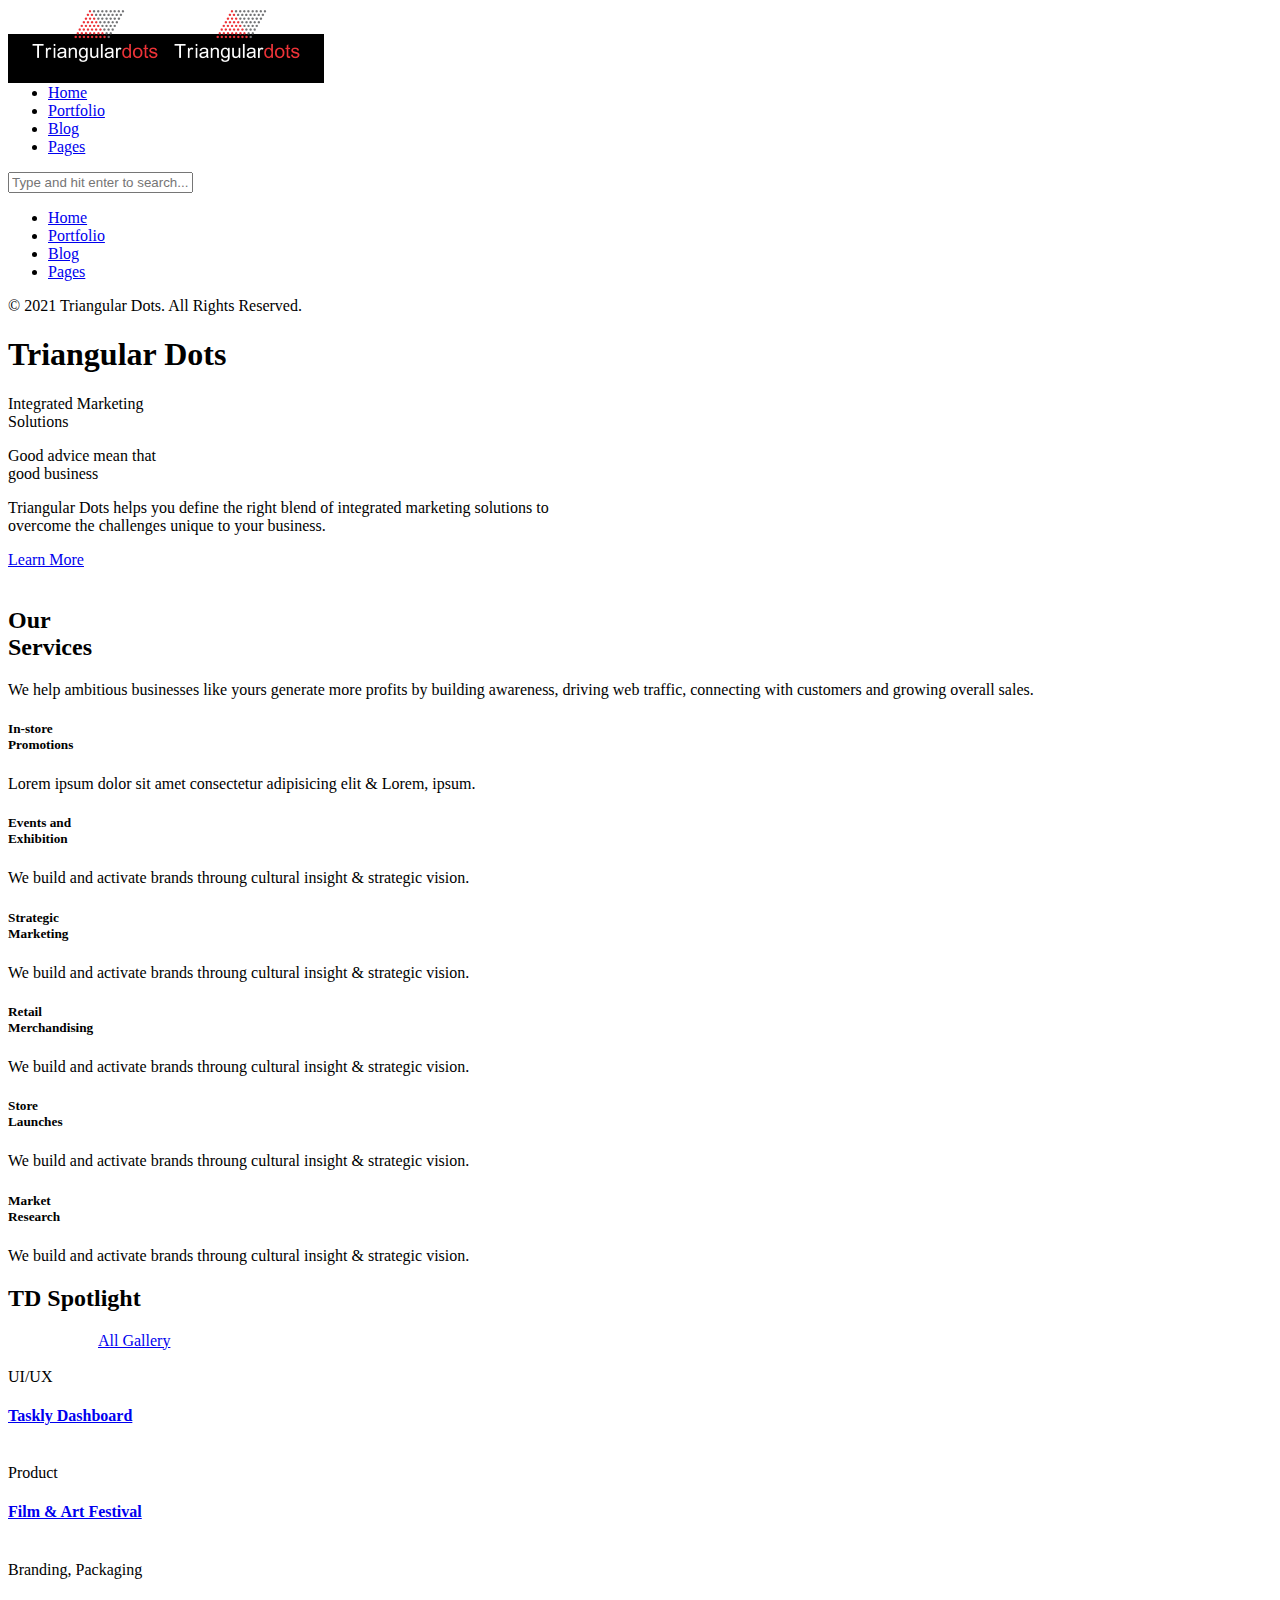
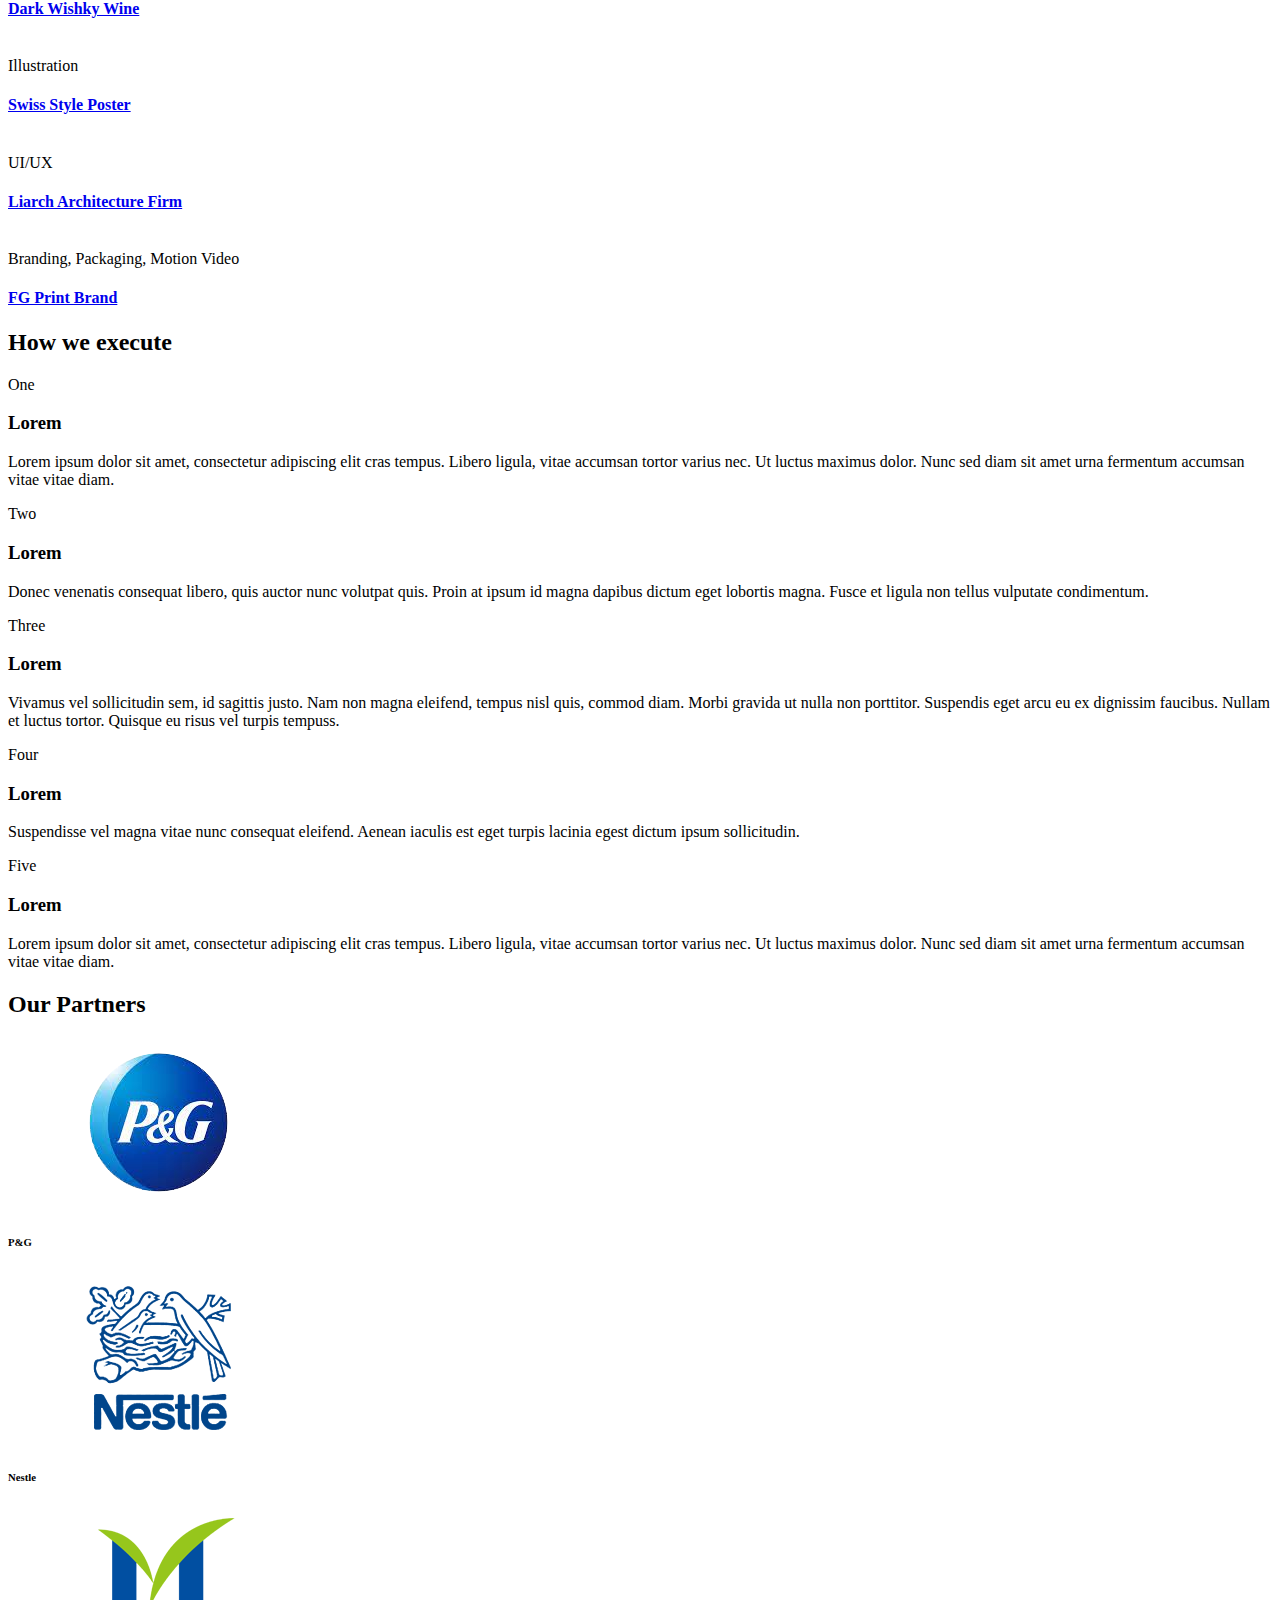
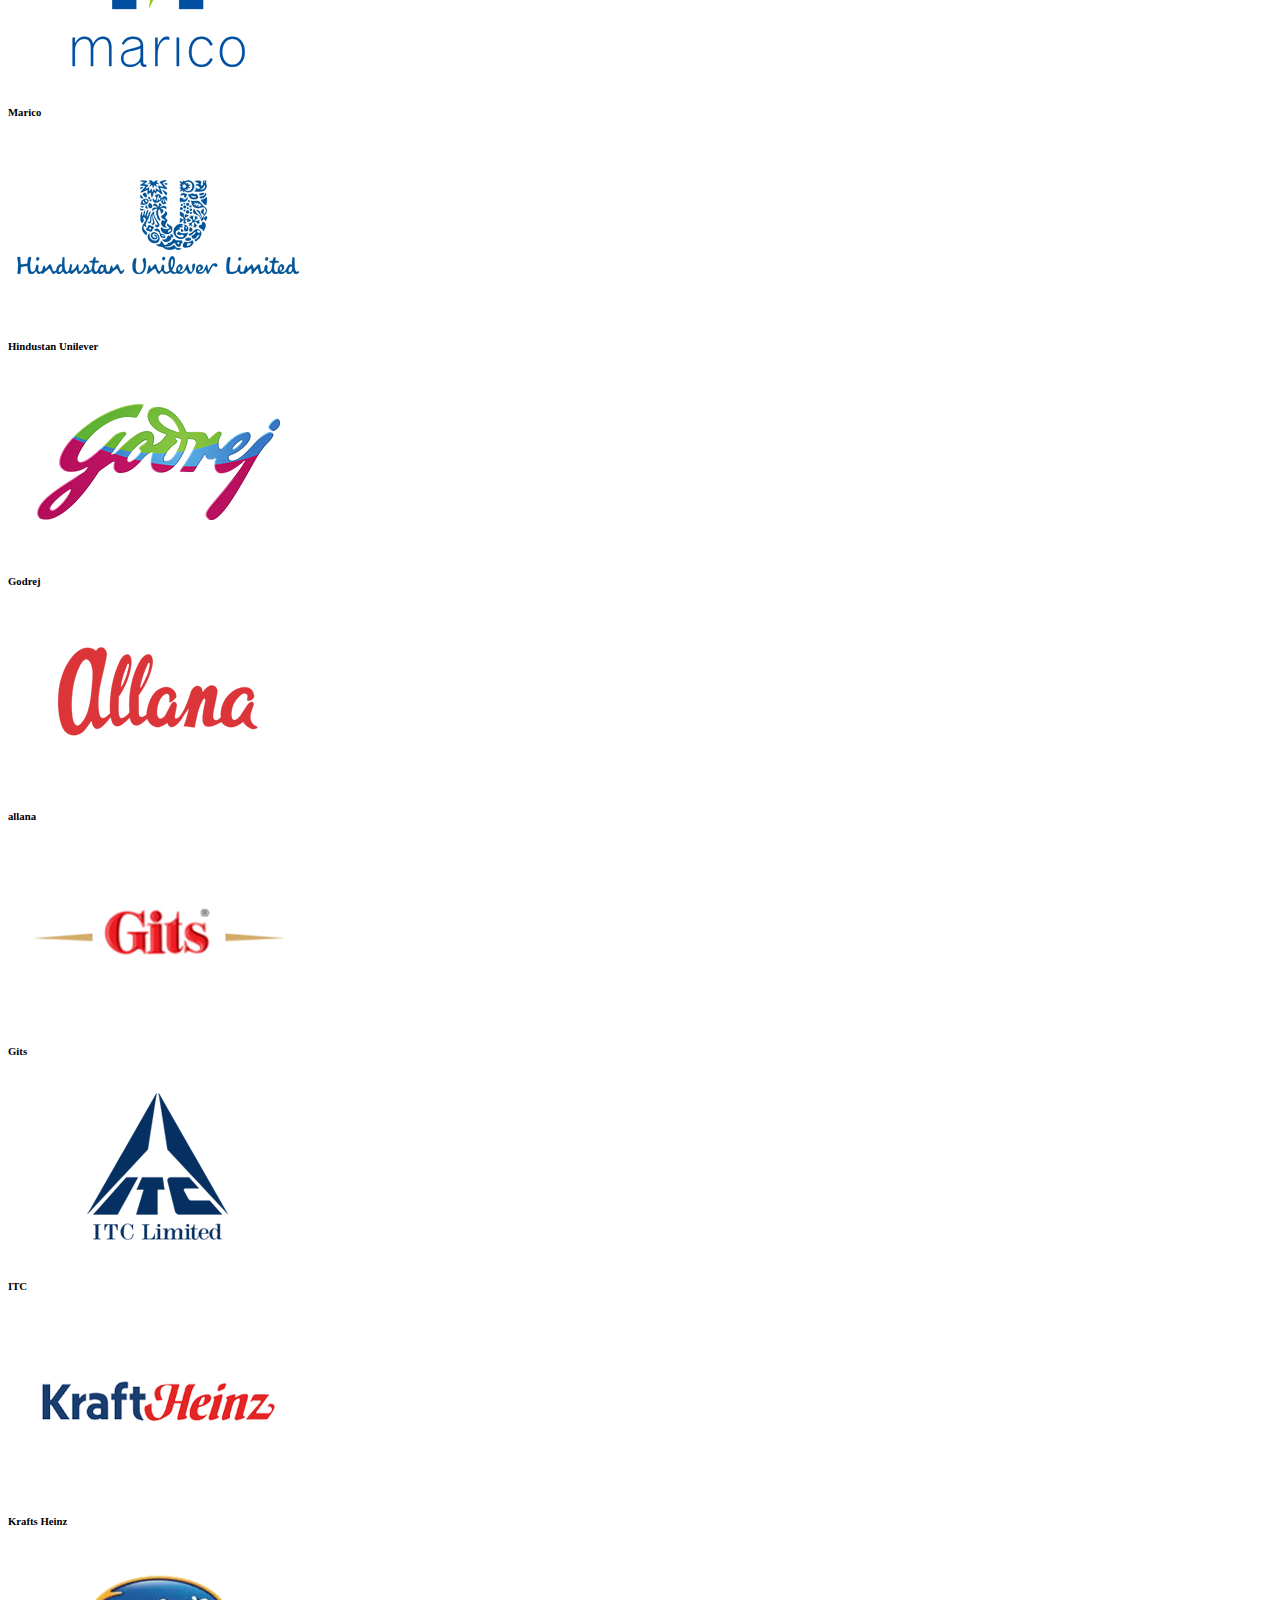
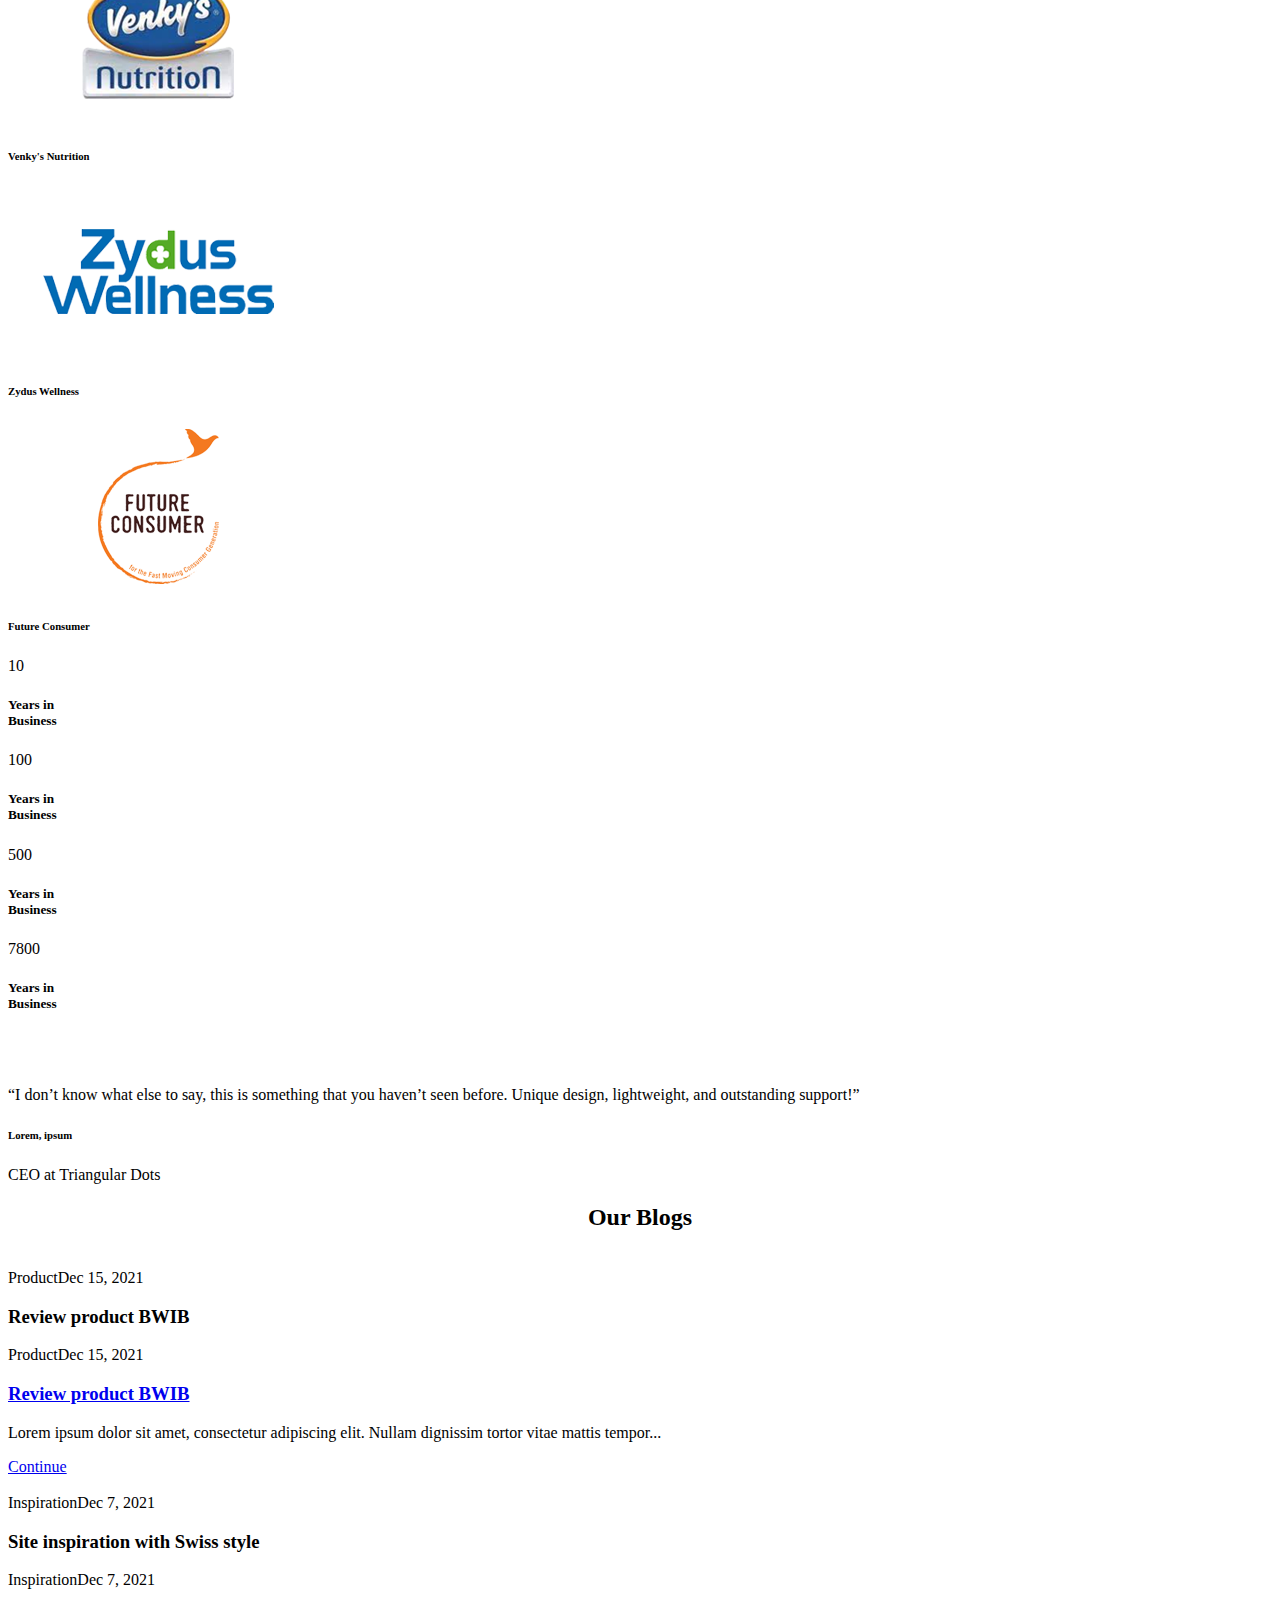
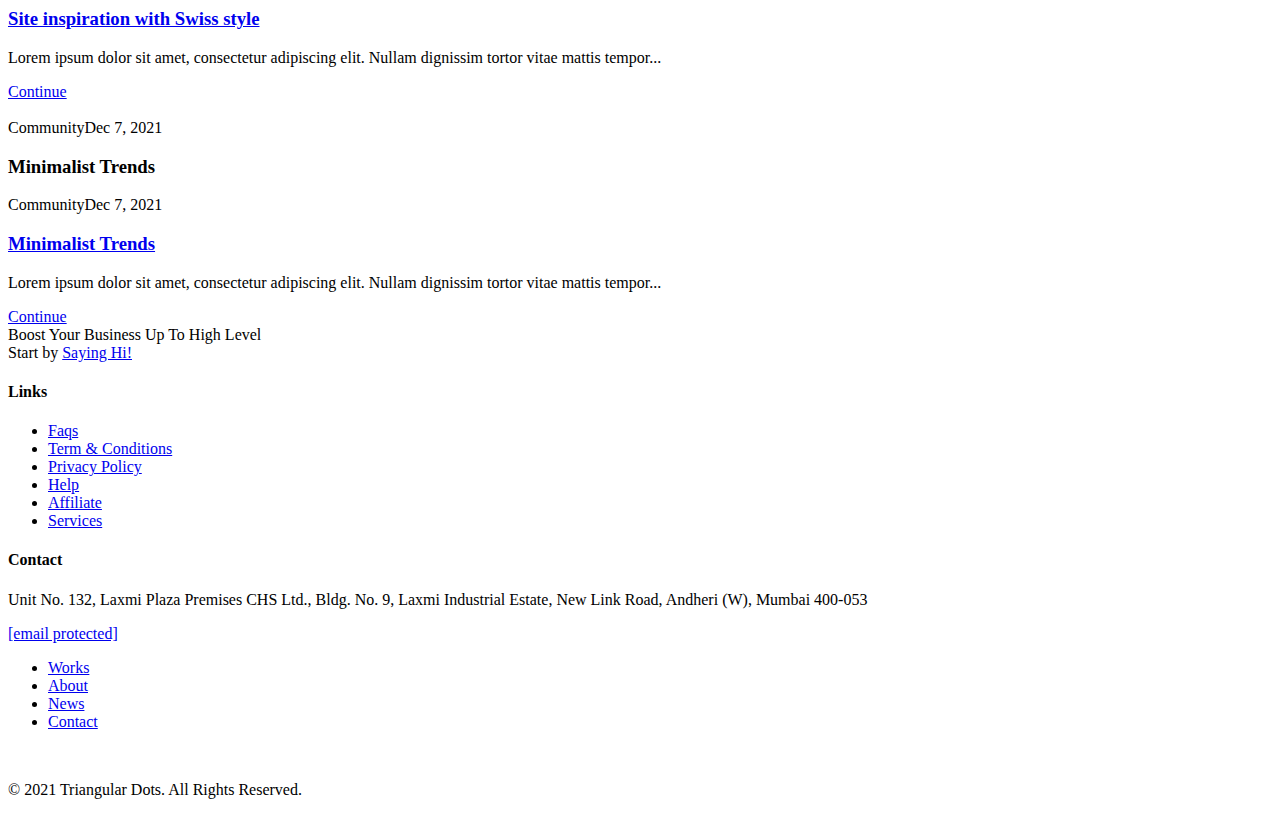
==== index.html @ bff77192 "title" ====
<!DOCTYPE html>
<html
  class="
    no-js
    ptf-is--home-default
    ptf-is--header-style-3
    ptf-is--footer-style-1
    ptf-is--custom-cursor
    ptf-is--footer-fixed
  "
  lang="en"
>
  <!-- Mirrored from paul-themes.com/html/moonex/index.html by HTTrack Website Copier/3.x [XR&CO'2014], Sat, 28 Aug 2021 08:48:01 GMT -->
  <head>
    <meta charset="utf-8" />
    <title>Triangular Dots</title>
    <meta name="description" content="" />
    <meta http-equiv="X-UA-Compatible" content="IE=edge" />
    <meta
      name="viewport"
      content="width=device-width, initial-scale=1, maximum-scale=1"
    />

    <link rel="icon" type="image/png" href="assets/img/root/favicon.png" />

    <link
      rel="stylesheet"
      href="assets/css/framework/bootstrap-reboot.min.css"
    />
    <link rel="stylesheet" href="assets/css/framework/bootstrap-grid.min.css" />
    <link
      rel="stylesheet"
      href="assets/css/framework/bootstrap-utilities.min.css"
    />

    <link rel="stylesheet" href="assets/css/ptf-plugins.min.css" />

    <link
      rel="stylesheet"
      href="https://fonts.googleapis.com/css2?family=Amiri&amp;display=swap"
    />
    <link rel="stylesheet" href="assets/fonts/CerebriSans/style.css" />

    <link
      rel="stylesheet"
      href="assets/fonts/LineIcons-PRO/WebFonts/Pro-Light/font-css/LinIconsPro-Light.css"
    />
    <link
      rel="stylesheet"
      href="assets/fonts/LineIcons-PRO/WebFonts/Pro-Regular/font-css/LineIcons.css"
    />
    <link rel="stylesheet" href="assets/fonts/Socicons/socicon.css" />

    <link rel="stylesheet" href="assets/css/ptf-main.min.css" />

    <link rel="stylesheet" href="assets/css/custom.css" />
  </head>
  <body>
    <div class="ptf-site-wrapper animsition">
      <div class="ptf-site-wrapper__inner">
        <header class="ptf-header ptf-header--style-3">
          <div class="ptf-navbar ptf-navbar--main ptf-navbar--sticky">
            <div class="container-xxl">
              <div class="ptf-navbar-inner">
                <a
                  class="ptf-navbar-logo"
                  style="background-color: black; padding: 1rem"
                  href="index.html"
                  ><img
                    class="black"
                    src="assetsTd/agencyLogo2.png"
                    alt=""
                    loading="lazy" /><img
                    class="white"
                    src="assetsTd/agencyLogo2.png"
                    alt=""
                    loading="lazy"
                /></a>

                <nav class="ptf-nav ptf-nav--default">
                  <ul class="sf-menu">
                    <li class="menu-item-has-children two-columns">
                      <a href="index.html"><span>Home</span></a>
                      <!-- <ul class="sub-menu">
<li class=" current-menu-item"><a href="index.html"><span>Home Default</span></a>
</li>
<li><a href="home-studio.html"><span>Home Studio</span></a>
</li>
<li><a href="home-agency.html"><span>Home Agency</span></a>
</li>
<li><a href="home-minimal.html"><span>Home Minimal</span></a>
</li>
<li><a href="home-dark.html"><span>Home Dark</span></a>
</li>
<li><a href="home-parallax.html"><span>Home Parallax</span></a>
</li>
<li><a href="home-freelancer.html"><span>Home Freelancer</span></a>
</li>
<li><a href="home-vertical.html"><span>Home Vertical</span></a>
</li>
<li><a href="home-trending.html"><span>Home Trending</span></a>
</li>
<li><a href="home-modern.html"><span>Home Modern</span></a>
</li>
</ul> -->
                    </li>
                    <li class="menu-item-has-children">
                      <a href="#"><span>Portfolio</span></a>
                      <!-- <ul class="sub-menu">
<li><a href="portfolio-grid.html"><span>Works Grid</span></a>
</li>
<li><a href="portfolio-masonry.html"><span>Works Masonry</span></a>
</li>
<li><a href="portfolio-listing.html"><span>Works Listing</span></a>
</li>
<li><a href="portfolio-carousel.html"><span>Works Carousel</span></a>
</li>
<li><a href="portfolio-showcase-1.html"><span>Work Showcase 1</span></a>
</li>
<li><a href="portfolio-showcase-2.html"><span>Work Showcase 2</span></a>
</li>
</ul> -->
                    </li>
                    <li class="menu-item-has-children">
                      <a href="#"><span>Blog</span></a>
                      <!-- <ul class="sub-menu">
<li><a href="blog-grid.html"><span>Blog Grid</span></a>
</li>
<li><a href="blog-masonry.html"><span>Blog Masonry</span></a>
</li>
<li><a href="blog-sidebar.html"><span>Blog Sidebar</span></a>
</li>
<li><a href="single-post.html"><span>Single Post</span></a>
</li>
<li><a href="single-post-sidebar.html"><span>Single Post Sidebar</span></a>
</li>
</ul> -->
                    </li>
                    <li class="menu-item-has-children two-columns">
                      <a href="#"><span>Pages</span></a>
                      <!-- <ul class="sub-menu">
<li><a href="about-us.html"><span>About Us</span></a>
</li>
<li><a href="about-me.html"><span>About Me</span></a>
</li>
<li><a href="services.html"><span>Services</span></a>
</li>
<li><a href="service-detail.html"><span>Service Detail</span></a>
</li>
<li><a href="pricing.html"><span>Pricing</span></a>
</li>
<li><a href="team.html"><span>Team</span></a>
</li>
<li><a href="faq.html"><span>FAQ</span></a>
</li>
<li><a href="contact.html"><span>Contact</span></a>
</li>
<li><a href="404.html"><span>Page 404</span></a>
</li>
<li><a href="coming-soon.html"><span>Coming Soon</span></a>
</li>
</ul> -->
                    </li>
                  </ul>
                </nav>

                <div class="ptf-navbar-search">
                  <div class="ptf-navbar-search__wrapper">
                    <form>
                      <input
                        type="text"
                        placeholder="Type and hit enter to search..."
                      />
                    </form>
                  </div>
                  <a class="ptf-navbar-search__toggle" href="#"
                    ><i class="lnir lnir-search-alt"></i
                    ><i class="lnir lnir-close"></i
                  ></a>
                </div>
                <a
                  class="ptf-offcanvas-menu-icon js-offcanvas-menu-toggle"
                  href="#"
                  ><i class="lnir lnir-menu-alt-5"></i
                ></a>
              </div>
            </div>
          </div>
        </header>

        <div class="ptf-site-overlay"></div>

        <div class="ptf-offcanvas-menu">
          <div class="ptf-offcanvas-menu__header">
            <a class="ptf-offcanvas-menu-icon js-offcanvas-menu-toggle" href="#"
              ><i class="lnir lnir-close"></i
            ></a>
          </div>
          <div class="ptf-offcanvas-menu__navigation">
            <nav class="ptf-nav ptf-nav--offcanvas">
              <ul class="sf-menu">
                <li class="menu-item-has-children two-columns">
                  <a href="index.html"><span>Home</span></a>
                  <!-- <ul class="sub-menu">
                    <li class="current-menu-item">
                      <a href="index.html"><span>Home Default</span></a>
                    </li>
                    <li>
                      <a href="home-studio.html"><span>Home Studio</span></a>
                    </li>
                    <li>
                      <a href="home-agency.html"><span>Home Agency</span></a>
                    </li>
                    <li>
                      <a href="home-minimal.html"><span>Home Minimal</span></a>
                    </li>
                    <li>
                      <a href="home-dark.html"><span>Home Dark</span></a>
                    </li>
                    <li>
                      <a href="home-parallax.html"
                        ><span>Home Parallax</span></a
                      >
                    </li>
                    <li>
                      <a href="home-freelancer.html"
                        ><span>Home Freelancer</span></a
                      >
                    </li>
                    <li>
                      <a href="home-vertical.html"
                        ><span>Home Vertical</span></a
                      >
                    </li>
                    <li>
                      <a href="home-trending.html"
                        ><span>Home Trending</span></a
                      >
                    </li>
                    <li>
                      <a href="home-modern.html"><span>Home Modern</span></a>
                    </li>
                  </ul> -->
                </li>
                <li class="menu-item-has-children">
                  <a href="#"><span>Portfolio</span></a>
                  <!-- <ul class="sub-menu">
                    <li>
                      <a href="portfolio-grid.html"><span>Works Grid</span></a>
                    </li>
                    <li>
                      <a href="portfolio-masonry.html"
                        ><span>Works Masonry</span></a
                      >
                    </li>
                    <li>
                      <a href="portfolio-listing.html"
                        ><span>Works Listing</span></a
                      >
                    </li>
                    <li>
                      <a href="portfolio-carousel.html"
                        ><span>Works Carousel</span></a
                      >
                    </li>
                    <li>
                      <a href="portfolio-showcase-1.html"
                        ><span>Work Showcase 1</span></a
                      >
                    </li>
                    <li>
                      <a href="portfolio-showcase-2.html"
                        ><span>Work Showcase 2</span></a
                      >
                    </li>
                  </ul> -->
                </li>
                <li class="menu-item-has-children">
                  <a href="#"><span>Blog</span></a>
                  <!-- <ul class="sub-menu">
                    <li>
                      <a href="blog-grid.html"><span>Blog Grid</span></a>
                    </li>
                    <li>
                      <a href="blog-masonry.html"><span>Blog Masonry</span></a>
                    </li>
                    <li>
                      <a href="blog-sidebar.html"><span>Blog Sidebar</span></a>
                    </li>
                    <li>
                      <a href="single-post.html"><span>Single Post</span></a>
                    </li>
                    <li>
                      <a href="single-post-sidebar.html"
                        ><span>Single Post Sidebar</span></a
                      >
                    </li>
                  </ul> -->
                </li>
                <li class="menu-item-has-children two-columns">
                  <a href="#"><span>Pages</span></a>
                  <!-- <ul class="sub-menu">
                    <li>
                      <a href="about-us.html"><span>About Us</span></a>
                    </li>
                    <li>
                      <a href="about-me.html"><span>About Me</span></a>
                    </li>
                    <li>
                      <a href="services.html"><span>Services</span></a>
                    </li>
                    <li>
                      <a href="service-detail.html"
                        ><span>Service Detail</span></a
                      >
                    </li>
                    <li>
                      <a href="pricing.html"><span>Pricing</span></a>
                    </li>
                    <li>
                      <a href="team.html"><span>Team</span></a>
                    </li>
                    <li>
                      <a href="faq.html"><span>FAQ</span></a>
                    </li>
                    <li>
                      <a href="contact.html"><span>Contact</span></a>
                    </li>
                    <li>
                      <a href="404.html"><span>Page 404</span></a>
                    </li>
                    <li>
                      <a href="coming-soon.html"><span>Coming Soon</span></a>
                    </li>
                  </ul> -->
                </li>
              </ul>
            </nav>
          </div>
          <div class="ptf-offcanvas-menu__footer">
            <p class="ptf-offcanvas-menu__copyright">
              © 2021 <span>Triangular Dots</span>. All Rights Reserved.
            </p>
            <div class="ptf-offcanvas-menu__socials">
              <a
                class="ptf-social-icon ptf-social-icon--style-3 twitter"
                href="#"
                target="_blank"
                ><i class="socicon-twitter"></i
              ></a>
              <a
                class="ptf-social-icon ptf-social-icon--style-3 facebook"
                href="#"
                target="_blank"
                ><i class="socicon-facebook"></i
              ></a>
              <a
                class="ptf-social-icon ptf-social-icon--style-3 instagram"
                href="#"
                target="_blank"
                ><i class="socicon-instagram"></i
              ></a>
            </div>
          </div>
        </div>

        <main class="ptf-main">
          <article class="ptf-page ptf-page--home-default">
            <section class="has-accent-1-background">
              <div class="ptf-spacer" style="--ptf-xxl: 15rem"></div>
              <div class="container-xxl">
                <div class="row">
                  <div class="col-xl-9">
                    <div
                      class="ptf-animated-block"
                      data-aos="fade"
                      data-aos-delay="0"
                    >
                      <h1 class="fz-100 fz-90--lg fz-70--md">
                        Triangular Dots
                      </h1>
                    </div>

                    <div class="ptf-spacer" style="--ptf-xxl: 0.625rem"></div>

                    <div
                      class="ptf-animated-block"
                      data-aos="fade"
                      data-aos-delay="100"
                    >
                      <p
                        class="
                          fz-40
                          fw-bold
                          lh-1p3
                          text-uppercase
                          has-white-color
                        "
                      >
                        Integrated Marketing <br />Solutions
                      </p>
                    </div>

                    <div
                      class="ptf-spacer"
                      style="--ptf-xxl: 8.125rem; --ptf-md: 4.0625rem"
                    ></div>

                    <div
                      class="ptf-animated-block"
                      data-aos="fade"
                      data-aos-delay="200"
                    >
                      <p
                        class="
                          fz-70
                          fz-40--md
                          fw-extrabold
                          lh-1p1
                          has-white-color
                        "
                      >
                        Good advice mean that <br />good business
                      </p>
                    </div>

                    <div
                      class="ptf-spacer"
                      style="--ptf-xxl: 9.375rem; --ptf-md: 4.6875rem"
                    ></div>
                    <div class="row">
                      <div class="col-xl-8">
                        <div style="max-width: 545px">
                          <div
                            class="ptf-animated-block"
                            data-aos="fade"
                            data-aos-delay="0"
                          >
                            <div class="ptf-divider"></div>

                            <div
                              class="ptf-spacer"
                              style="--ptf-xxl: 4.375rem; --ptf-md: 2.1875rem"
                            ></div>
                            <p class="fz-24 has-white-color">
                              Triangular Dots helps you define the right blend
                              of integrated marketing solutions to overcome the
                              challenges unique to your business.
                            </p>
                          </div>

                          <div
                            class="ptf-spacer"
                            style="--ptf-xxl: 6.875rem; --ptf-md: 3.4375rem"
                          ></div>

                          <div
                            class="ptf-animated-block"
                            data-aos="fade"
                            data-aos-delay="0"
                          >
                            <a
                              class="ptf-btn ptf-btn--primary ptf-btn--inversed"
                              href="about-us.html"
                              target="_self"
                              >Learn More</a
                            >
                          </div>
                        </div>
                      </div>
                    </div>
                  </div>
                  <div class="col-xl-3 d-none d-xl-block">
                    <div class="ptf-spacer" style="--ptf-xxl: 3.75rem"></div>

                    <div
                      class="ptf-animated-block"
                      data-aos="fade"
                      data-aos-delay="200"
                    >
                      <div class="ptf-mask-image" style="max-width: 18.25rem">
                        <img
                          class="spin"
                          src="assets/img/root/home-default/circle-text.png"
                          alt=""
                          loading="lazy"
                        /><img
                          src="assets/img/root/home-default/circle-logo.png"
                          alt=""
                          loading="lazy"
                        />
                      </div>
                    </div>
                  </div>
                </div>
              </div>

              <div
                class="ptf-spacer"
                style="--ptf-xxl: 12.5rem; --ptf-md: 6.25rem"
              ></div>
            </section>
            <section>
              <div
                class="ptf-spacer"
                style="--ptf-xxl: 10rem; --ptf-md: 5rem"
              ></div>
              <div class="container-xxl">
                <div class="row">
                  <div class="col-lg-3">
                    <div
                      class="ptf-animated-block"
                      data-aos="fade"
                      data-aos-delay="0"
                    >
                      <h2 class="h1 large-heading">Our <br />Services</h2>

                      <div class="ptf-spacer" style="--ptf-xxl: 2.5rem"></div>
                      <p class="fz-18">
                        We help ambitious businesses like yours generate more
                        profits by building awareness, driving web traffic,
                        connecting with customers and growing overall sales.
                      </p>
                    </div>

                    <div
                      class="ptf-spacer"
                      style="--ptf-lg: 4.375rem; --ptf-md: 2.1875rem"
                    ></div>
                  </div>
                  <div class="col-lg-8 offset-lg-1">
                    <div
                      class="ptf-animated-block"
                      data-aos="fade"
                      data-aos-delay="0"
                    >
                      <div class="ptf-service-box">
                        <a
                          class="ptf-service-box__link"
                          href="service-detail.html"
                        ></a>
                        <div class="ptf-service-box__icon">
                          <i class="lnil lnil-cup"></i>
                        </div>
                        <h5 class="ptf-service-box__title">
                          In-store <br />Promotions
                        </h5>
                        <div class="ptf-service-box__content">
                          <p>
                            Lorem ipsum dolor sit amet consectetur adipisicing
                            elit &amp; Lorem, ipsum.
                          </p>
                        </div>
                        <div class="ptf-service-box__arrow">
                          <i class="lnil lnil-chevron-right"></i>
                        </div>
                      </div>
                    </div>

                    <div
                      class="ptf-animated-block"
                      data-aos="fade"
                      data-aos-delay="0"
                    >
                      <div class="ptf-service-box">
                        <a
                          class="ptf-service-box__link"
                          href="service-detail.html"
                        ></a>
                        <div class="ptf-service-box__icon">
                          <i class="lnil lnil-website-rank"></i>
                        </div>
                        <h5 class="ptf-service-box__title">
                          Events and <br />Exhibition
                        </h5>
                        <div class="ptf-service-box__content">
                          <p>
                            We build and activate brands throung cultural
                            insight &amp; strategic vision.
                          </p>
                        </div>
                        <div class="ptf-service-box__arrow">
                          <i class="lnil lnil-chevron-right"></i>
                        </div>
                      </div>
                    </div>

                    <div
                      class="ptf-animated-block"
                      data-aos="fade"
                      data-aos-delay="0"
                    >
                      <div class="ptf-service-box">
                        <a
                          class="ptf-service-box__link"
                          href="service-detail.html"
                        ></a>
                        <div class="ptf-service-box__icon">
                          <i class="lnil lnil-3d"></i>
                        </div>
                        <h5 class="ptf-service-box__title">
                          Strategic <br />
                          Marketing
                        </h5>
                        <div class="ptf-service-box__content">
                          <p>
                            We build and activate brands throung cultural
                            insight &amp; strategic vision.
                          </p>
                        </div>
                        <div class="ptf-service-box__arrow">
                          <i class="lnil lnil-chevron-right"></i>
                        </div>
                      </div>
                    </div>

                    <div
                      class="ptf-animated-block"
                      data-aos="fade"
                      data-aos-delay="0"
                    >
                      <div class="ptf-service-box">
                        <a
                          class="ptf-service-box__link"
                          href="service-detail.html"
                        ></a>
                        <div class="ptf-service-box__icon">
                          <i class="lnil lnil-video-camera-alt-1"></i>
                        </div>
                        <h5 class="ptf-service-box__title">
                          Retail <br />Merchandising
                        </h5>
                        <div class="ptf-service-box__content">
                          <p>
                            We build and activate brands throung cultural
                            insight &amp; strategic vision.
                          </p>
                        </div>
                        <div class="ptf-service-box__arrow">
                          <i class="lnil lnil-chevron-right"></i>
                        </div>
                      </div>
                    </div>
                    <div
                      class="ptf-animated-block"
                      data-aos="fade"
                      data-aos-delay="0"
                    >
                      <div class="ptf-service-box">
                        <a
                          class="ptf-service-box__link"
                          href="service-detail.html"
                        ></a>
                        <div class="ptf-service-box__icon">
                          <i class="lnil lnil-3d"></i>
                        </div>
                        <h5 class="ptf-service-box__title">
                          Store <br />
                          Launches
                        </h5>
                        <div class="ptf-service-box__content">
                          <p>
                            We build and activate brands throung cultural
                            insight &amp; strategic vision.
                          </p>
                        </div>
                        <div class="ptf-service-box__arrow">
                          <i class="lnil lnil-chevron-right"></i>
                        </div>
                      </div>
                    </div>
                    <div
                      class="ptf-animated-block"
                      data-aos="fade"
                      data-aos-delay="0"
                    >
                      <div class="ptf-service-box">
                        <a
                          class="ptf-service-box__link"
                          href="service-detail.html"
                        ></a>
                        <div class="ptf-service-box__icon">
                          <i class="lnil lnil-3d"></i>
                        </div>
                        <h5 class="ptf-service-box__title">
                          Market <br />
                          Research
                        </h5>
                        <div class="ptf-service-box__content">
                          <p>
                            We build and activate brands throung cultural
                            insight &amp; strategic vision.
                          </p>
                        </div>
                        <div class="ptf-service-box__arrow">
                          <i class="lnil lnil-chevron-right"></i>
                        </div>
                      </div>
                    </div>
                  </div>
                </div>
              </div>

              <div
                class="ptf-spacer"
                style="--ptf-xxl: 10rem; --ptf-md: 5rem"
              ></div>
            </section>
            <section>
              <div class="container-xxl">
                <div class="row align-items-center">
                  <div class="col-12 col-md-10">
                    <div
                      class="ptf-animated-block"
                      data-aos="fade"
                      data-aos-delay="0"
                    >
                      <h2 class="h1 large-heading d-inline-flex">
                        TD Spotlight
                      </h2>
                      <a
                        class="
                          ptf-link-with-arrow
                          fz-18
                          text-uppercase
                          fw-semibold
                          has-black-color
                          d-none d-lg-inline-flex
                        "
                        href="portfolio-grid.html"
                        style="margin-left: 5.625rem"
                        >All Gallery <i class="lnil lnil-chevron-right"></i
                      ></a>
                    </div>
                  </div>
                  <div class="col-12 col-md-2 text-md-end">
                    <div class="ptf-spacer" style="--ptf-md: 1.875rem"></div>

                    <div
                      class="ptf-animated-block"
                      data-aos="fade"
                      data-aos-delay="0"
                    >
                      <div
                        class="
                          ptf-slider-controls ptf-slider-controls--style-1
                          ptf-portfolio-slider
                        "
                      >
                        <div
                          class="
                            ptf-swiper-button-prev
                            ptf-swiper-button-prev--style-1
                          "
                        >
                          <i class="lnil lnil-chevron-left"></i>
                        </div>
                        <div
                          class="
                            ptf-swiper-button-next
                            ptf-swiper-button-next--style-1
                          "
                        >
                          <i class="lnil lnil-chevron-right"></i>
                        </div>
                      </div>
                    </div>
                  </div>
                </div>

                <div class="ptf-spacer" style="--ptf-xxl: 6.25rem"></div>

                <div
                  class="ptf-animated-block"
                  data-aos="fade"
                  data-aos-delay="0"
                >
                  <div
                    class="ptf-content-slider swiper-container"
                    data-cursor=""
                    data-navigation-anchor=".ptf-portfolio-slider"
                    data-gap="60"
                    data-loop="enable"
                    data-speed=""
                    data-autoplay=""
                    data-autoplay-speed=""
                    data-slides-centered=""
                    data-slide-settings='{"slides_to_show_tablet":2,"slides_to_show":3}'
                    data-free-mode=""
                    data-slider-offset=""
                    data-mousewheel=""
                  >
                    <div class="swiper-wrapper">
                      <div class="swiper-slide">
                        <div>
                          <article class="ptf-work ptf-work--style-3">
                            <div class="ptf-work__media">
                              <a
                                class="ptf-work__link"
                                href="portfolio-showcase-1.html"
                              ></a
                              ><img
                                src="assets/img/portfolio/work-1.png"
                                alt=""
                                loading="lazy"
                              />
                            </div>
                            <div class="ptf-work__meta">
                              <div class="ptf-work__category">UI/UX</div>
                              <h4 class="ptf-work__title">
                                <a href="portfolio-showcase-1.html"
                                  >Taskly Dashboard</a
                                >
                              </h4>
                            </div>
                          </article>
                        </div>
                      </div>
                      <div class="swiper-slide">
                        <div>
                          <article class="ptf-work ptf-work--style-3">
                            <div class="ptf-work__media">
                              <a
                                class="ptf-work__link"
                                href="portfolio-showcase-1.html"
                              ></a
                              ><img
                                src="assets/img/portfolio/work-2.png"
                                alt=""
                                loading="lazy"
                              />
                            </div>
                            <div class="ptf-work__meta">
                              <div class="ptf-work__category">Product</div>
                              <h4 class="ptf-work__title">
                                <a href="portfolio-showcase-1.html"
                                  >Film &amp; Art Festival</a
                                >
                              </h4>
                            </div>
                          </article>
                        </div>
                      </div>
                      <div class="swiper-slide">
                        <div>
                          <article class="ptf-work ptf-work--style-3">
                            <div class="ptf-work__media">
                              <a
                                class="ptf-work__link"
                                href="portfolio-showcase-1.html"
                              ></a
                              ><img
                                src="assets/img/portfolio/work-3.png"
                                alt=""
                                loading="lazy"
                              />
                            </div>
                            <div class="ptf-work__meta">
                              <div class="ptf-work__category">
                                Branding, Packaging
                              </div>
                              <h4 class="ptf-work__title">
                                <a href="portfolio-showcase-1.html"
                                  >Dark Wishky Wine</a
                                >
                              </h4>
                            </div>
                          </article>
                        </div>
                      </div>
                      <div class="swiper-slide">
                        <div>
                          <article class="ptf-work ptf-work--style-3">
                            <div class="ptf-work__media">
                              <a
                                class="ptf-work__link"
                                href="portfolio-showcase-1.html"
                              ></a
                              ><img
                                src="assets/img/portfolio/work-4.png"
                                alt=""
                                loading="lazy"
                              />
                            </div>
                            <div class="ptf-work__meta">
                              <div class="ptf-work__category">Illustration</div>
                              <h4 class="ptf-work__title">
                                <a href="portfolio-showcase-1.html"
                                  >Swiss Style Poster</a
                                >
                              </h4>
                            </div>
                          </article>
                        </div>
                      </div>
                      <div class="swiper-slide">
                        <div>
                          <article class="ptf-work ptf-work--style-3">
                            <div class="ptf-work__media">
                              <a
                                class="ptf-work__link"
                                href="portfolio-showcase-1.html"
                              ></a
                              ><img
                                src="assets/img/portfolio/work-5.png"
                                alt=""
                                loading="lazy"
                              />
                            </div>
                            <div class="ptf-work__meta">
                              <div class="ptf-work__category">UI/UX</div>
                              <h4 class="ptf-work__title">
                                <a href="portfolio-showcase-1.html"
                                  >Liarch Architecture Firm</a
                                >
                              </h4>
                            </div>
                          </article>
                        </div>
                      </div>
                      <div class="swiper-slide">
                        <div>
                          <article class="ptf-work ptf-work--style-3">
                            <div class="ptf-work__media">
                              <a
                                class="ptf-work__link"
                                href="portfolio-showcase-1.html"
                              ></a
                              ><img
                                src="assets/img/portfolio/work-6.png"
                                alt=""
                                loading="lazy"
                              />
                            </div>
                            <div class="ptf-work__meta">
                              <div class="ptf-work__category">
                                Branding, Packaging, Motion Video
                              </div>
                              <h4 class="ptf-work__title">
                                <a href="portfolio-showcase-1.html"
                                  >FG Print Brand</a
                                >
                              </h4>
                            </div>
                          </article>
                        </div>
                      </div>
                    </div>
                  </div>
                </div>
              </div>

              <div
                class="ptf-spacer"
                style="--ptf-xxl: 10rem; --ptf-md: 5rem"
              ></div>
            </section>
            <section
              class="has-accent-1-background"
              style="
                background-image: url(assets/img/root/service-bubble.png);
                background-repeat: no-repeat;
                background-position: 100% calc(100% + 120px);
              "
            >
              <div
                class="ptf-spacer"
                style="--ptf-xxl: 10rem; --ptf-md: 5rem"
              ></div>
              <div class="container-xxl">
                <div
                  class="ptf-animated-block"
                  data-aos="fade"
                  data-aos-delay="0"
                >
                  <h2 class="h1 large-heading">How we execute</h2>
                </div>

                <div
                  class="ptf-spacer"
                  style="--ptf-xxl: 7.5rem; --ptf-md: 3.75rem"
                ></div>
                <div
                  class="row"
                  style="--bs-gutter-x: 3.75rem; --bs-gutter-y: 7.5rem"
                >
                  <div class="col-xl-4 col-lg-6">
                    <div
                      class="ptf-animated-block"
                      data-aos="fade"
                      data-aos-delay="0"
                    >
                      <div
                        class="ptf-approach-box"
                        style="--ptf-title-color: var(--ptf-color-white)"
                      >
                        <div class="ptf-approach-box__subtitle">One</div>
                        <h3 class="ptf-approach-box__title h1">Lorem</h3>
                        <div class="ptf-approach-box__content">
                          <p>
                            Lorem ipsum dolor sit amet, consectetur adipiscing
                            elit cras tempus. Libero ligula, vitae accumsan
                            tortor varius nec. Ut luctus maximus dolor. Nunc sed
                            diam sit amet urna fermentum accumsan vitae vitae
                            diam.
                          </p>
                        </div>
                      </div>
                    </div>
                  </div>
                  <div class="col-xl-4 col-lg-6">
                    <div
                      class="ptf-animated-block"
                      data-aos="fade"
                      data-aos-delay="100"
                    >
                      <div
                        class="ptf-approach-box"
                        style="--ptf-title-color: var(--ptf-color-white)"
                      >
                        <div class="ptf-approach-box__subtitle">Two</div>
                        <h3 class="ptf-approach-box__title h1">Lorem</h3>
                        <div class="ptf-approach-box__content">
                          <p>
                            Donec venenatis consequat libero, quis auctor nunc
                            volutpat quis. Proin at ipsum id magna dapibus
                            dictum eget lobortis magna. Fusce et ligula non
                            tellus vulputate condimentum.
                          </p>
                        </div>
                      </div>
                    </div>
                  </div>
                  <div class="col-xl-4 col-lg-6">
                    <div
                      class="ptf-animated-block"
                      data-aos="fade"
                      data-aos-delay="200"
                    >
                      <div
                        class="ptf-approach-box"
                        style="--ptf-title-color: var(--ptf-color-white)"
                      >
                        <div class="ptf-approach-box__subtitle">Three</div>
                        <h3 class="ptf-approach-box__title h1">Lorem</h3>
                        <div class="ptf-approach-box__content">
                          <p>
                            Vivamus vel sollicitudin sem, id sagittis justo. Nam
                            non magna eleifend, tempus nisl quis, commod diam.
                            Morbi gravida ut nulla non porttitor. Suspendis eget
                            arcu eu ex dignissim faucibus. Nullam et luctus
                            tortor. Quisque eu risus vel turpis tempuss.
                          </p>
                        </div>
                      </div>
                    </div>
                  </div>
                  <div class="col-xl-4 col-lg-6">
                    <div
                      class="ptf-animated-block"
                      data-aos="fade"
                      data-aos-delay="0"
                    >
                      <div
                        class="ptf-approach-box"
                        style="--ptf-title-color: var(--ptf-color-white)"
                      >
                        <div class="ptf-approach-box__subtitle">Four</div>
                        <h3 class="ptf-approach-box__title h1">Lorem</h3>
                        <div class="ptf-approach-box__content">
                          <p>
                            Suspendisse vel magna vitae nunc consequat eleifend.
                            Aenean iaculis est eget turpis lacinia egest dictum
                            ipsum sollicitudin.
                          </p>
                        </div>
                      </div>
                    </div>
                  </div>
                  <div class="col-xl-4 col-lg-6">
                    <div
                      class="ptf-animated-block"
                      data-aos="fade"
                      data-aos-delay="100"
                    >
                      <div
                        class="ptf-approach-box"
                        style="--ptf-title-color: var(--ptf-color-white)"
                      >
                        <div class="ptf-approach-box__subtitle">Five</div>
                        <h3 class="ptf-approach-box__title h1">Lorem</h3>
                        <div class="ptf-approach-box__content">
                          <p>
                            Lorem ipsum dolor sit amet, consectetur adipiscing
                            elit cras tempus. Libero ligula, vitae accumsan
                            tortor varius nec. Ut luctus maximus dolor. Nunc sed
                            diam sit amet urna fermentum accumsan vitae vitae
                            diam.
                          </p>
                        </div>
                      </div>
                    </div>
                  </div>
                </div>
              </div>

              <div
                class="ptf-spacer"
                style="--ptf-xxl: 10rem; --ptf-md: 5rem"
              ></div>
            </section>
            <section>
              <div
                class="ptf-spacer"
                style="--ptf-xxl: 10rem; --ptf-md: 5rem"
              ></div>
              <div class="container-xxl">
                <div class="row">
                  <div class="col-12">
                    <div
                      class="ptf-animated-block"
                      data-aos="fade"
                      data-aos-delay="0"
                    >
                      <h2 class="h1 large-heading">Our Partners</h2>
                    </div>

                    <div
                      class="ptf-spacer"
                      style="--ptf-xxl: 7.5rem; --ptf-md: 3.75rem"
                    ></div>
                  </div>
                </div>
                <div class="row" style="--bs-gutter-y: 2rem">
                  <div class="col-6 col-md-3 col-lg-2">
                    <div
                      class="ptf-animated-block"
                      data-aos="fade"
                      data-aos-delay="0"
                    >
                      <div
                        class="ptf-partner-box"
                        style="
                          --ptf-hover-background: #fcf8f4;
                          --ptf-image-height: 85px;
                        "
                      >
                        <div class="ptf-partner-box__image">
                          <img
                            src="assetsTd/logo1.png"
                            alt="Zeplin"
                            loading="lazy"
                          />
                        </div>
                        <h6 class="ptf-partner-box__title">P&G</h6>
                      </div>
                    </div>
                  </div>
                  <div class="col-6 col-md-3 col-lg-2">
                    <div
                      class="ptf-animated-block"
                      data-aos="fade"
                      data-aos-delay="100"
                    >
                      <div
                        class="ptf-partner-box"
                        style="
                          --ptf-hover-background: #f3f7fc;
                          --ptf-image-height: 78px;
                        "
                      >
                        <div class="ptf-partner-box__image">
                          <img
                            src="assetsTd/logo2.png"
                            alt="Dropbox"
                            loading="lazy"
                          />
                        </div>
                        <h6 class="ptf-partner-box__title">Nestle</h6>
                      </div>
                    </div>
                  </div>
                  <div class="col-6 col-md-3 col-lg-2">
                    <div
                      class="ptf-animated-block"
                      data-aos="fade"
                      data-aos-delay="200"
                    >
                      <div
                        class="ptf-partner-box"
                        style="
                          --ptf-hover-background: #f9fcf3;
                          --ptf-image-height: 90px;
                        "
                      >
                        <div class="ptf-partner-box__image">
                          <img
                            src="assetsTd/logo3.png"
                            alt="Shopify"
                            loading="lazy"
                          />
                        </div>
                        <h6 class="ptf-partner-box__title">Marico</h6>
                      </div>
                    </div>
                  </div>
                  <div class="col-6 col-md-3 col-lg-2">
                    <div
                      class="ptf-animated-block"
                      data-aos="fade"
                      data-aos-delay="300"
                    >
                      <div
                        class="ptf-partner-box"
                        style="
                          --ptf-hover-background: #f9f9f9;
                          --ptf-image-height: 90px;
                        "
                      >
                        <div class="ptf-partner-box__image">
                          <img
                            src="assetsTd/logo4.png"
                            alt="Slack"
                            loading="lazy"
                          />
                        </div>
                        <h6 class="ptf-partner-box__title">
                          Hindustan Unilever
                        </h6>
                      </div>
                    </div>
                  </div>
                  <div class="col-6 col-md-3 col-lg-2">
                    <div
                      class="ptf-animated-block"
                      data-aos="fade"
                      data-aos-delay="400"
                    >
                      <div
                        class="ptf-partner-box"
                        style="
                          --ptf-hover-background: #fdf4fb;
                          --ptf-image-height: 62px;
                        "
                      >
                        <div class="ptf-partner-box__image">
                          <img
                            src="assetsTd/logo5.png"
                            alt="WooCommerce"
                            loading="lazy"
                          />
                        </div>
                        <h6 class="ptf-partner-box__title">Godrej</h6>
                      </div>
                    </div>
                  </div>
                  <div class="col-6 col-md-3 col-lg-2">
                    <div
                      class="ptf-animated-block"
                      data-aos="fade"
                      data-aos-delay="500"
                    >
                      <div
                        class="ptf-partner-box"
                        style="
                          --ptf-hover-background: #fdf4fb;
                          --ptf-image-height: 77px;
                        "
                      >
                        <div class="ptf-partner-box__image">
                          <img
                            src="assetsTd/logo6.png"
                            alt="InvisionApp"
                            loading="lazy"
                          />
                        </div>
                        <h6 class="ptf-partner-box__title">allana</h6>
                      </div>
                    </div>
                  </div>
                  <div class="col-6 col-md-3 col-lg-2">
                    <div
                      class="ptf-animated-block"
                      data-aos="fade"
                      data-aos-delay="500"
                    >
                      <div
                        class="ptf-partner-box"
                        style="
                          --ptf-hover-background: #fdf4fb;
                          --ptf-image-height: 77px;
                        "
                      >
                        <div class="ptf-partner-box__image">
                          <img
                            src="assetsTd/logo7.png"
                            alt="InvisionApp"
                            loading="lazy"
                          />
                        </div>
                        <h6 class="ptf-partner-box__title">Gits</h6>
                      </div>
                    </div>
                  </div>
                  <div class="col-6 col-md-3 col-lg-2">
                    <div
                      class="ptf-animated-block"
                      data-aos="fade"
                      data-aos-delay="500"
                    >
                      <div
                        class="ptf-partner-box"
                        style="
                          --ptf-hover-background: #fdf4fb;
                          --ptf-image-height: 77px;
                        "
                      >
                        <div class="ptf-partner-box__image">
                          <img
                            src="assetsTd/logo8.png"
                            alt="InvisionApp"
                            loading="lazy"
                          />
                        </div>
                        <h6 class="ptf-partner-box__title">ITC</h6>
                      </div>
                    </div>
                  </div>
                  <div class="col-6 col-md-3 col-lg-2">
                    <div
                      class="ptf-animated-block"
                      data-aos="fade"
                      data-aos-delay="500"
                    >
                      <div
                        class="ptf-partner-box"
                        style="
                          --ptf-hover-background: #fdf4fb;
                          --ptf-image-height: 77px;
                        "
                      >
                        <div class="ptf-partner-box__image">
                          <img
                            src="assetsTd/logo9.png"
                            alt="InvisionApp"
                            loading="lazy"
                          />
                        </div>
                        <h6 class="ptf-partner-box__title">Krafts Heinz</h6>
                      </div>
                    </div>
                  </div>
                  <div class="col-6 col-md-3 col-lg-2">
                    <div
                      class="ptf-animated-block"
                      data-aos="fade"
                      data-aos-delay="500"
                    >
                      <div
                        class="ptf-partner-box"
                        style="
                          --ptf-hover-background: #fdf4fb;
                          --ptf-image-height: 77px;
                        "
                      >
                        <div class="ptf-partner-box__image">
                          <img
                            src="assetsTd/logo10.png"
                            alt="InvisionApp"
                            loading="lazy"
                          />
                        </div>
                        <h6 class="ptf-partner-box__title">
                          Venky's Nutrition
                        </h6>
                      </div>
                    </div>
                  </div>
                  <div class="col-6 col-md-3 col-lg-2">
                    <div
                      class="ptf-animated-block"
                      data-aos="fade"
                      data-aos-delay="500"
                    >
                      <div
                        class="ptf-partner-box"
                        style="
                          --ptf-hover-background: #fdf4fb;
                          --ptf-image-height: 77px;
                        "
                      >
                        <div class="ptf-partner-box__image">
                          <img
                            src="assetsTd/logo11.png"
                            alt="InvisionApp"
                            loading="lazy"
                          />
                        </div>
                        <h6 class="ptf-partner-box__title">Zydus Wellness</h6>
                      </div>
                    </div>
                  </div>
                  <div class="col-6 col-md-3 col-lg-2">
                    <div
                      class="ptf-animated-block"
                      data-aos="fade"
                      data-aos-delay="500"
                    >
                      <div
                        class="ptf-partner-box"
                        style="
                          --ptf-hover-background: #fdf4fb;
                          --ptf-image-height: 77px;
                        "
                      >
                        <div class="ptf-partner-box__image">
                          <img
                            src="assetsTd/logo12.png"
                            alt="InvisionApp"
                            loading="lazy"
                          />
                        </div>
                        <h6 class="ptf-partner-box__title">Future Consumer</h6>
                      </div>
                    </div>
                  </div>
                </div>
                <div class="row">
                  <div class="col-12">
                    <div
                      class="ptf-spacer"
                      style="--ptf-xxl: 8.75rem; --ptf-md: 4.375rem"
                    ></div>

                    <div class="ptf-divider"></div>

                    <div
                      class="ptf-spacer"
                      style="--ptf-xxl: 6.25rem; --ptf-md: 3.125rem"
                    ></div>
                  </div>
                </div>
                <div class="row" style="--bs-gutter-y: 2rem">
                  <div class="col-6 col-lg-3">
                    <div
                      class="ptf-animated-block"
                      data-aos="fade"
                      data-aos-delay="0"
                    >
                      <div class="ptf-counter-up ptf-counter-up--style-1">
                        <div
                          class="ptf-counter-up__value"
                          data-prefix=""
                          data-suffix=""
                        >
                          10
                        </div>
                        <h5 class="ptf-counter-up__title">
                          Years in <br />Business
                        </h5>
                      </div>
                    </div>
                  </div>
                  <div class="col-6 col-lg-3">
                    <div
                      class="ptf-animated-block"
                      data-aos="fade"
                      data-aos-delay="100"
                    >
                      <div class="ptf-counter-up ptf-counter-up--style-1">
                        <div
                          class="ptf-counter-up__value"
                          data-prefix=""
                          data-suffix=""
                        >
                          100
                        </div>
                        <h5 class="ptf-counter-up__title">
                          Years in <br />Business
                        </h5>
                      </div>
                    </div>
                  </div>
                  <div class="col-6 col-lg-3">
                    <div
                      class="ptf-animated-block"
                      data-aos="fade"
                      data-aos-delay="200"
                    >
                      <div class="ptf-counter-up ptf-counter-up--style-1">
                        <div
                          class="ptf-counter-up__value"
                          data-prefix=""
                          data-suffix=""
                        >
                          500
                        </div>
                        <h5 class="ptf-counter-up__title">
                          Years in <br />Business
                        </h5>
                      </div>
                    </div>
                  </div>
                  <div class="col-6 col-lg-3">
                    <div
                      class="ptf-animated-block"
                      data-aos="fade"
                      data-aos-delay="300"
                    >
                      <div class="ptf-counter-up ptf-counter-up--style-1">
                        <div
                          class="ptf-counter-up__value"
                          data-prefix=""
                          data-suffix=""
                        >
                          7800
                        </div>
                        <h5 class="ptf-counter-up__title">
                          Years in <br />Business
                        </h5>
                      </div>
                    </div>
                  </div>
                </div>
              </div>

              <div
                class="ptf-spacer"
                style="--ptf-xxl: 10rem; --ptf-md: 5rem"
              ></div>
            </section>
            <section class="jarallax">
              <img
                class="jarallax-img"
                src="assets/img/about-us-testimonial-background.png"
                alt=""
                loading="lazy"
              />

              <div
                class="ptf-spacer"
                style="--ptf-xxl: 12.5rem; --ptf-md: 6.25rem"
              ></div>
              <div class="container-xxl">
                <div class="row">
                  <div class="col-xl-4">
                    <div
                      class="ptf-animated-block"
                      data-aos="fade"
                      data-aos-delay="0"
                    >
                      <img
                        src="assets/img/root/quote.png"
                        alt=""
                        loading="lazy"
                      />
                    </div>

                    <div class="ptf-spacer" style="--ptf-xl: 3.75rem"></div>
                  </div>
                  <div class="col-xl-8">
                    <div
                      class="ptf-animated-block"
                      data-aos="fade"
                      data-aos-delay="100"
                    >
                      <div
                        class="ptf-testimonial ptf-testimonial--style-2"
                        style="
                          --ptf-text-align: left;
                          --ptf-content-color: var(--ptf-color-white);
                          --ptf-author-color: var(--ptf-color-white);
                          --ptf-info-color: var(--ptf-color-white);
                        "
                      >
                        <div class="ptf-testimonial__content">
                          <p>
                            “I don’t know what else to say, this is something
                            that you haven’t seen before. Unique design,
                            lightweight, and outstanding support!”
                          </p>
                        </div>
                        <div class="ptf-testimonial__meta">
                          <h6 class="ptf-testimonial__author">Lorem, ipsum</h6>
                          <div class="ptf-testimonial__info">
                            CEO at Triangular Dots
                          </div>
                        </div>
                      </div>
                    </div>
                  </div>
                </div>
              </div>

              <div
                class="ptf-spacer"
                style="--ptf-xxl: 12.5rem; --ptf-md: 6.25rem"
              ></div>
            </section>
            <section>
              <div
                class="ptf-spacer"
                style="--ptf-xxl: 11.875rem; --ptf-md: 5.9375rem"
              ></div>
              <!-- <div class="container-xxl">
                <div class="row">
                  <div class="col-lg-4">
                    <div
                      class="ptf-animated-block"
                      data-aos="fade"
                      data-aos-delay="0"
                    >
                      <h2 class="h1 large-heading">Our<br />Awards</h2>
                    </div>

                    <div class="ptf-spacer" style="--ptf-lg: 3.75rem"></div>
                  </div>
                  <div class="col-lg-8">
                    <ul
                      class="ptf-rewards-list ptf-rewards-list--small"
                      style="
                        --ptf-border-width: 2px;
                        --ptf-border-color: var(--ptf-color-black);
                      "
                    >
                      <li
                        class="ptf-rewards-item"
                        data-aos="fade"
                        data-aos-delay="0"
                      >
                        <div class="ptf-rewards-item__date">2021</div>
                        <div class="ptf-rewards-item__logo">
                          <img
                            src="assets/img/root/rewards/logo-4.png"
                            alt=""
                            loading="lazy"
                          />
                        </div>
                        <div class="ptf-rewards-item__content">
                          <div class="ptf-rewards-project">
                            <div class="ptf-rewards-project__content">
                              <h5><a href="#">POTY 2021</a></h5>
                              <span>SPA Brand Redesign</span>
                            </div>
                            <div class="ptf-rewards-project__link">
                              <a
                                class="ptf-link-with-arrow text-uppercase fz-14"
                                href="#"
                                >See project</a
                              >
                            </div>
                          </div>
                          <div class="ptf-rewards-project">
                            <div class="ptf-rewards-project__content">
                              <h5><a href="#">Design Inspiration #5</a></h5>
                              <span>MNX Business Card</span>
                            </div>
                            <div class="ptf-rewards-project__link">
                              <a
                                class="ptf-link-with-arrow text-uppercase fz-14"
                                href="#"
                                >See project</a
                              >
                            </div>
                          </div>
                        </div>
                      </li>
                      <li
                        class="ptf-rewards-item"
                        data-aos="fade"
                        data-aos-delay="100"
                      >
                        <div class="ptf-rewards-item__date">2020</div>
                        <div class="ptf-rewards-item__logo">
                          <img
                            src="assets/img/root/rewards/logo-2.png"
                            alt=""
                            loading="lazy"
                          />
                        </div>
                        <div class="ptf-rewards-item__content">
                          <div class="ptf-rewards-project">
                            <div class="ptf-rewards-project__content">
                              <h5><a href="#">Websites Of The Year 2020</a></h5>
                              <span>Lewis Studio</span>
                            </div>
                            <div class="ptf-rewards-project__link">
                              <a
                                class="ptf-link-with-arrow text-uppercase fz-14"
                                href="#"
                                >See project</a
                              >
                            </div>
                          </div>
                          <div class="ptf-rewards-project">
                            <div class="ptf-rewards-project__content">
                              <h5>
                                <a href="#"
                                  >Websites Of The Month, August 2020</a
                                >
                              </h5>
                              <span>Liarch Architecture Firm Website</span>
                            </div>
                            <div class="ptf-rewards-project__link">
                              <a
                                class="ptf-link-with-arrow text-uppercase fz-14"
                                href="#"
                                >See project</a
                              >
                            </div>
                          </div>
                          <div class="ptf-rewards-project">
                            <div class="ptf-rewards-project__content">
                              <h5>
                                <a href="#">Best 20 Websites Favourite 2020</a>
                              </h5>
                              <span>Bauhaus Arc Site</span>
                            </div>
                            <div class="ptf-rewards-project__link">
                              <a
                                class="ptf-link-with-arrow text-uppercase fz-14"
                                href="#"
                                >See project</a
                              >
                            </div>
                          </div>
                        </div>
                      </li>
                      <li
                        class="ptf-rewards-item"
                        data-aos="fade"
                        data-aos-delay="200"
                      >
                        <div class="ptf-rewards-item__date">2019</div>
                        <div class="ptf-rewards-item__logo">
                          <img
                            src="assets/img/root/rewards/logo-3.png"
                            alt=""
                            loading="lazy"
                          />
                        </div>
                        <div class="ptf-rewards-item__content">
                          <div class="ptf-rewards-project">
                            <div class="ptf-rewards-project__content">
                              <h5>
                                <a href="#"
                                  >1st Winner Portfolio Review US 2019</a
                                >
                              </h5>
                              <span>Designer Logan Cee</span>
                            </div>
                            <div class="ptf-rewards-project__link">
                              <a
                                class="ptf-link-with-arrow text-uppercase fz-14"
                                href="#"
                                >See project</a
                              >
                            </div>
                          </div>
                        </div>
                      </li>
                    </ul>
                  </div>
                </div>
              </div> -->
              <div
                style="text-align: center"
                class="ptf-animated-block"
                data-aos="fade"
                data-aos-delay="0"
              >
                <h2 class="h1 large-heading">Our Blogs</h2>
              </div>
              <!-- <div
                class="ptf-spacer"
                style="--ptf-xxl: 10rem; --ptf-md: 5rem"
              ></div> -->
            </section>
            <!-- <section>
              <div class="container-xxl">
                <div class="ptf-divider"></div>
              </div>
            </section> -->
            <section>
              <div
                class="ptf-spacer"
                style="--ptf-xxl: 10rem; --ptf-md: 5rem"
              ></div>
              <div class="container-xxl">
                <div
                  class="ptf-animated-block"
                  data-aos="fade"
                  data-aos-delay="0"
                >
                  <div
                    class="ptf-isotope-grid"
                    data-columns="3"
                    data-layout="masonry"
                    data-x-gap="100"
                    data-y-gap="90"
                  >
                    <div class="grid-sizer"></div>
                    <div class="grid-item filter-1 filter-4">
                      <article class="ptf-post ptf-post--style-4">
                        <div class="ptf-post__media">
                          <img
                            src="assets/img/home/default/post-1.png"
                            alt=""
                            loading="lazy"
                          />
                          <div class="ptf-post__media__content">
                            <header class="ptf-post__header">
                              <div class="ptf-post__meta">
                                <span class="cat">Product</span
                                ><span class="date">Dec 15, 2021</span>
                              </div>
                              <h3 class="ptf-post__title">
                                Review product BWIB
                              </h3>
                            </header>
                          </div>
                        </div>
                        <div class="ptf-post__content">
                          <header class="ptf-post__header">
                            <div class="ptf-post__meta">
                              <span class="cat">Product</span
                              ><span class="date">Dec 15, 2021</span>
                            </div>
                            <h3 class="ptf-post__title">
                              <a href="single-post.html">Review product BWIB</a>
                            </h3>
                          </header>
                          <div class="ptf-post__excerpt">
                            <p>
                              Lorem ipsum dolor sit amet, consectetur adipiscing
                              elit. Nullam dignissim tortor vitae mattis
                              tempor...
                            </p>
                          </div>
                          <footer class="ptf-post__footer">
                            <a
                              class="ptf-read-more-link"
                              href="single-post.html"
                              >Continue</a
                            >
                          </footer>
                        </div>
                      </article>
                    </div>
                    <div class="grid-item filter-1 filter-4">
                      <article class="ptf-post ptf-post--style-4">
                        <div class="ptf-post__media">
                          <img
                            src="assets/img/home/default/post-2.png"
                            alt=""
                            loading="lazy"
                          />
                          <div class="ptf-post__media__content">
                            <header class="ptf-post__header">
                              <div class="ptf-post__meta">
                                <span class="cat">Inspiration</span
                                ><span class="date">Dec 7, 2021</span>
                              </div>
                              <h3 class="ptf-post__title">
                                Site inspiration with Swiss style
                              </h3>
                            </header>
                          </div>
                        </div>
                        <div class="ptf-post__content">
                          <header class="ptf-post__header">
                            <div class="ptf-post__meta">
                              <span class="cat">Inspiration</span
                              ><span class="date">Dec 7, 2021</span>
                            </div>
                            <h3 class="ptf-post__title">
                              <a href="single-post.html"
                                >Site inspiration with Swiss style</a
                              >
                            </h3>
                          </header>
                          <div class="ptf-post__excerpt">
                            <p>
                              Lorem ipsum dolor sit amet, consectetur adipiscing
                              elit. Nullam dignissim tortor vitae mattis
                              tempor...
                            </p>
                          </div>
                          <footer class="ptf-post__footer">
                            <a
                              class="ptf-read-more-link"
                              href="single-post.html"
                              >Continue</a
                            >
                          </footer>
                        </div>
                      </article>
                    </div>
                    <div class="grid-item filter-1 filter-4">
                      <article class="ptf-post ptf-post--style-4">
                        <div class="ptf-post__media">
                          <img
                            src="assets/img/home/default/post-3.png"
                            alt=""
                            loading="lazy"
                          />
                          <div class="ptf-post__media__content">
                            <header class="ptf-post__header">
                              <div class="ptf-post__meta">
                                <span class="cat">Community</span
                                ><span class="date">Dec 7, 2021</span>
                              </div>
                              <h3 class="ptf-post__title">Minimalist Trends</h3>
                            </header>
                          </div>
                        </div>
                        <div class="ptf-post__content">
                          <header class="ptf-post__header">
                            <div class="ptf-post__meta">
                              <span class="cat">Community</span
                              ><span class="date">Dec 7, 2021</span>
                            </div>
                            <h3 class="ptf-post__title">
                              <a href="single-post.html">Minimalist Trends</a>
                            </h3>
                          </header>
                          <div class="ptf-post__excerpt">
                            <p>
                              Lorem ipsum dolor sit amet, consectetur adipiscing
                              elit. Nullam dignissim tortor vitae mattis
                              tempor...
                            </p>
                          </div>
                          <footer class="ptf-post__footer">
                            <a
                              class="ptf-read-more-link"
                              href="single-post.html"
                              >Continue</a
                            >
                          </footer>
                        </div>
                      </article>
                    </div>
                  </div>
                </div>
              </div>

              <div
                class="ptf-spacer"
                style="--ptf-xxl: 10rem; --ptf-md: 5rem"
              ></div>
            </section>
          </article>
        </main>
      </div>

      <footer class="ptf-footer ptf-footer--style-1">
        <div class="container-xxl">
          <div class="ptf-footer__top">
            <div class="row">
              <div class="col-12 col-xl-6">
                <div
                  class="ptf-animated-block"
                  data-aos="fade"
                  data-aos-delay="0"
                >
                  <div
                    class="ptf-footer-heading has-black-color"
                    style="max-width: 37.5rem"
                  >
                    Boost Your Business Up To High Level
                  </div>
                  <div class="ptf-footer-heading has-black-color">
                    Start by
                    <a
                      class="has-accent-1 text-decoration-underline"
                      href="contact.html"
                      >Saying Hi!</a
                    >
                  </div>
                </div>
              </div>
              <div class="col-12 col-md-6 col-xl-3">
                <div
                  class="ptf-animated-block"
                  data-aos="fade"
                  data-aos-delay="100"
                >
                  <div class="ptf-widget ptf-widget-links has-black-color">
                    <h4 class="ptf-widget-title">Links</h4>
                    <ul>
                      <li><a href="faq.html">Faqs</a></li>
                      <li><a href="#">Term & Conditions</a></li>
                      <li><a href="#">Privacy Policy</a></li>
                      <li><a href="#">Help</a></li>
                      <li><a href="#">Affiliate</a></li>
                      <li><a href="services.html">Services</a></li>
                    </ul>
                  </div>
                </div>
              </div>
              <div class="col-12 col-md-6 col-xl-3">
                <div
                  class="ptf-animated-block"
                  data-aos="fade"
                  data-aos-delay="200"
                >
                  <div class="ptf-widget ptf-widget-text">
                    <h4 class="ptf-widget-title">Contact</h4>
                    <p class="fz-14">
                      Unit No. 132, Laxmi Plaza Premises CHS Ltd., Bldg. No. 9,
                      Laxmi Industrial Estate, New Link Road, Andheri (W),
                      Mumbai 400-053
                    </p>
                    <a
                      class="fz-40 has-black-color"
                      href="http://paul-themes.com/cdn-cgi/l/email-protection#731b161f1f1c331e1c1c1d160b5d101c"
                      ><span
                        class="__cf_email__"
                        data-cfemail="264e434a4a49664b494948435e084549"
                        >[email&#160;protected]</span
                      ></a
                    >
                  </div>
                  <div class="ptf-widget ptf-widget-links has-black-color">
                    <ul>
                      <li><a href="portfolio-grid.html">Works</a></li>
                      <li><a href="about-us.html">About</a></li>
                      <li><a href="blog-grid.html">News</a></li>
                      <li><a href="contact.html">Contact</a></li>
                    </ul>
                  </div>
                </div>
              </div>
            </div>
          </div>
          <div class="ptf-footer__bottom">
            <div class="row align-items-center">
              <div class="col-12 col-md">
                <a href="index.html"
                  ><img src="assetsTd/agencyLogo.png" alt="" loading="lazy"
                /></a>
              </div>
              <div class="col-12 col-md">
                <p class="ptf-footer-copyright has-black-color">
                  © 2021 <span>Triangular Dots</span>. All Rights Reserved.
                </p>
              </div>
              <div class="col-12 col-md d-none d-xl-block"></div>
              <div class="col-12 col-lg">
                <div class="ptf-footer-socials has-black-color">
                  <a
                    class="ptf-social-icon ptf-social-icon--style-1 twitter"
                    href="#"
                    target="_blank"
                    ><i class="socicon-twitter"></i
                  ></a>
                  <a
                    class="ptf-social-icon ptf-social-icon--style-1 facebook"
                    href="#"
                    target="_blank"
                    ><i class="socicon-facebook"></i
                  ></a>
                  <a
                    class="ptf-social-icon ptf-social-icon--style-1 instagram"
                    href="#"
                    target="_blank"
                    ><i class="socicon-instagram"></i
                  ></a>
                  <a
                    class="ptf-social-icon ptf-social-icon--style-1 pinterest"
                    href="#"
                    target="_blank"
                    ><i class="socicon-pinterest"></i
                  ></a>
                  <a
                    class="ptf-social-icon ptf-social-icon--style-1 dribbble"
                    href="#"
                    target="_blank"
                    ><i class="socicon-dribbble"></i
                  ></a>
                </div>
              </div>
            </div>
          </div>
        </div>
      </footer>
    </div>

    <script
      data-cfasync="false"
      src="../../cdn-cgi/scripts/5c5dd728/cloudflare-static/email-decode.min.js"
    ></script>
    <script src="assets/scripts/ptf-plugins.min.js"></script>
    <script src="assets/scripts/ptf-helpers.js"></script>
    <script src="assets/scripts/ptf-controllers.min.js"></script>
  </body>

  <!-- Mirrored from paul-themes.com/html/moonex/index.html by HTTrack Website Copier/3.x [XR&CO'2014], Sat, 28 Aug 2021 08:49:02 GMT -->
</html>
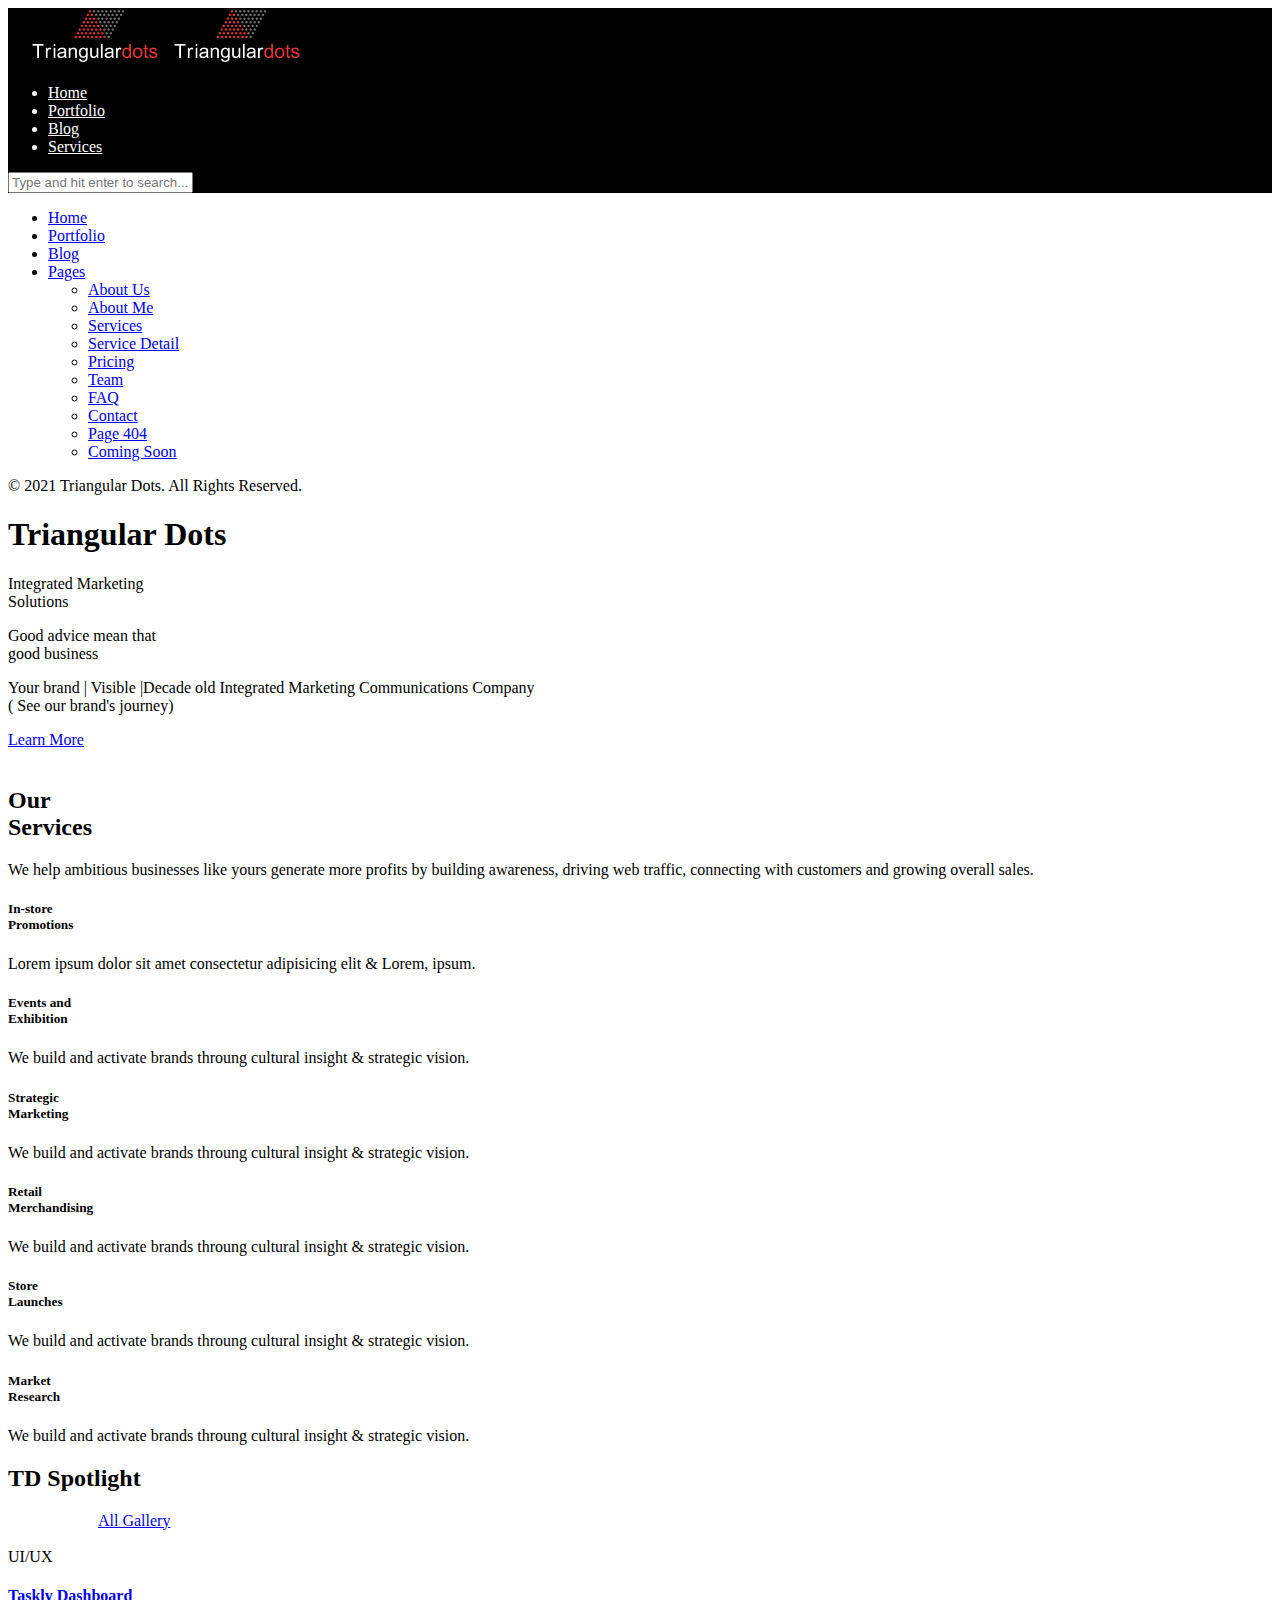
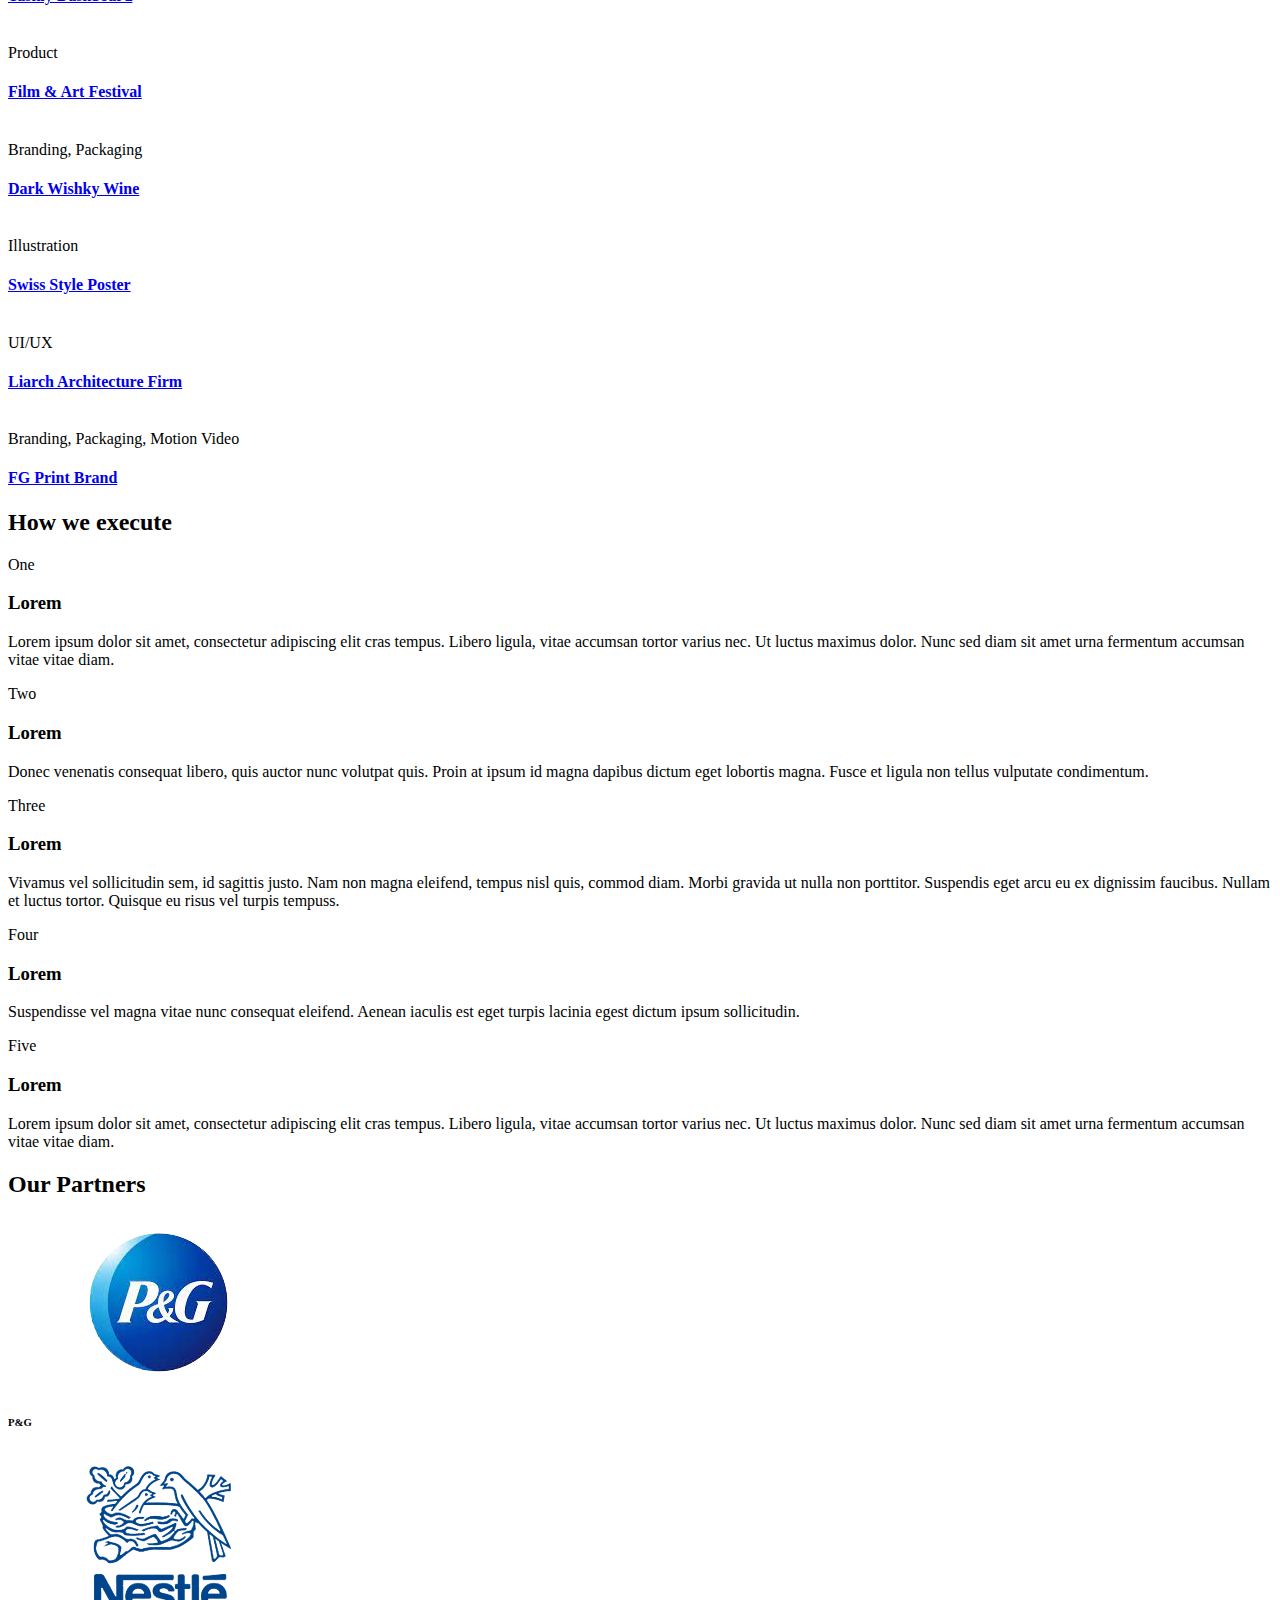
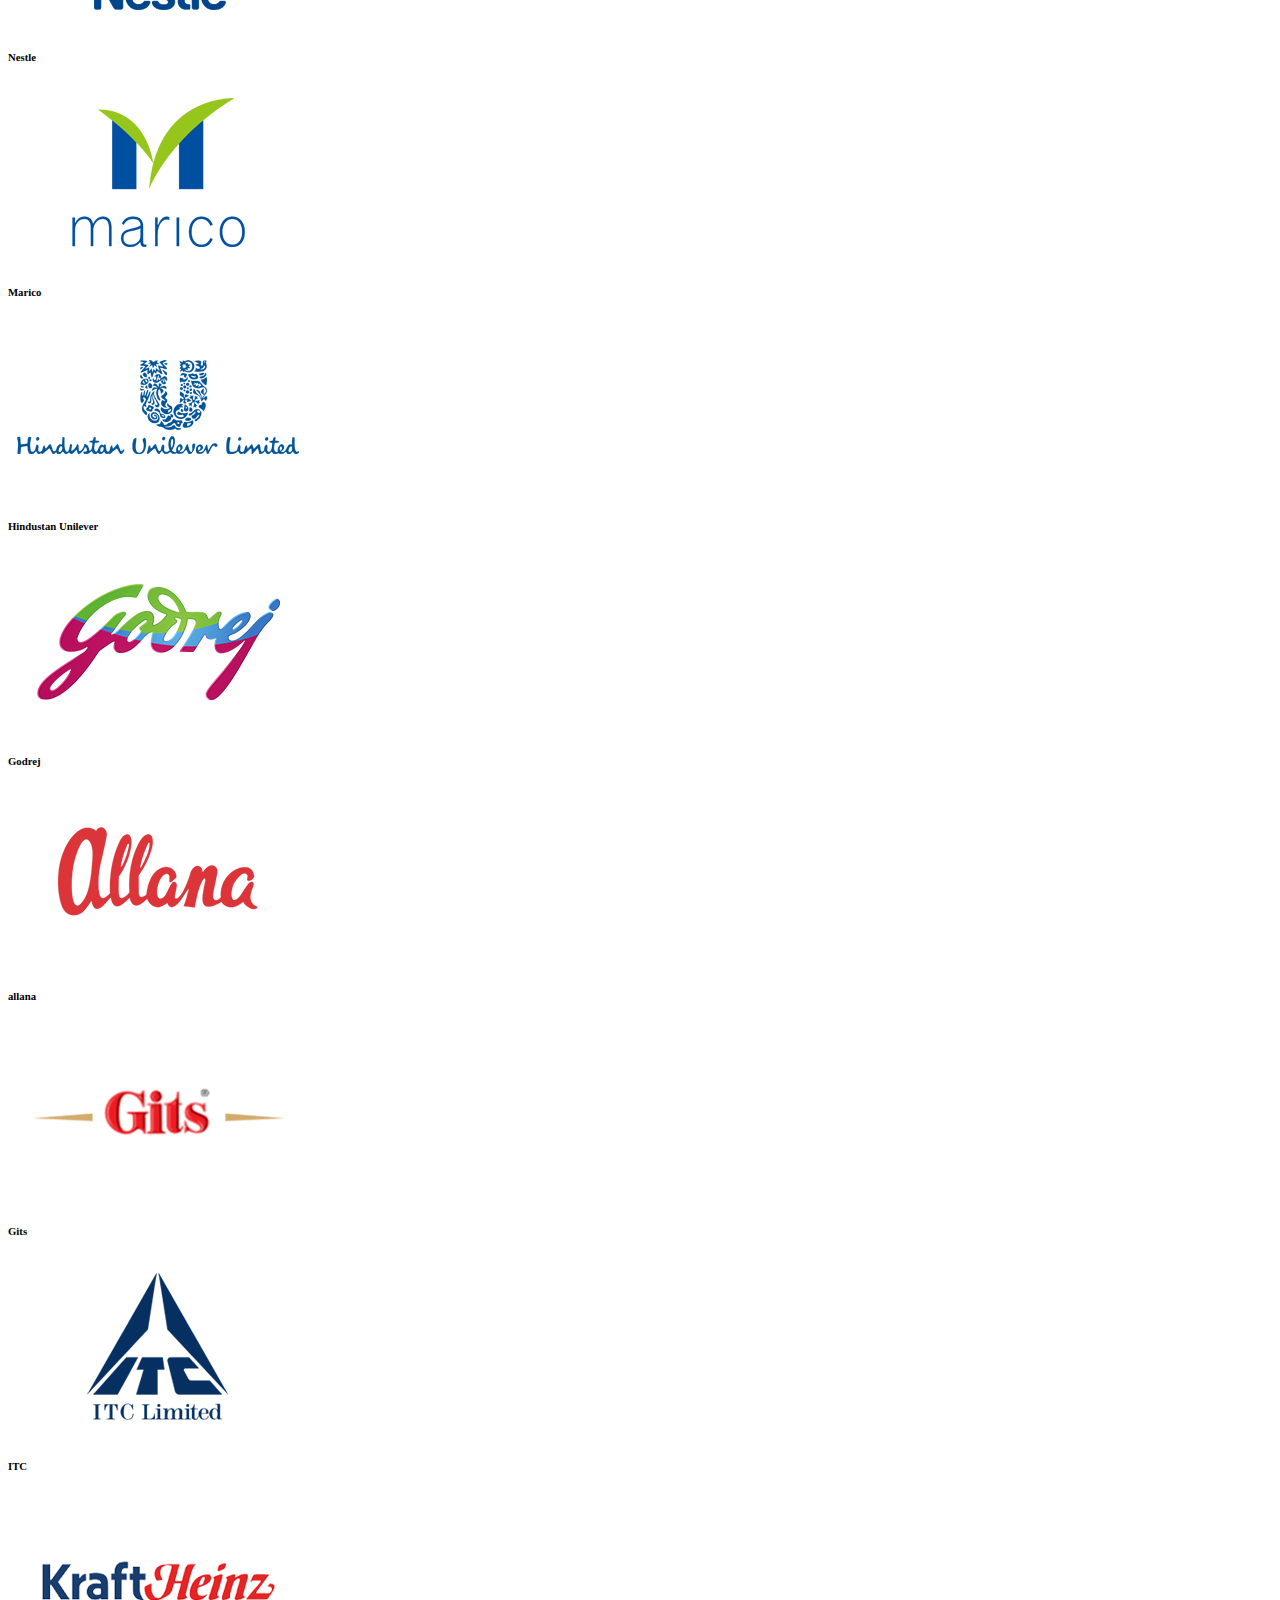
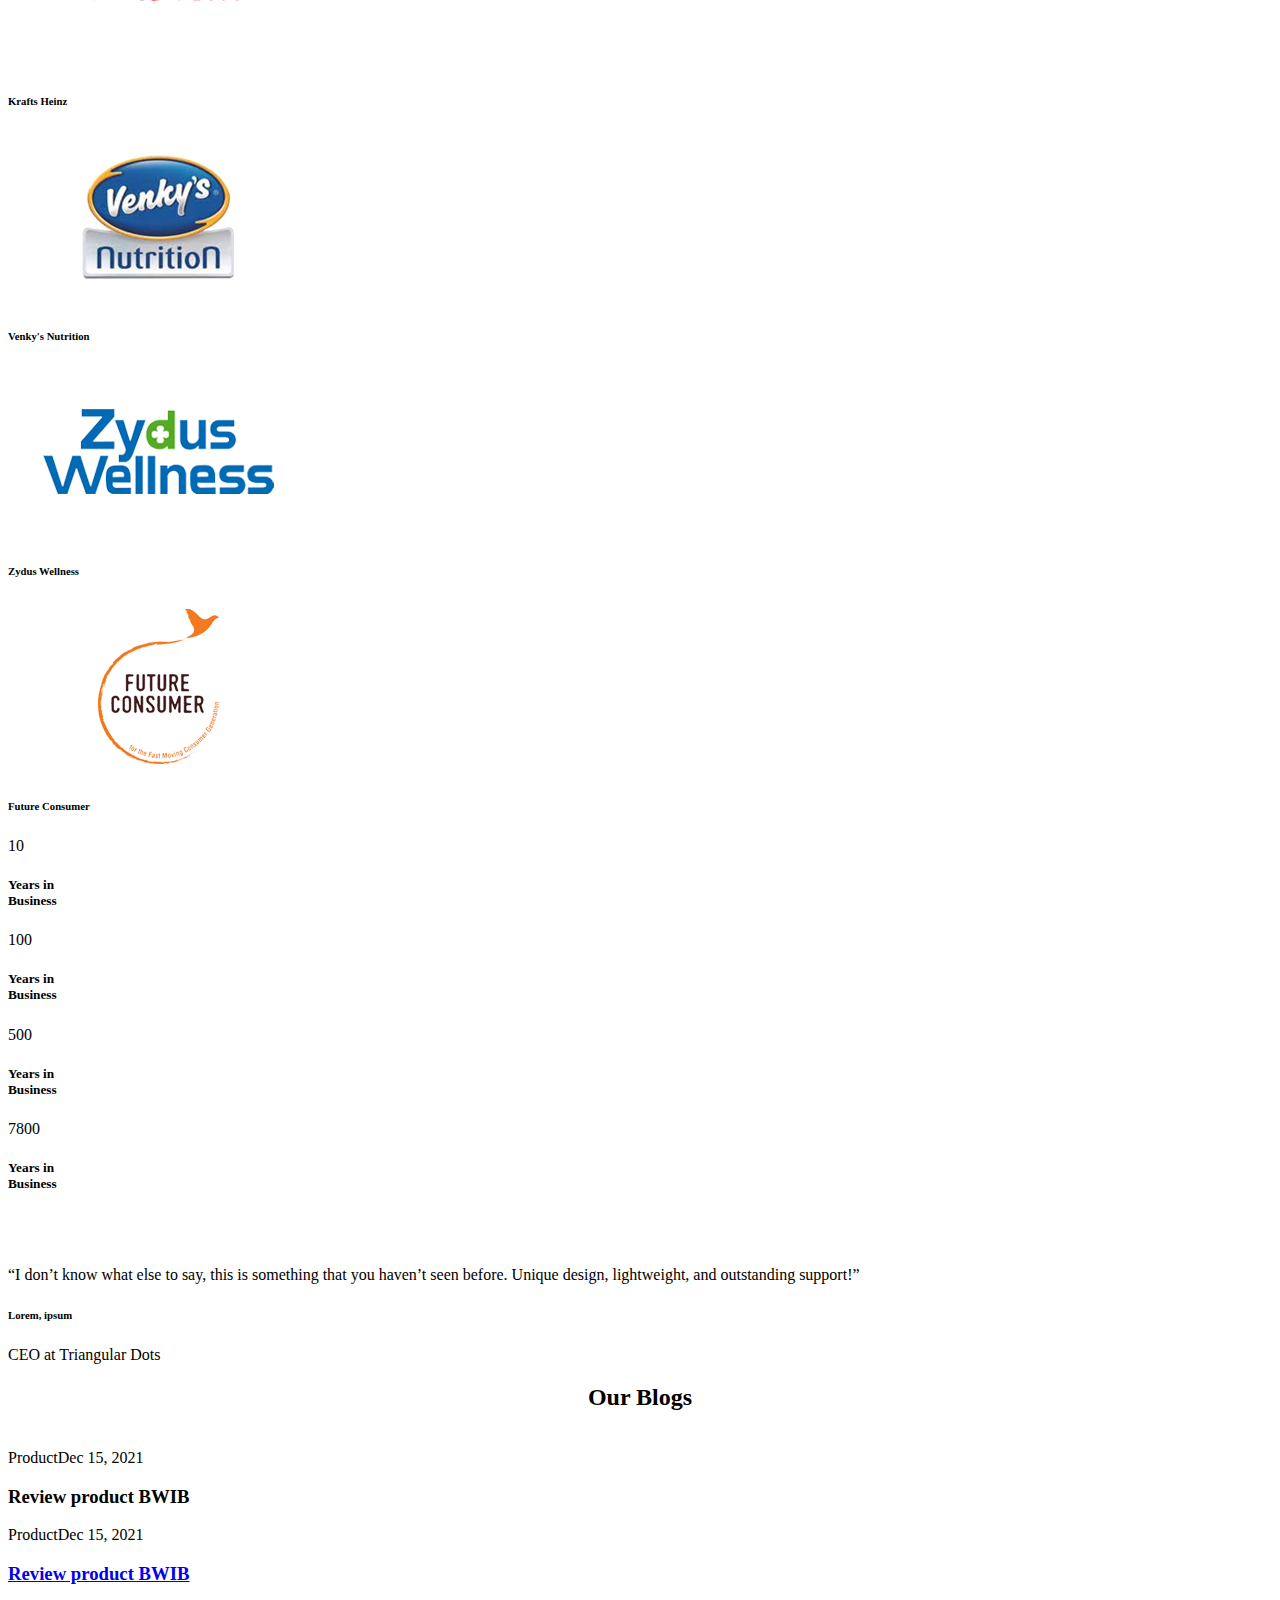
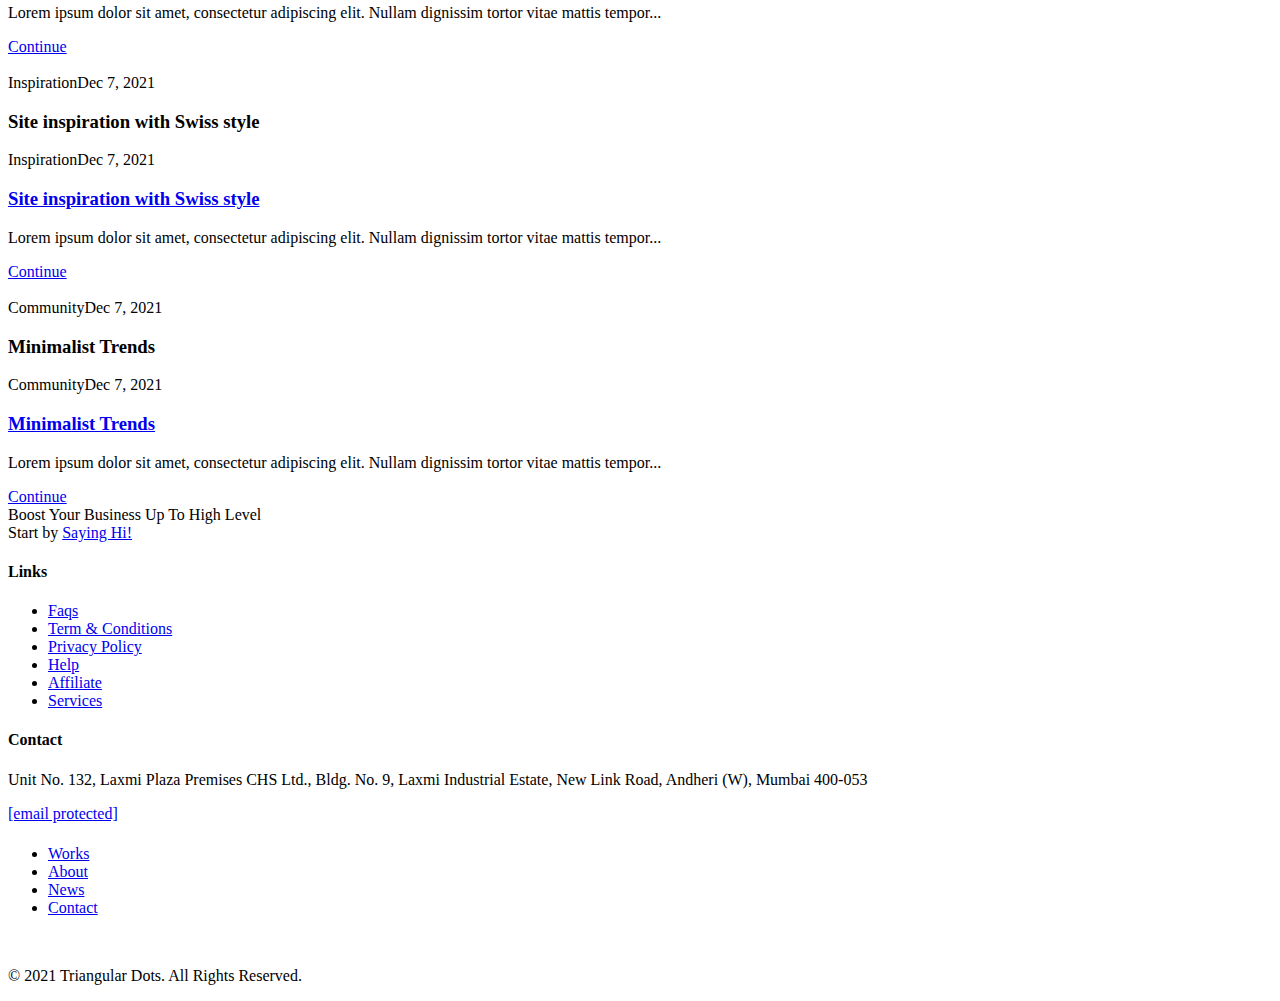
==== commit 9c4021bf: "service" ====
--- a/index.html
+++ b/index.html
@@ -21,8 +21,6 @@
       content="width=device-width, initial-scale=1, maximum-scale=1"
     />
 
-    <link rel="icon" type="image/png" href="assets/img/root/favicon.png" />
-
     <link
       rel="stylesheet"
       href="assets/css/framework/bootstrap-reboot.min.css"
@@ -54,6 +52,7 @@
     <link rel="stylesheet" href="assets/css/ptf-main.min.css" />
 
     <link rel="stylesheet" href="assets/css/custom.css" />
+    <link rel="stylesheet" href="styles.css" />
   </head>
   <body>
     <div class="ptf-site-wrapper animsition">
@@ -137,7 +136,7 @@
 </ul> -->
                     </li>
                     <li class="menu-item-has-children two-columns">
-                      <a href="#"><span>Pages</span></a>
+                      <a href="services.html"><span>Services</span></a>
                       <!-- <ul class="sub-menu">
 <li><a href="about-us.html"><span>About Us</span></a>
 </li>
@@ -299,7 +298,7 @@
                 </li>
                 <li class="menu-item-has-children two-columns">
                   <a href="#"><span>Pages</span></a>
-                  <!-- <ul class="sub-menu">
+                  <ul class="sub-menu">
                     <li>
                       <a href="about-us.html"><span>About Us</span></a>
                     </li>
@@ -332,7 +331,7 @@
                     <li>
                       <a href="coming-soon.html"><span>Coming Soon</span></a>
                     </li>
-                  </ul> -->
+                  </ul>
                 </li>
               </ul>
             </nav>
@@ -443,9 +442,9 @@
                               style="--ptf-xxl: 4.375rem; --ptf-md: 2.1875rem"
                             ></div>
                             <p class="fz-24 has-white-color">
-                              Triangular Dots helps you define the right blend
-                              of integrated marketing solutions to overcome the
-                              challenges unique to your business.
+                              Your brand | Visible |Decade old Integrated
+                              Marketing Communications Company <br />
+                              ( See our brand's journey)
                             </p>
                           </div>
 
@@ -565,7 +564,7 @@
                       <div class="ptf-service-box">
                         <a
                           class="ptf-service-box__link"
-                          href="service-detail.html"
+                          href="service-detail1.html"
                         ></a>
                         <div class="ptf-service-box__icon">
                           <i class="lnil lnil-website-rank"></i>
@@ -2013,7 +2012,7 @@
                       Mumbai 400-053
                     </p>
                     <a
-                      class="fz-40 has-black-color"
+                      class="has-black-color"
                       href="http://paul-themes.com/cdn-cgi/l/email-protection#731b161f1f1c331e1c1c1d160b5d101c"
                       ><span
                         class="__cf_email__"
--- a/styles.css
+++ b/styles.css
@@ -0,0 +1,56 @@
+.ptf-is--home-default .ptf-navbar,
+.ptf-is--home-default .ptf-navbar.ptf-navbar--solid {
+  background-color: #000;
+}
+.ptf-is--home-default .ptf-navbar,
+.ptf-is--home-default .ptf-navbar.ptf-navbar--solid {
+  color: white;
+}
+.menu-item-has-children:hover {
+  color: #fa4529;
+}
+.menu-item-has-children:hover {
+  color: #fa4529;
+}
+@media (min-width: 1200px) {
+  /* .col-xl-4 {
+    width: 50%;
+  } */
+}
+.ptf-footer--style-1 .ptf-footer__top .ptf-widget + .ptf-widget {
+  margin-top: 1.375rem;
+}
+.contentServiceMain span {
+  font-weight: bold;
+  display: block;
+  margin: 10px 0;
+}
+dl dt {
+  color: white;
+  background-color: black;
+}
+.ptf-widget-faq .ptf-accordion dt {
+  padding-left: 1.125rem;
+}
+.ptf-widget-faq .ptf-accordion dt::after {
+  right: 5px;
+}
+dl dd {
+  background-color: black;
+  color: white;
+  padding: 1.125rem;
+  margin: 0;
+}
+.ptf-nav--default .sf-menu > li > a {
+  color: white;
+}
+.ptf-navbar,
+.ptf-navbar.ptf-navbar--solid {
+  background-color: black;
+  color: white;
+}
+@media (max-width: 768px) {
+  .faqRows .col-6 {
+    width: 100%;
+  }
+}
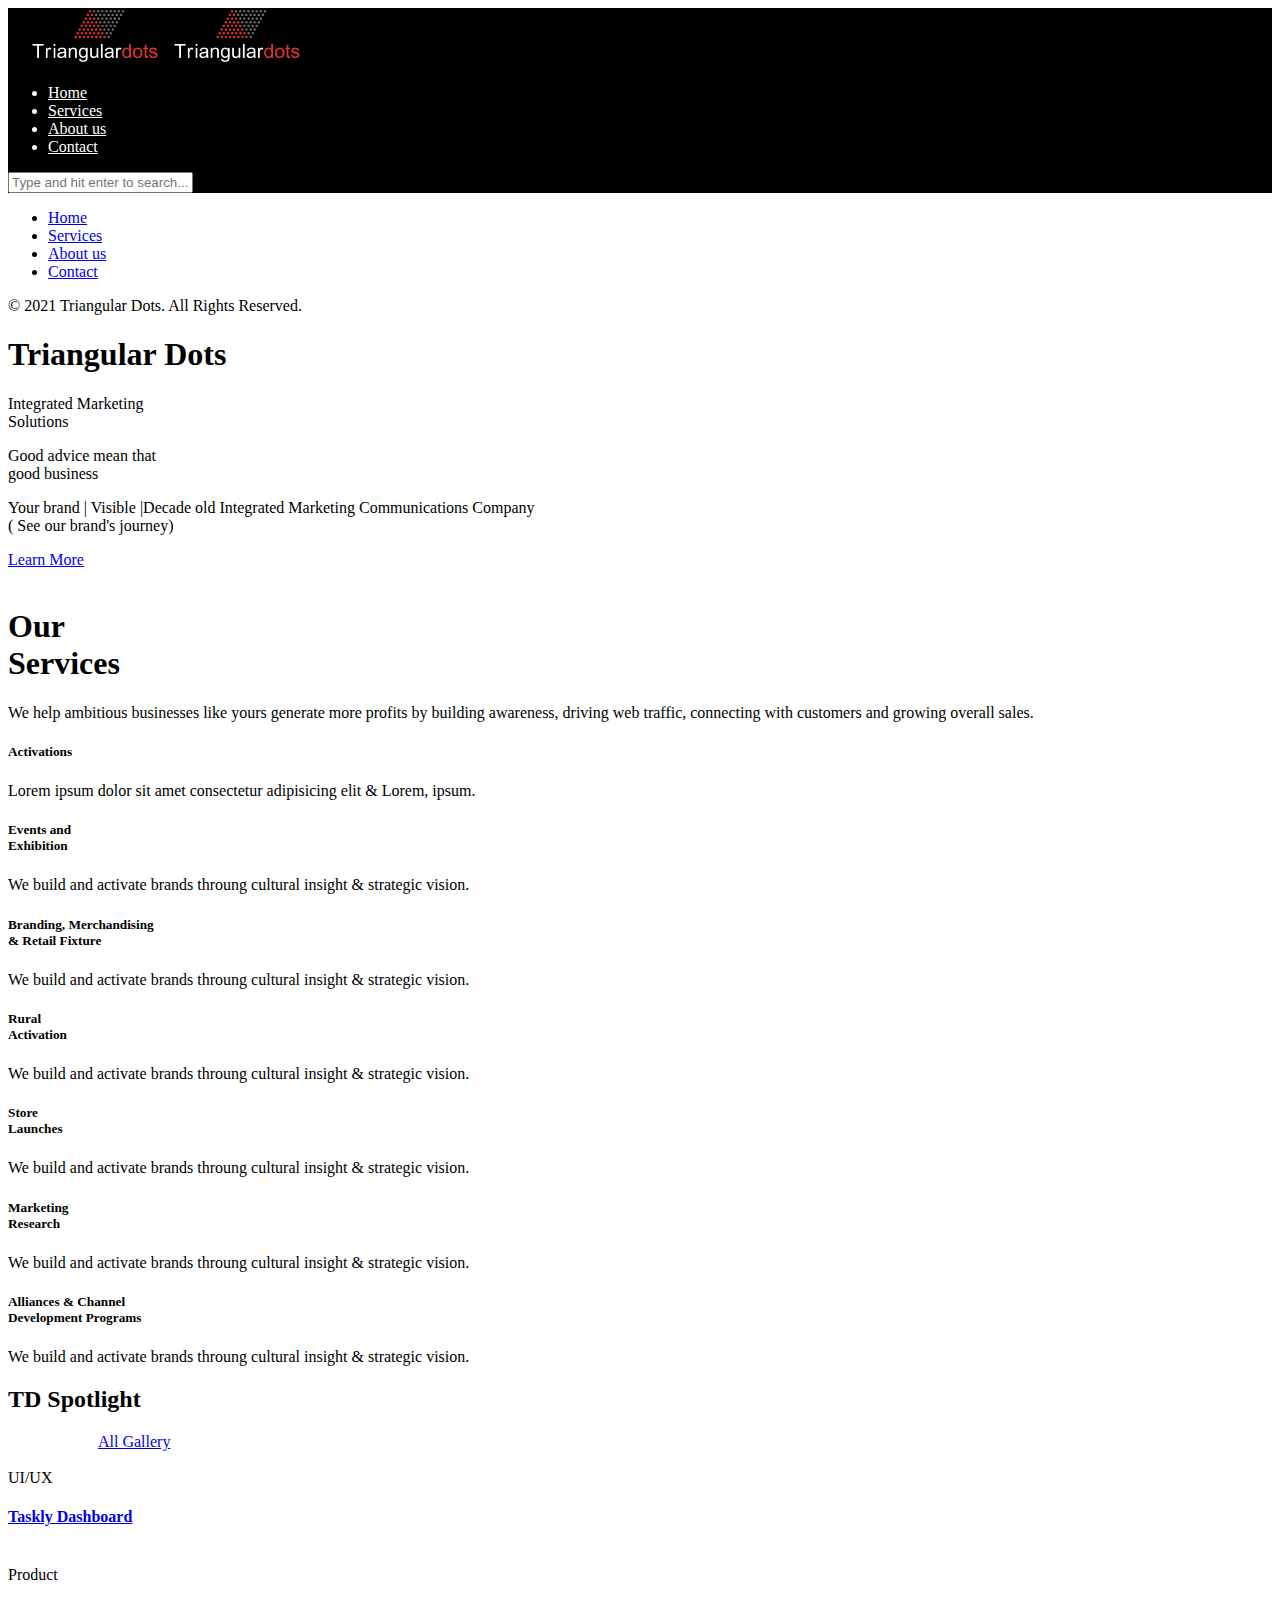
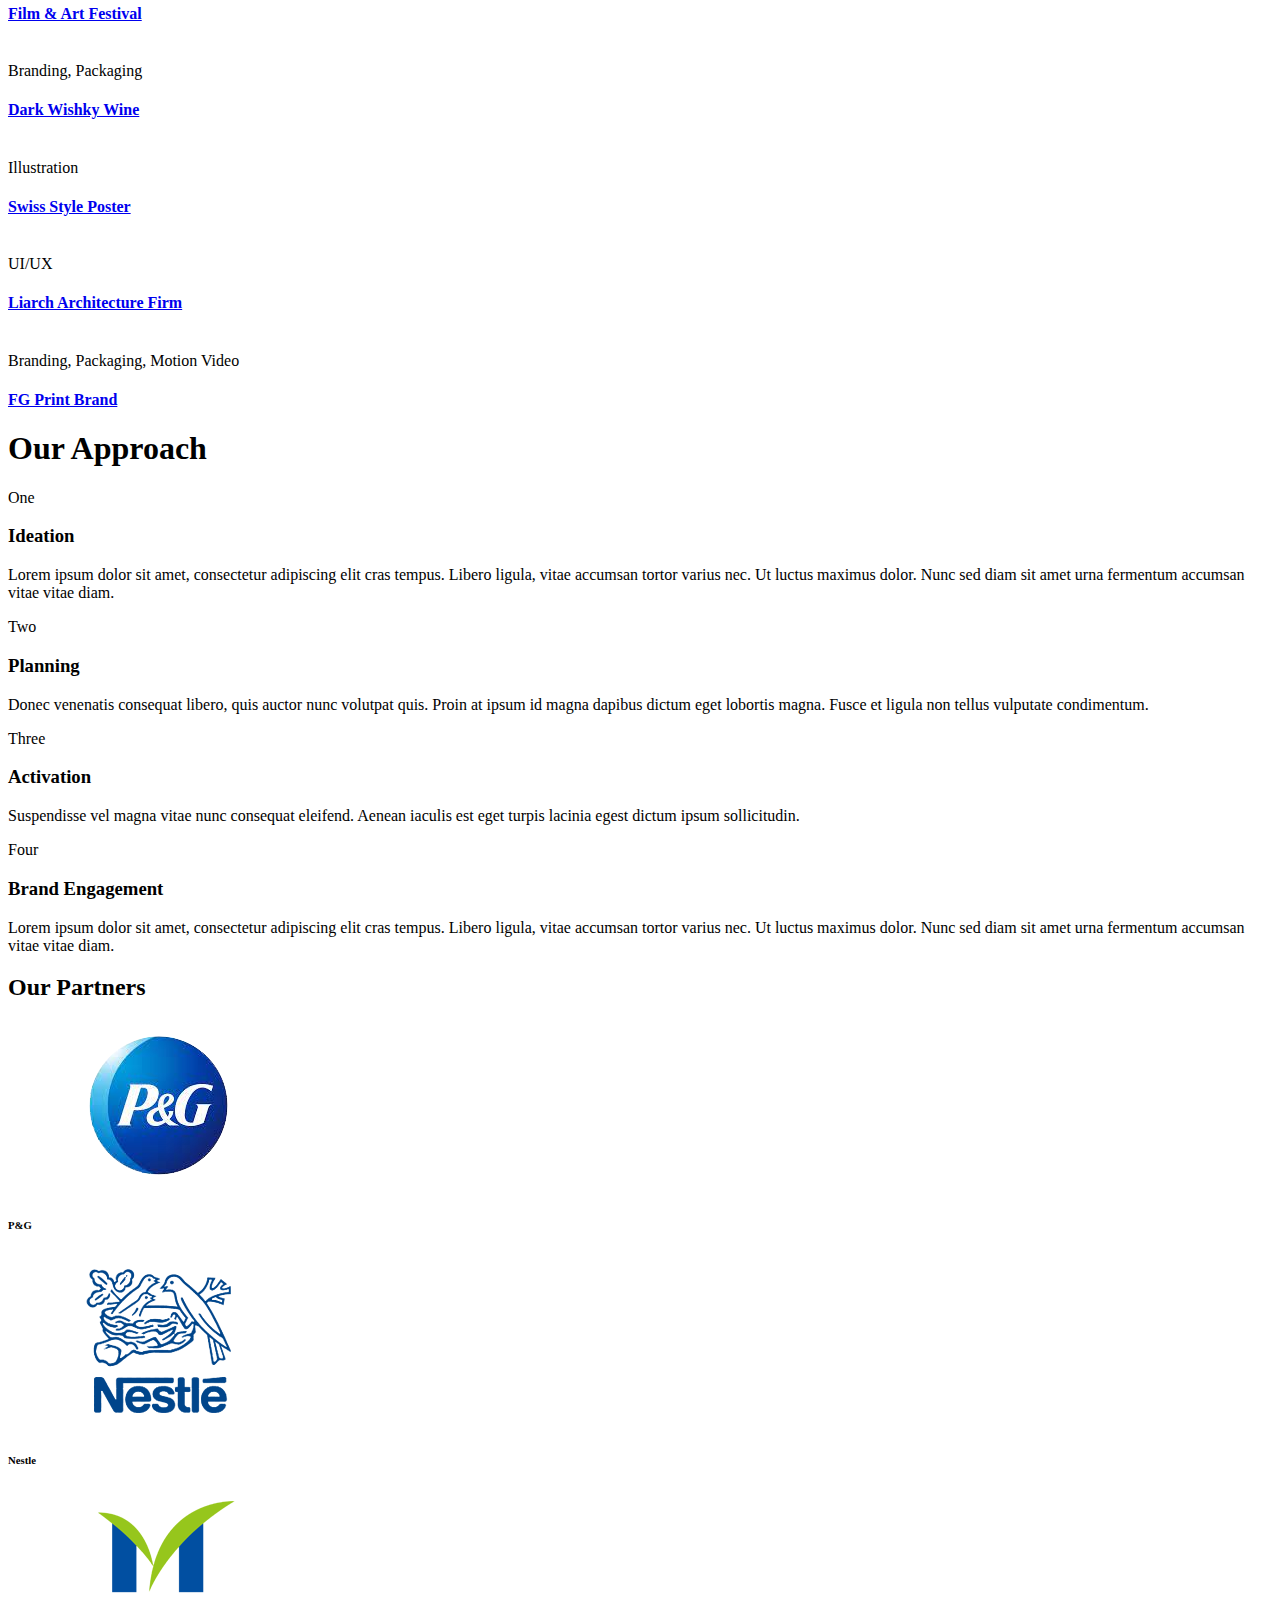
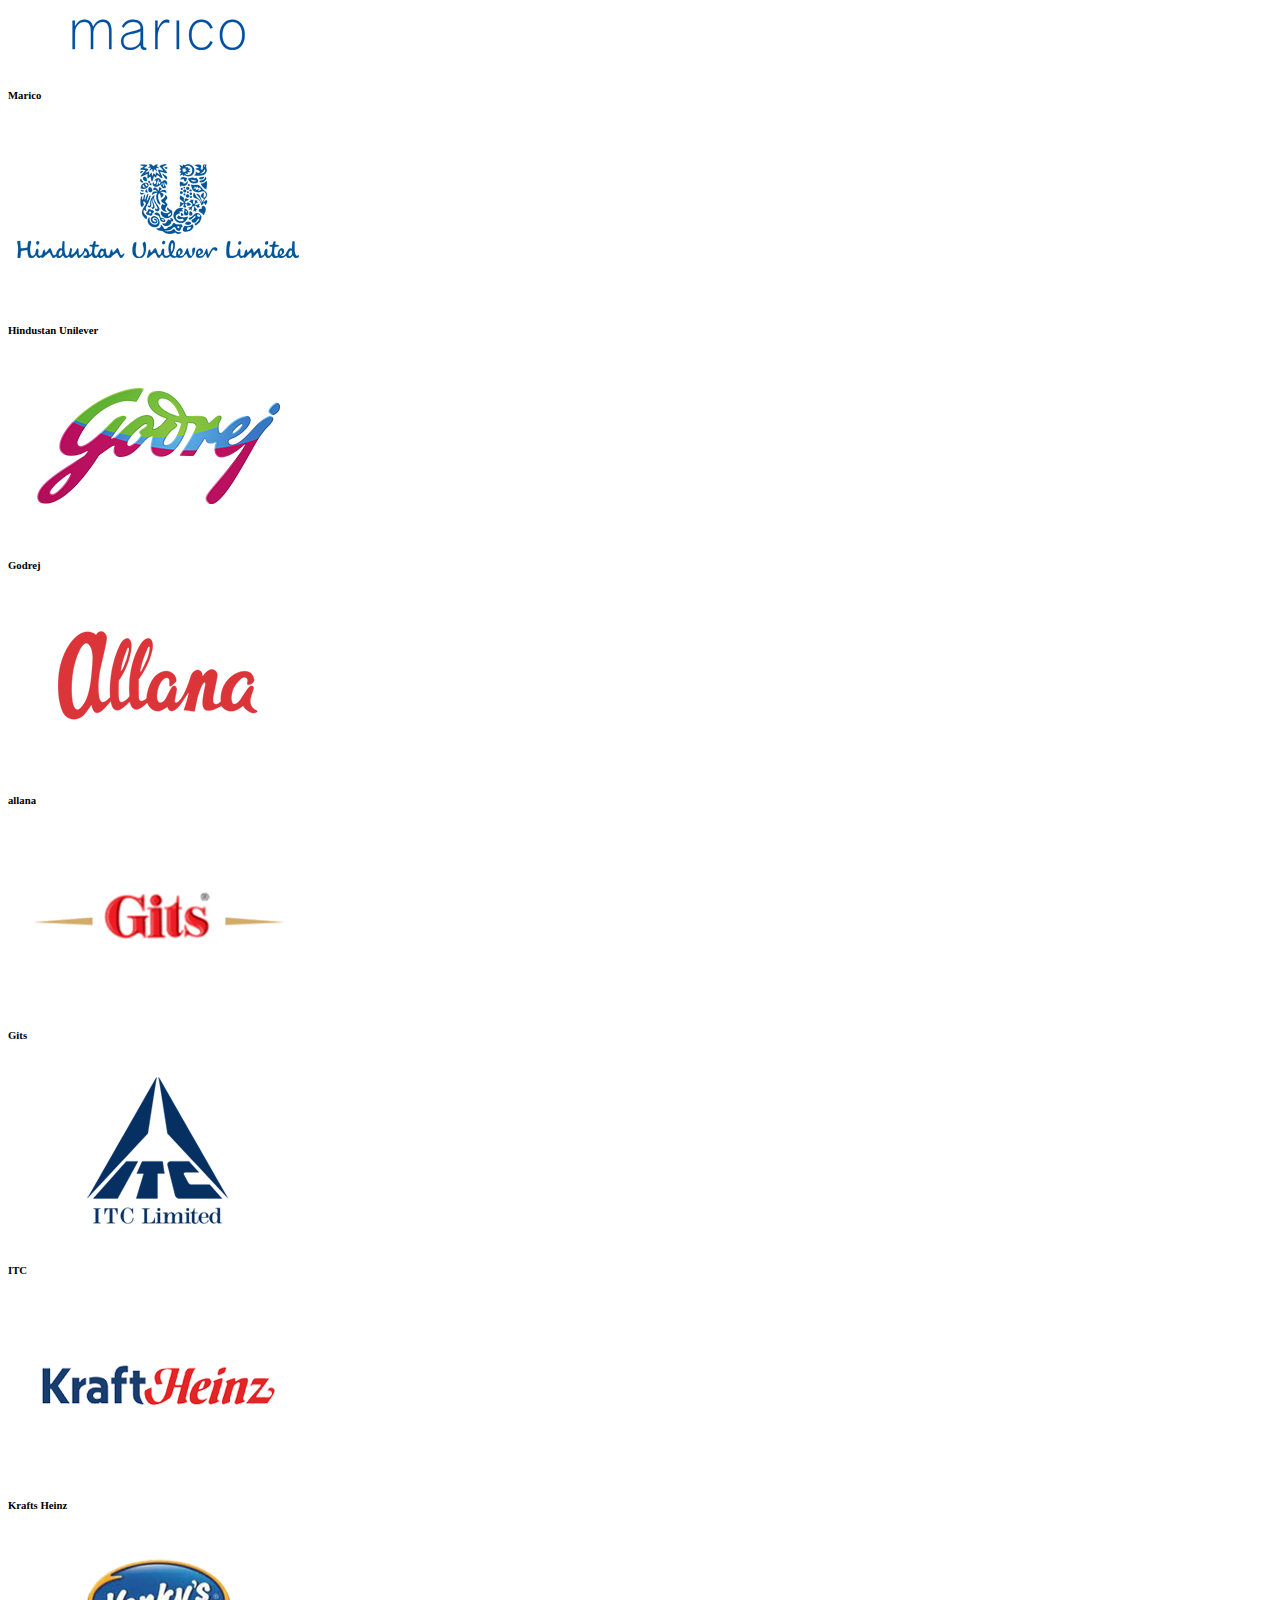
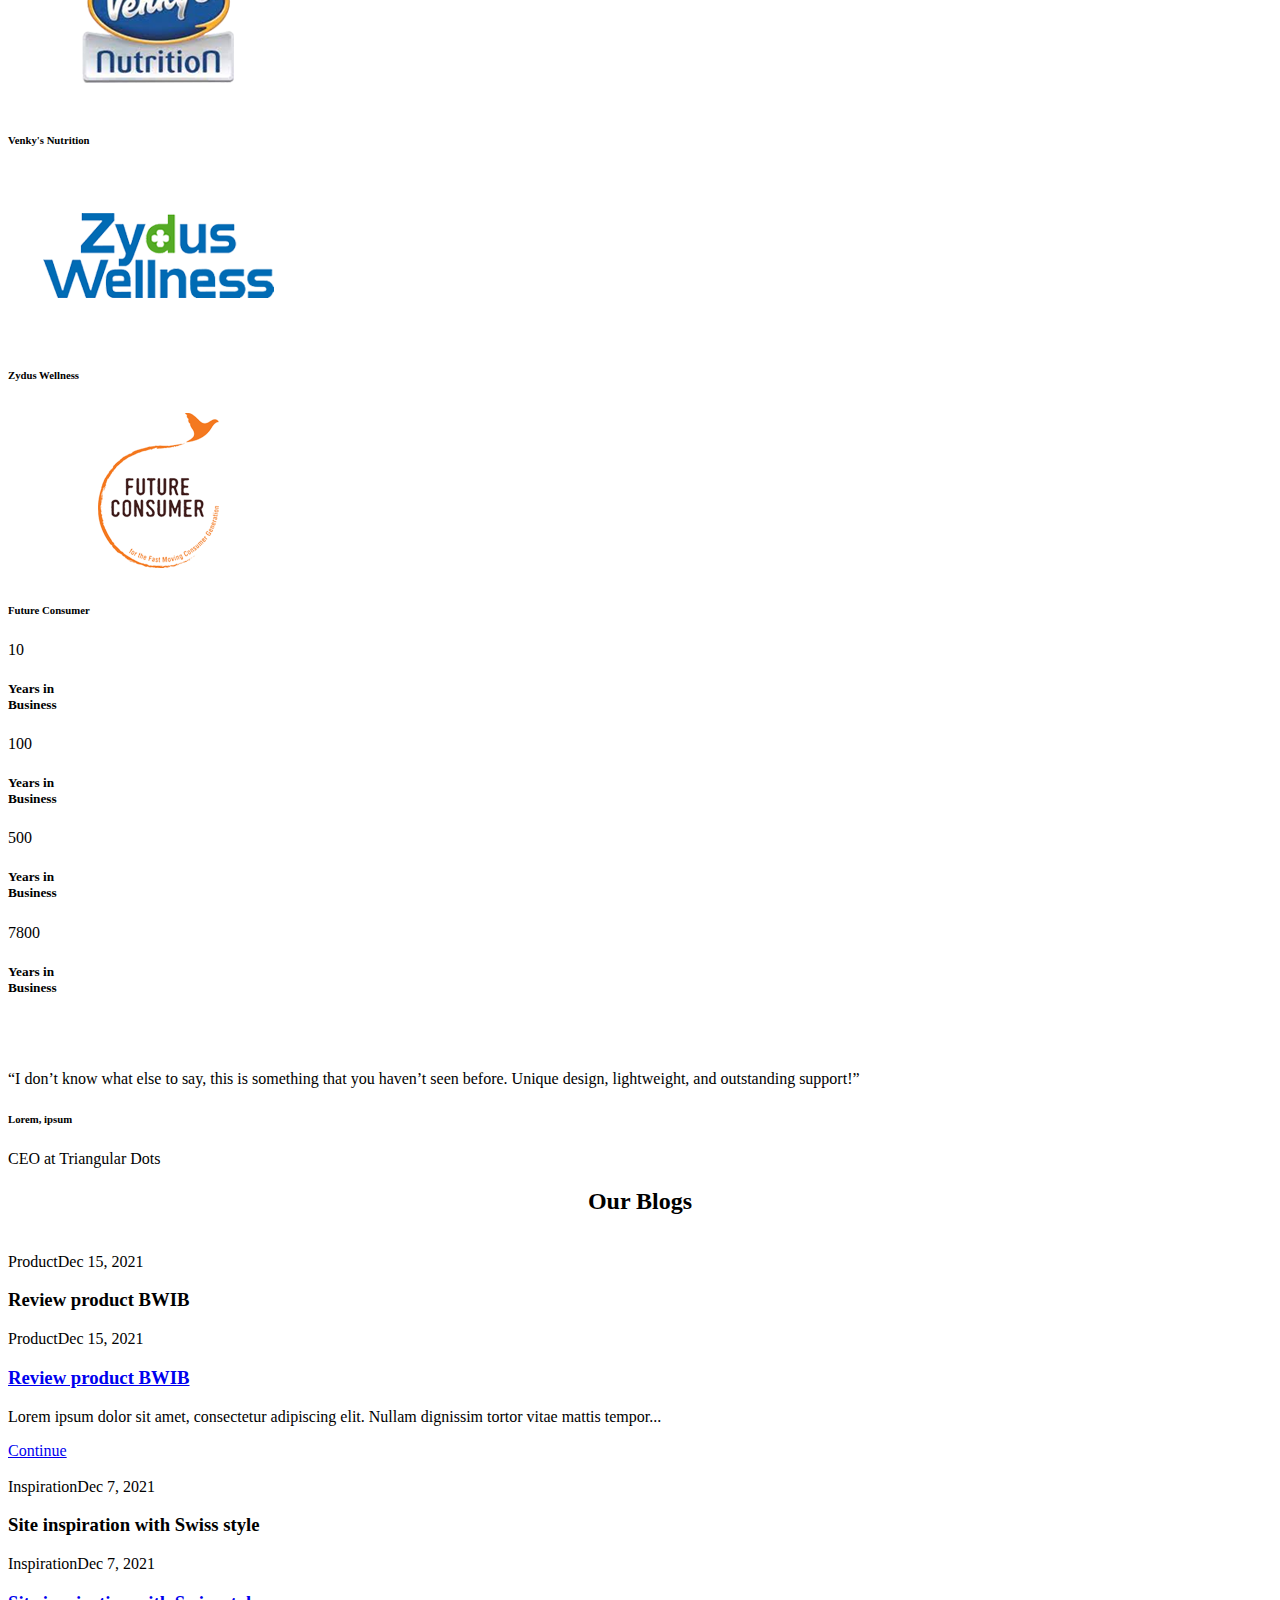
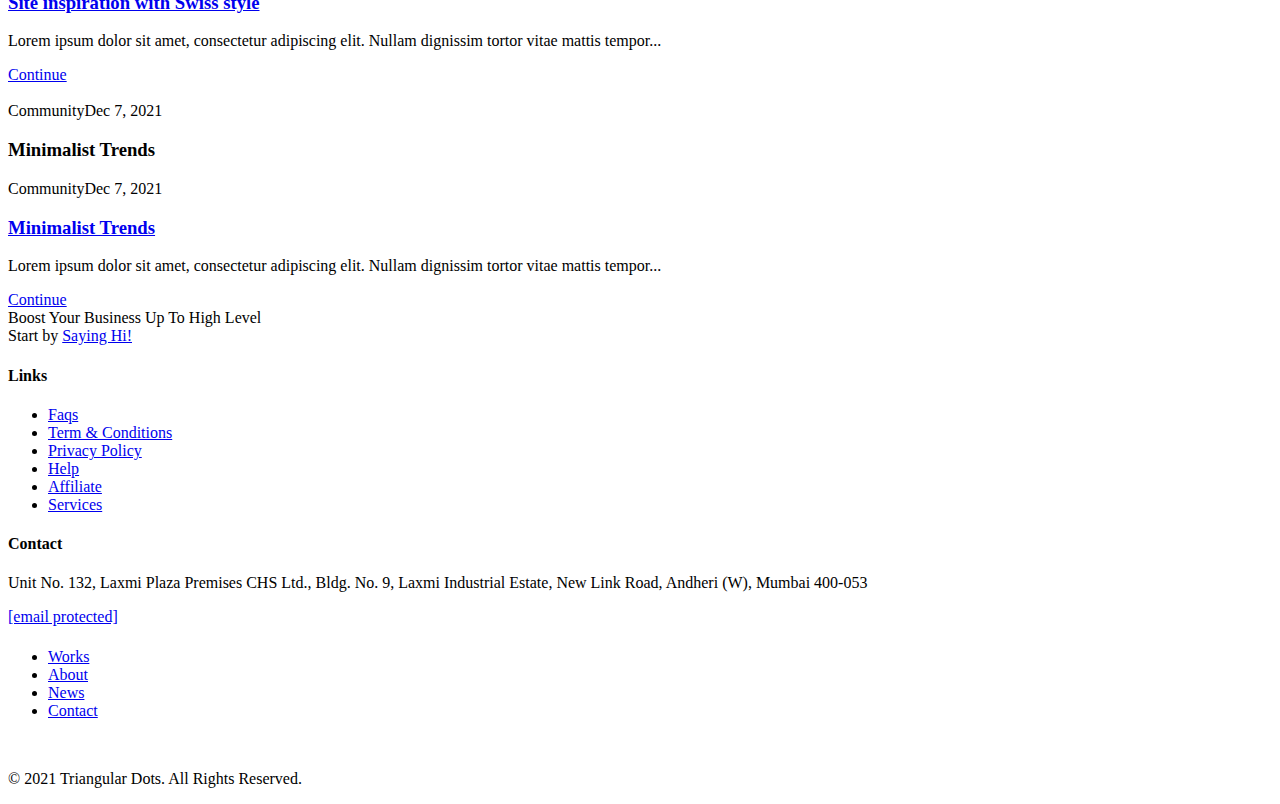
==== commit 41f3cfa1: "bug" ====
--- a/index.html
+++ b/index.html
@@ -103,38 +103,6 @@
 </li>
 </ul> -->
                     </li>
-                    <li class="menu-item-has-children">
-                      <a href="#"><span>Portfolio</span></a>
-                      <!-- <ul class="sub-menu">
-<li><a href="portfolio-grid.html"><span>Works Grid</span></a>
-</li>
-<li><a href="portfolio-masonry.html"><span>Works Masonry</span></a>
-</li>
-<li><a href="portfolio-listing.html"><span>Works Listing</span></a>
-</li>
-<li><a href="portfolio-carousel.html"><span>Works Carousel</span></a>
-</li>
-<li><a href="portfolio-showcase-1.html"><span>Work Showcase 1</span></a>
-</li>
-<li><a href="portfolio-showcase-2.html"><span>Work Showcase 2</span></a>
-</li>
-</ul> -->
-                    </li>
-                    <li class="menu-item-has-children">
-                      <a href="#"><span>Blog</span></a>
-                      <!-- <ul class="sub-menu">
-<li><a href="blog-grid.html"><span>Blog Grid</span></a>
-</li>
-<li><a href="blog-masonry.html"><span>Blog Masonry</span></a>
-</li>
-<li><a href="blog-sidebar.html"><span>Blog Sidebar</span></a>
-</li>
-<li><a href="single-post.html"><span>Single Post</span></a>
-</li>
-<li><a href="single-post-sidebar.html"><span>Single Post Sidebar</span></a>
-</li>
-</ul> -->
-                    </li>
                     <li class="menu-item-has-children two-columns">
                       <a href="services.html"><span>Services</span></a>
                       <!-- <ul class="sub-menu">
@@ -157,6 +125,39 @@
 <li><a href="404.html"><span>Page 404</span></a>
 </li>
 <li><a href="coming-soon.html"><span>Coming Soon</span></a>
+</li>
+</ul> -->
+                    </li>
+
+                    <li class="menu-item-has-children">
+                      <a href="about-us.html"><span>About us</span></a>
+                      <!-- <ul class="sub-menu">
+<li><a href="blog-grid.html"><span>Blog Grid</span></a>
+</li>
+<li><a href="blog-masonry.html"><span>Blog Masonry</span></a>
+</li>
+<li><a href="blog-sidebar.html"><span>Blog Sidebar</span></a>
+</li>
+<li><a href="single-post.html"><span>Single Post</span></a>
+</li>
+<li><a href="single-post-sidebar.html"><span>Single Post Sidebar</span></a>
+</li>
+</ul> -->
+                    </li>
+                    <li class="menu-item-has-children">
+                      <a href="contact.html"><span>Contact</span></a>
+                      <!-- <ul class="sub-menu">
+<li><a href="portfolio-grid.html"><span>Works Grid</span></a>
+</li>
+<li><a href="portfolio-masonry.html"><span>Works Masonry</span></a>
+</li>
+<li><a href="portfolio-listing.html"><span>Works Listing</span></a>
+</li>
+<li><a href="portfolio-carousel.html"><span>Works Carousel</span></a>
+</li>
+<li><a href="portfolio-showcase-1.html"><span>Work Showcase 1</span></a>
+</li>
+<li><a href="portfolio-showcase-2.html"><span>Work Showcase 2</span></a>
 </li>
 </ul> -->
                     </li>
@@ -241,41 +242,45 @@
                     </li>
                   </ul> -->
                 </li>
-                <li class="menu-item-has-children">
-                  <a href="#"><span>Portfolio</span></a>
+                <li class="menu-item-has-children two-columns">
+                  <a href="services.html"><span>Services</span></a>
                   <!-- <ul class="sub-menu">
                     <li>
-                      <a href="portfolio-grid.html"><span>Works Grid</span></a>
-                    </li>
-                    <li>
-                      <a href="portfolio-masonry.html"
-                        ><span>Works Masonry</span></a
-                      >
-                    </li>
-                    <li>
-                      <a href="portfolio-listing.html"
-                        ><span>Works Listing</span></a
-                      >
-                    </li>
-                    <li>
-                      <a href="portfolio-carousel.html"
-                        ><span>Works Carousel</span></a
-                      >
-                    </li>
-                    <li>
-                      <a href="portfolio-showcase-1.html"
-                        ><span>Work Showcase 1</span></a
-                      >
-                    </li>
-                    <li>
-                      <a href="portfolio-showcase-2.html"
-                        ><span>Work Showcase 2</span></a
-                      >
+                      <a href="about-us.html"><span>About Us</span></a>
+                    </li>
+                    <li>
+                      <a href="about-me.html"><span>About Me</span></a>
+                    </li>
+                    <li>
+                      <a href="services.html"><span>Services</span></a>
+                    </li>
+                    <li>
+                      <a href="service-detail.html"
+                        ><span>Service Detail</span></a
+                      >
+                    </li>
+                    <li>
+                      <a href="pricing.html"><span>Pricing</span></a>
+                    </li>
+                    <li>
+                      <a href="team.html"><span>Team</span></a>
+                    </li>
+                    <li>
+                      <a href="faq.html"><span>FAQ</span></a>
+                    </li>
+                    <li>
+                      <a href="contact.html"><span>Contact</span></a>
+                    </li>
+                    <li>
+                      <a href="404.html"><span>Page 404</span></a>
+                    </li>
+                    <li>
+                      <a href="coming-soon.html"><span>Coming Soon</span></a>
                     </li>
                   </ul> -->
                 </li>
                 <li class="menu-item-has-children">
-                  <a href="#"><span>Blog</span></a>
+                  <a href="about-us.html"><span>About us</span></a>
                   <!-- <ul class="sub-menu">
                     <li>
                       <a href="blog-grid.html"><span>Blog Grid</span></a>
@@ -296,42 +301,38 @@
                     </li>
                   </ul> -->
                 </li>
-                <li class="menu-item-has-children two-columns">
-                  <a href="#"><span>Pages</span></a>
-                  <ul class="sub-menu">
-                    <li>
-                      <a href="about-us.html"><span>About Us</span></a>
-                    </li>
-                    <li>
-                      <a href="about-me.html"><span>About Me</span></a>
-                    </li>
-                    <li>
-                      <a href="services.html"><span>Services</span></a>
-                    </li>
-                    <li>
-                      <a href="service-detail.html"
-                        ><span>Service Detail</span></a
-                      >
-                    </li>
-                    <li>
-                      <a href="pricing.html"><span>Pricing</span></a>
-                    </li>
-                    <li>
-                      <a href="team.html"><span>Team</span></a>
-                    </li>
-                    <li>
-                      <a href="faq.html"><span>FAQ</span></a>
-                    </li>
-                    <li>
-                      <a href="contact.html"><span>Contact</span></a>
-                    </li>
-                    <li>
-                      <a href="404.html"><span>Page 404</span></a>
-                    </li>
-                    <li>
-                      <a href="coming-soon.html"><span>Coming Soon</span></a>
-                    </li>
-                  </ul>
+                <li class="menu-item-has-children">
+                  <a href="contact.html"><span>Contact</span></a>
+                  <!-- <ul class="sub-menu">
+                    <li>
+                      <a href="portfolio-grid.html"><span>Works Grid</span></a>
+                    </li>
+                    <li>
+                      <a href="portfolio-masonry.html"
+                        ><span>Works Masonry</span></a
+                      >
+                    </li>
+                    <li>
+                      <a href="portfolio-listing.html"
+                        ><span>Works Listing</span></a
+                      >
+                    </li>
+                    <li>
+                      <a href="portfolio-carousel.html"
+                        ><span>Works Carousel</span></a
+                      >
+                    </li>
+                    <li>
+                      <a href="portfolio-showcase-1.html"
+                        ><span>Work Showcase 1</span></a
+                      >
+                    </li>
+                    <li>
+                      <a href="portfolio-showcase-2.html"
+                        ><span>Work Showcase 2</span></a
+                      >
+                    </li>
+                  </ul> -->
                 </li>
               </ul>
             </nav>
@@ -512,7 +513,7 @@
                       data-aos="fade"
                       data-aos-delay="0"
                     >
-                      <h2 class="h1 large-heading">Our <br />Services</h2>
+                      <h1 class="large-heading">Our <br />Services</h1>
 
                       <div class="ptf-spacer" style="--ptf-xxl: 2.5rem"></div>
                       <p class="fz-18">
@@ -536,14 +537,12 @@
                       <div class="ptf-service-box">
                         <a
                           class="ptf-service-box__link"
-                          href="service-detail.html"
+                          href="service-detail2.html"
                         ></a>
                         <div class="ptf-service-box__icon">
                           <i class="lnil lnil-cup"></i>
                         </div>
-                        <h5 class="ptf-service-box__title">
-                          In-store <br />Promotions
-                        </h5>
+                        <h5 class="ptf-service-box__title">Activations</h5>
                         <div class="ptf-service-box__content">
                           <p>
                             Lorem ipsum dolor sit amet consectetur adipisicing
@@ -592,14 +591,14 @@
                       <div class="ptf-service-box">
                         <a
                           class="ptf-service-box__link"
-                          href="service-detail.html"
+                          href="service-detail3.html"
                         ></a>
                         <div class="ptf-service-box__icon">
                           <i class="lnil lnil-3d"></i>
                         </div>
                         <h5 class="ptf-service-box__title">
-                          Strategic <br />
-                          Marketing
+                          Branding, Merchandising <br />
+                          & Retail Fixture
                         </h5>
                         <div class="ptf-service-box__content">
                           <p>
@@ -621,13 +620,13 @@
                       <div class="ptf-service-box">
                         <a
                           class="ptf-service-box__link"
-                          href="service-detail.html"
+                          href="service-detail4.html"
                         ></a>
                         <div class="ptf-service-box__icon">
                           <i class="lnil lnil-video-camera-alt-1"></i>
                         </div>
                         <h5 class="ptf-service-box__title">
-                          Retail <br />Merchandising
+                          Rural <br />Activation
                         </h5>
                         <div class="ptf-service-box__content">
                           <p>
@@ -648,7 +647,7 @@
                       <div class="ptf-service-box">
                         <a
                           class="ptf-service-box__link"
-                          href="service-detail.html"
+                          href="service-detail5.html"
                         ></a>
                         <div class="ptf-service-box__icon">
                           <i class="lnil lnil-3d"></i>
@@ -676,14 +675,42 @@
                       <div class="ptf-service-box">
                         <a
                           class="ptf-service-box__link"
-                          href="service-detail.html"
+                          href="service-detail7.html"
                         ></a>
                         <div class="ptf-service-box__icon">
                           <i class="lnil lnil-3d"></i>
                         </div>
                         <h5 class="ptf-service-box__title">
-                          Market <br />
+                          Marketing <br />
                           Research
+                        </h5>
+                        <div class="ptf-service-box__content">
+                          <p>
+                            We build and activate brands throung cultural
+                            insight &amp; strategic vision.
+                          </p>
+                        </div>
+                        <div class="ptf-service-box__arrow">
+                          <i class="lnil lnil-chevron-right"></i>
+                        </div>
+                      </div>
+                    </div>
+                    <div
+                      class="ptf-animated-block"
+                      data-aos="fade"
+                      data-aos-delay="0"
+                    >
+                      <div class="ptf-service-box">
+                        <a
+                          class="ptf-service-box__link"
+                          href="service-detail6.html"
+                        ></a>
+                        <div class="ptf-service-box__icon">
+                          <i class="lnil lnil-3d"></i>
+                        </div>
+                        <h5 class="ptf-service-box__title">
+                          Alliances & Channel <br />
+                          Development Programs
                         </h5>
                         <div class="ptf-service-box__content">
                           <p>
@@ -972,7 +999,7 @@
                   data-aos="fade"
                   data-aos-delay="0"
                 >
-                  <h2 class="h1 large-heading">How we execute</h2>
+                  <h1 class="large-heading">Our Approach</h1>
                 </div>
 
                 <div
@@ -983,7 +1010,7 @@
                   class="row"
                   style="--bs-gutter-x: 3.75rem; --bs-gutter-y: 7.5rem"
                 >
-                  <div class="col-xl-4 col-lg-6">
+                  <div class="col-xl-6 col-lg-6">
                     <div
                       class="ptf-animated-block"
                       data-aos="fade"
@@ -994,7 +1021,7 @@
                         style="--ptf-title-color: var(--ptf-color-white)"
                       >
                         <div class="ptf-approach-box__subtitle">One</div>
-                        <h3 class="ptf-approach-box__title h1">Lorem</h3>
+                        <h3 class="ptf-approach-box__title h1">Ideation</h3>
                         <div class="ptf-approach-box__content">
                           <p>
                             Lorem ipsum dolor sit amet, consectetur adipiscing
@@ -1007,7 +1034,7 @@
                       </div>
                     </div>
                   </div>
-                  <div class="col-xl-4 col-lg-6">
+                  <div class="col-xl-6 col-lg-6">
                     <div
                       class="ptf-animated-block"
                       data-aos="fade"
@@ -1018,7 +1045,7 @@
                         style="--ptf-title-color: var(--ptf-color-white)"
                       >
                         <div class="ptf-approach-box__subtitle">Two</div>
-                        <h3 class="ptf-approach-box__title h1">Lorem</h3>
+                        <h3 class="ptf-approach-box__title h1">Planning</h3>
                         <div class="ptf-approach-box__content">
                           <p>
                             Donec venenatis consequat libero, quis auctor nunc
@@ -1030,7 +1057,7 @@
                       </div>
                     </div>
                   </div>
-                  <div class="col-xl-4 col-lg-6">
+                  <!-- <div class="col-xl-4 col-lg-6">
                     <div
                       class="ptf-animated-block"
                       data-aos="fade"
@@ -1041,7 +1068,7 @@
                         style="--ptf-title-color: var(--ptf-color-white)"
                       >
                         <div class="ptf-approach-box__subtitle">Three</div>
-                        <h3 class="ptf-approach-box__title h1">Lorem</h3>
+                        <h3 class="ptf-approach-box__title h1">Development</h3>
                         <div class="ptf-approach-box__content">
                           <p>
                             Vivamus vel sollicitudin sem, id sagittis justo. Nam
@@ -1053,8 +1080,8 @@
                         </div>
                       </div>
                     </div>
-                  </div>
-                  <div class="col-xl-4 col-lg-6">
+                  </div> -->
+                  <div class="col-xl-6 col-lg-6">
                     <div
                       class="ptf-animated-block"
                       data-aos="fade"
@@ -1064,8 +1091,8 @@
                         class="ptf-approach-box"
                         style="--ptf-title-color: var(--ptf-color-white)"
                       >
-                        <div class="ptf-approach-box__subtitle">Four</div>
-                        <h3 class="ptf-approach-box__title h1">Lorem</h3>
+                        <div class="ptf-approach-box__subtitle">Three</div>
+                        <h3 class="ptf-approach-box__title h1">Activation</h3>
                         <div class="ptf-approach-box__content">
                           <p>
                             Suspendisse vel magna vitae nunc consequat eleifend.
@@ -1076,7 +1103,7 @@
                       </div>
                     </div>
                   </div>
-                  <div class="col-xl-4 col-lg-6">
+                  <div class="col-xl-6 col-lg-6">
                     <div
                       class="ptf-animated-block"
                       data-aos="fade"
@@ -1086,8 +1113,10 @@
                         class="ptf-approach-box"
                         style="--ptf-title-color: var(--ptf-color-white)"
                       >
-                        <div class="ptf-approach-box__subtitle">Five</div>
-                        <h3 class="ptf-approach-box__title h1">Lorem</h3>
+                        <div class="ptf-approach-box__subtitle">Four</div>
+                        <h3 class="ptf-approach-box__title h1">
+                          Brand Engagement
+                        </h3>
                         <div class="ptf-approach-box__content">
                           <p>
                             Lorem ipsum dolor sit amet, consectetur adipiscing
@@ -1972,7 +2001,7 @@
                   <div class="ptf-footer-heading has-black-color">
                     Start by
                     <a
-                      class="has-accent-1 text-decoration-underline"
+                      class="has-white-color text-decoration-underline"
                       href="contact.html"
                       >Saying Hi!</a
                     >
@@ -2006,7 +2035,7 @@
                 >
                   <div class="ptf-widget ptf-widget-text">
                     <h4 class="ptf-widget-title">Contact</h4>
-                    <p class="fz-14">
+                    <p class="fz-14 has-black-color">
                       Unit No. 132, Laxmi Plaza Premises CHS Ltd., Bldg. No. 9,
                       Laxmi Industrial Estate, New Link Road, Andheri (W),
                       Mumbai 400-053
--- a/styles.css
+++ b/styles.css
@@ -12,11 +12,7 @@
 .menu-item-has-children:hover {
   color: #fa4529;
 }
-@media (min-width: 1200px) {
-  /* .col-xl-4 {
-    width: 50%;
-  } */
-}
+
 .ptf-footer--style-1 .ptf-footer__top .ptf-widget + .ptf-widget {
   margin-top: 1.375rem;
 }
@@ -53,4 +49,76 @@
   .faqRows .col-6 {
     width: 100%;
   }
+  .ptf-spacer {
+    height: var(--ptf-lg, var(--ptf-xl, var(--ptf-xxl)));
+  }
 }
+.serviceDetailImage {
+  position: relative;
+  background-image: url(./assetsTd/eventsBg.jpeg);
+  background-size: cover;
+  height: 82vh;
+  width: 100vw;
+}
+.serviceDetailHead {
+  position: absolute;
+  z-index: 5;
+  top: 3vw;
+  left: 10px;
+}
+.serviceDetailHead h1 {
+  background-color: rgba(255, 255, 255, 0.4);
+}
+.serviceDetailHead p {
+  color: black;
+}
+.serviceList {
+  position: fixed;
+  bottom: 0px;
+  /* background-color: #fff; */
+  box-shadow: rgba(0, 0, 0, 0.35) 0px 5px 15px;
+  right: 0px;
+  z-index: 60;
+  max-height: 80vh;
+  overflow-y: auto;
+}
+.serviceList::-webkit-scrollbar {
+  width: 0px;
+}
+@media (max-width: 768px) {
+  .serviceDetailHead h1 {
+    font-size: xx-large;
+  }
+  .serviceDetailHead p {
+    font-size: small;
+  }
+}
+.team h1 {
+  font-size: 48px;
+  font-family: "Source Sans Pro", sans-serif;
+  text-align: center;
+}
+.team .picContainer {
+  margin: 2rem 0;
+}
+.team img {
+  width: 175px;
+  margin-bottom: 15px;
+}
+.ptf-form-group label:hover {
+  color: #fa4529;
+}
+@media (max-width: 768px) {
+  .team h1 {
+    font-size: 5vw;
+    padding: 0.5rem;
+  }
+  .team div {
+    flex-direction: column;
+    margin: 0 auto;
+  }
+  .team img {
+    width: 80%;
+    margin: 2rem auto;
+  }
+}
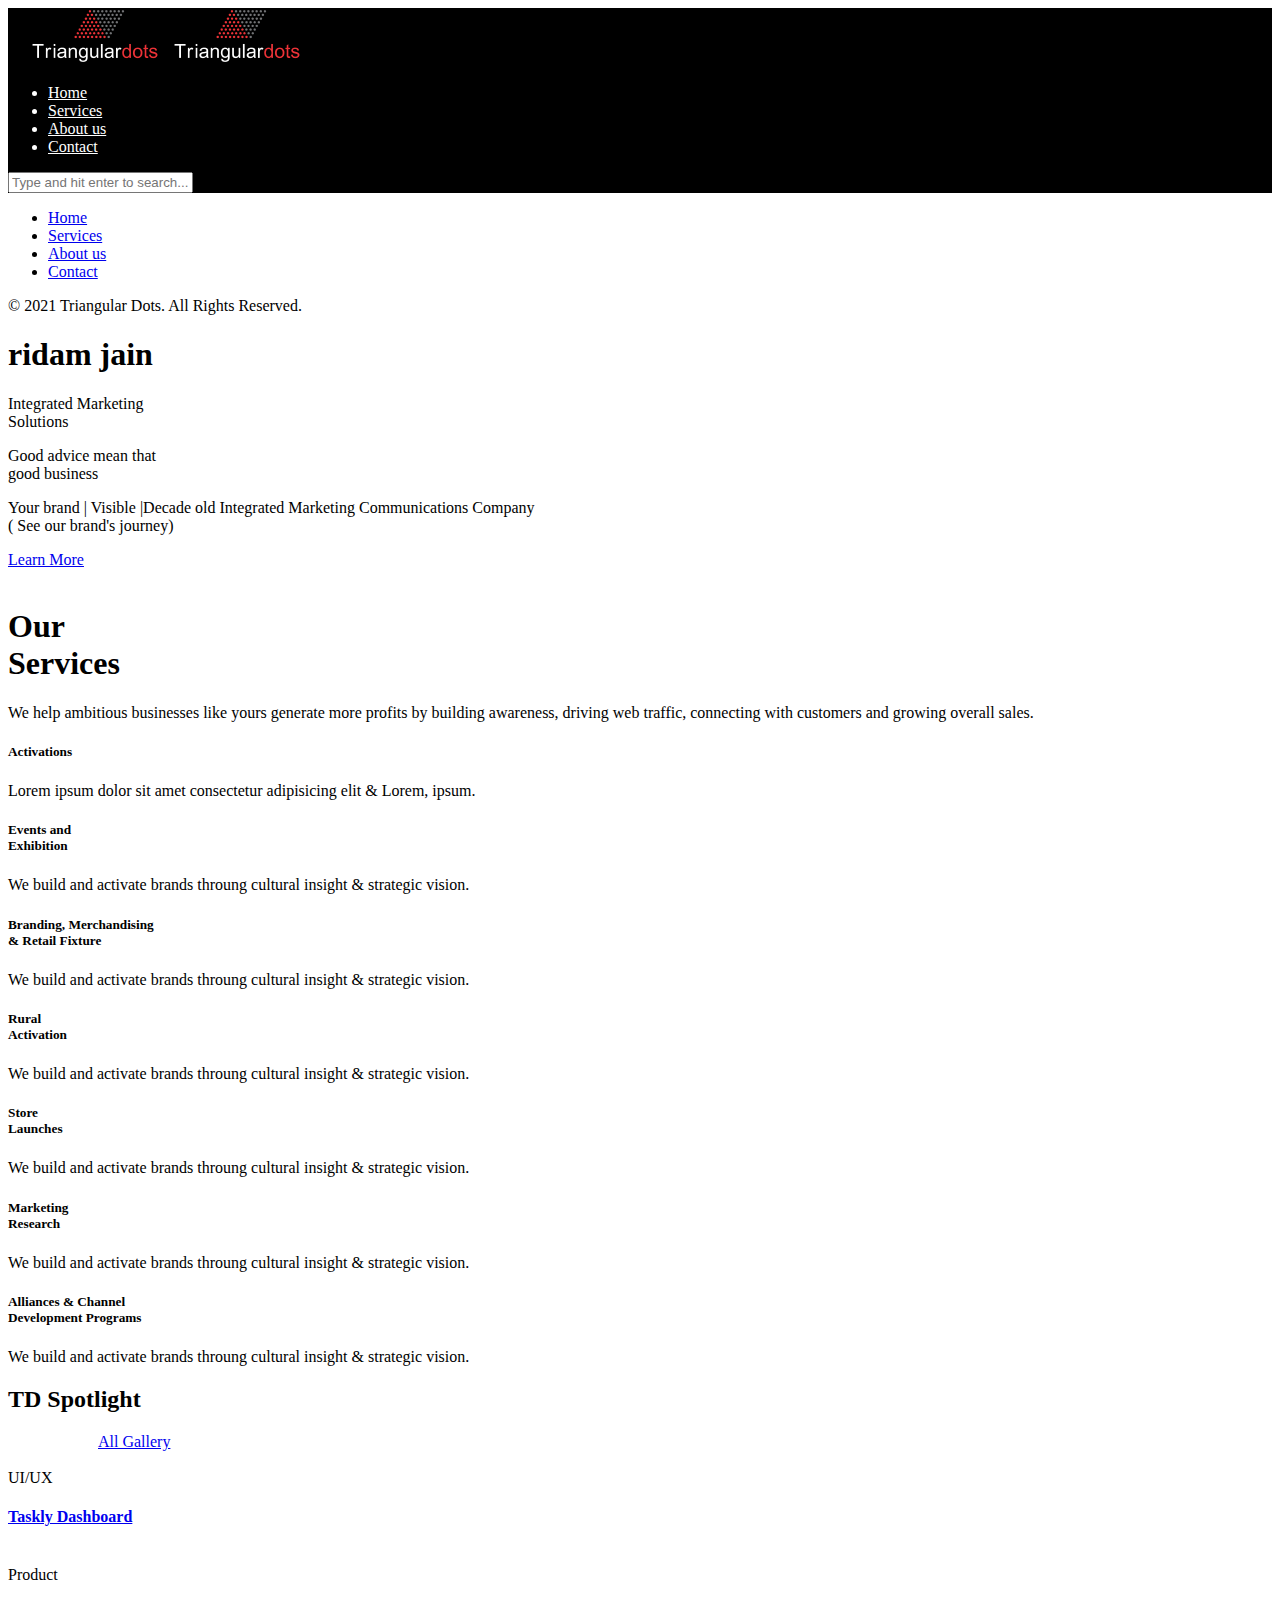
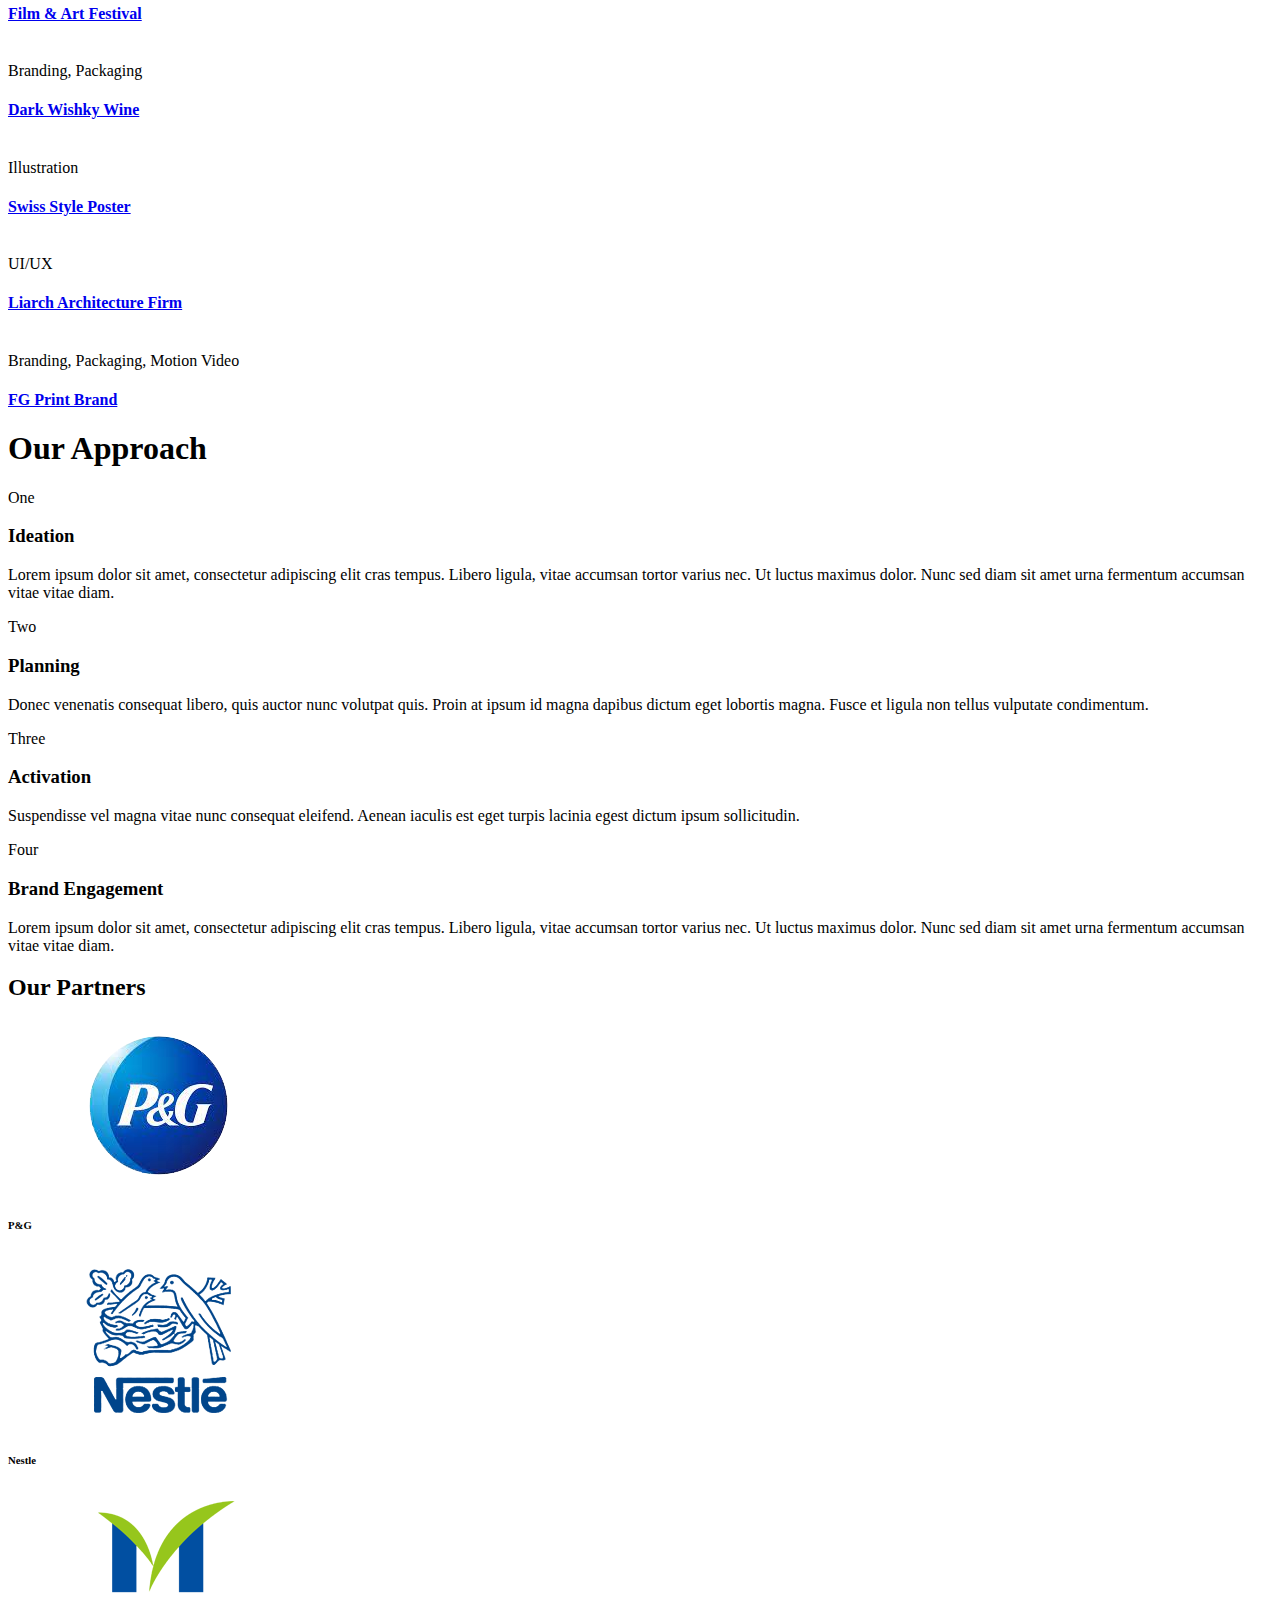
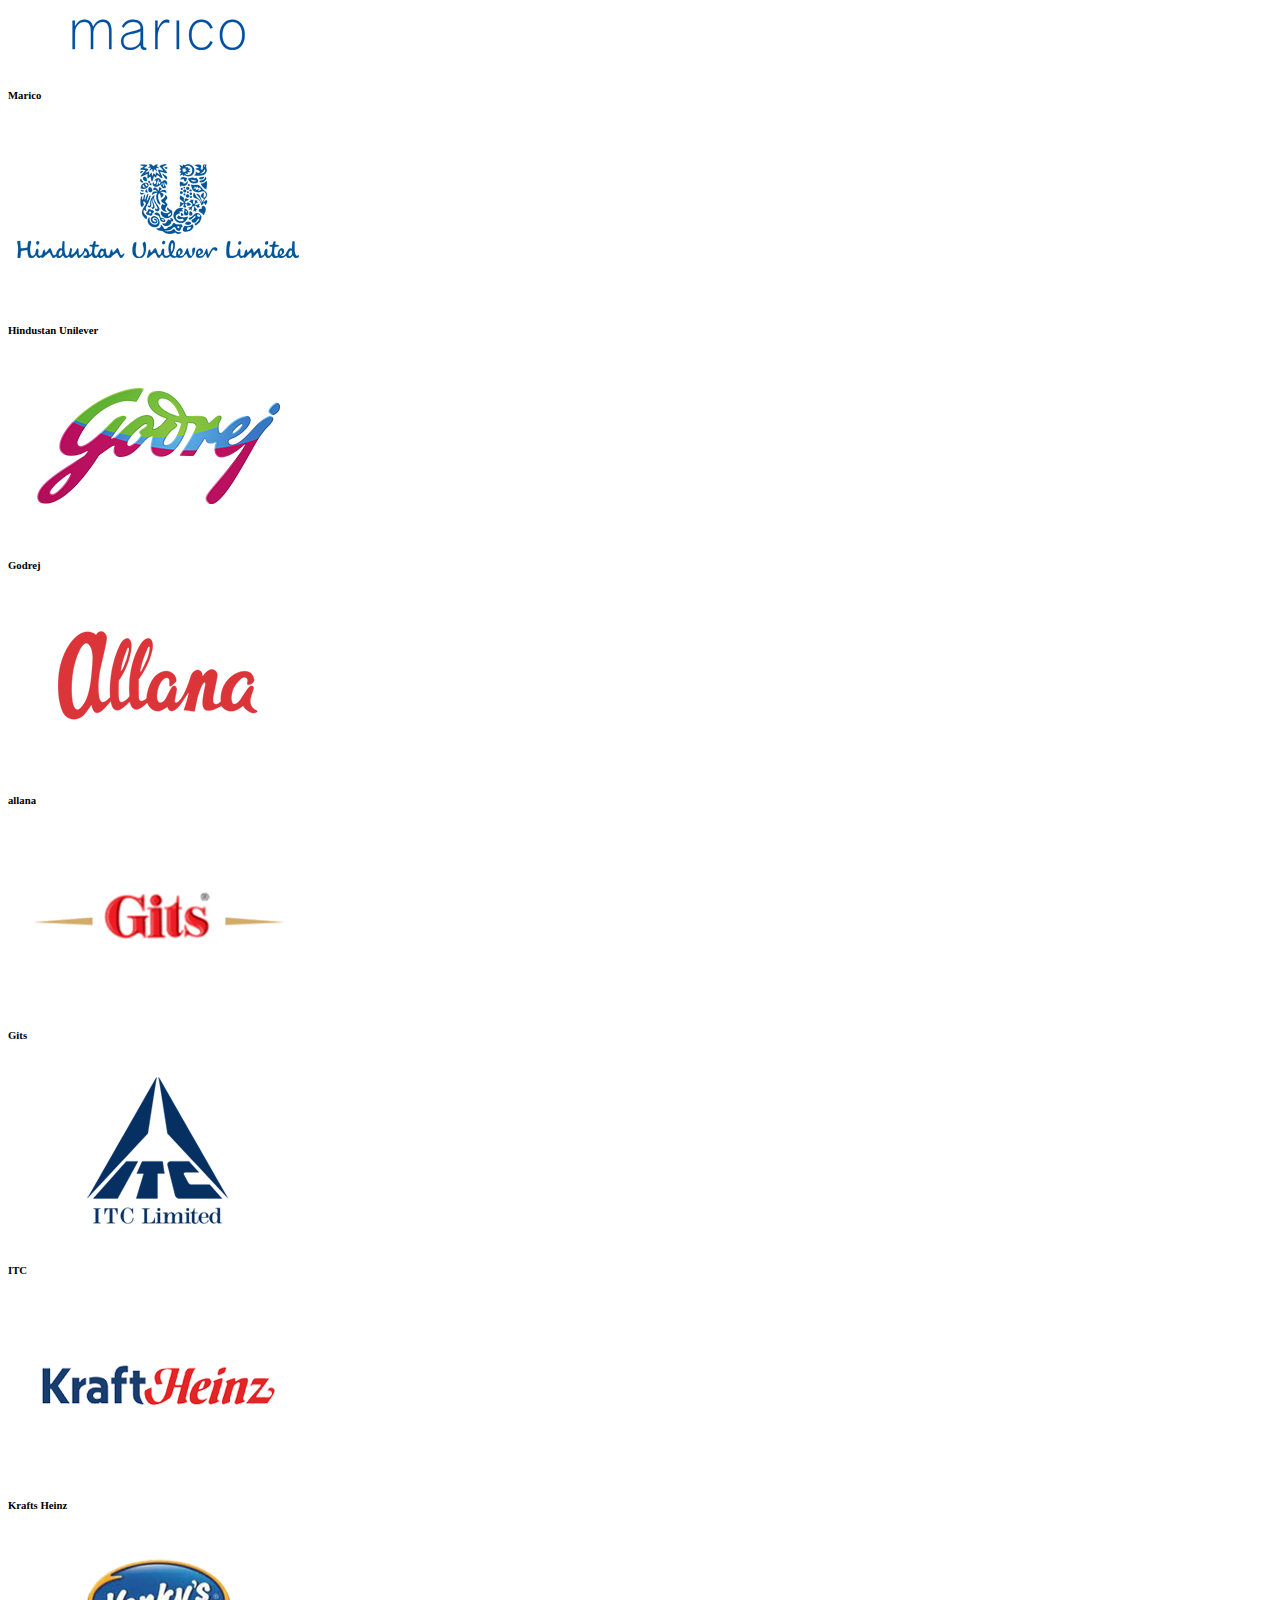
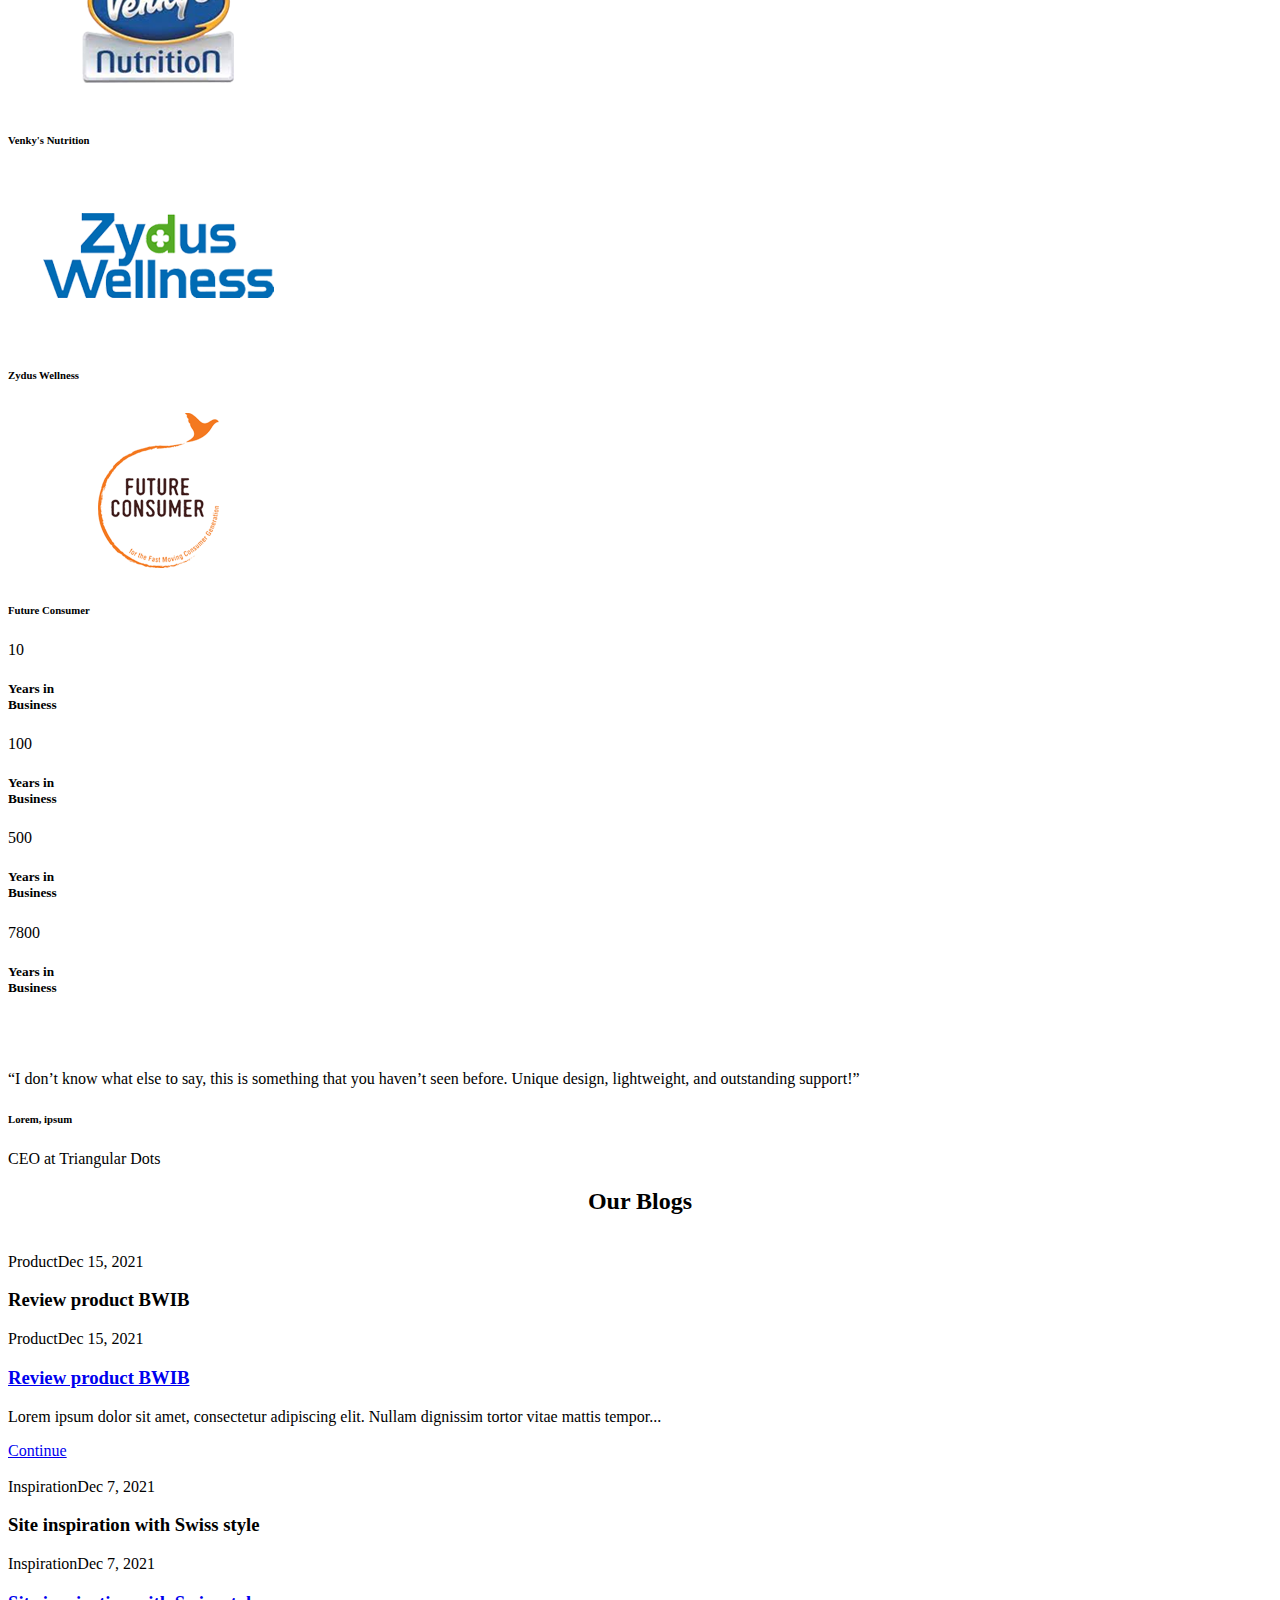
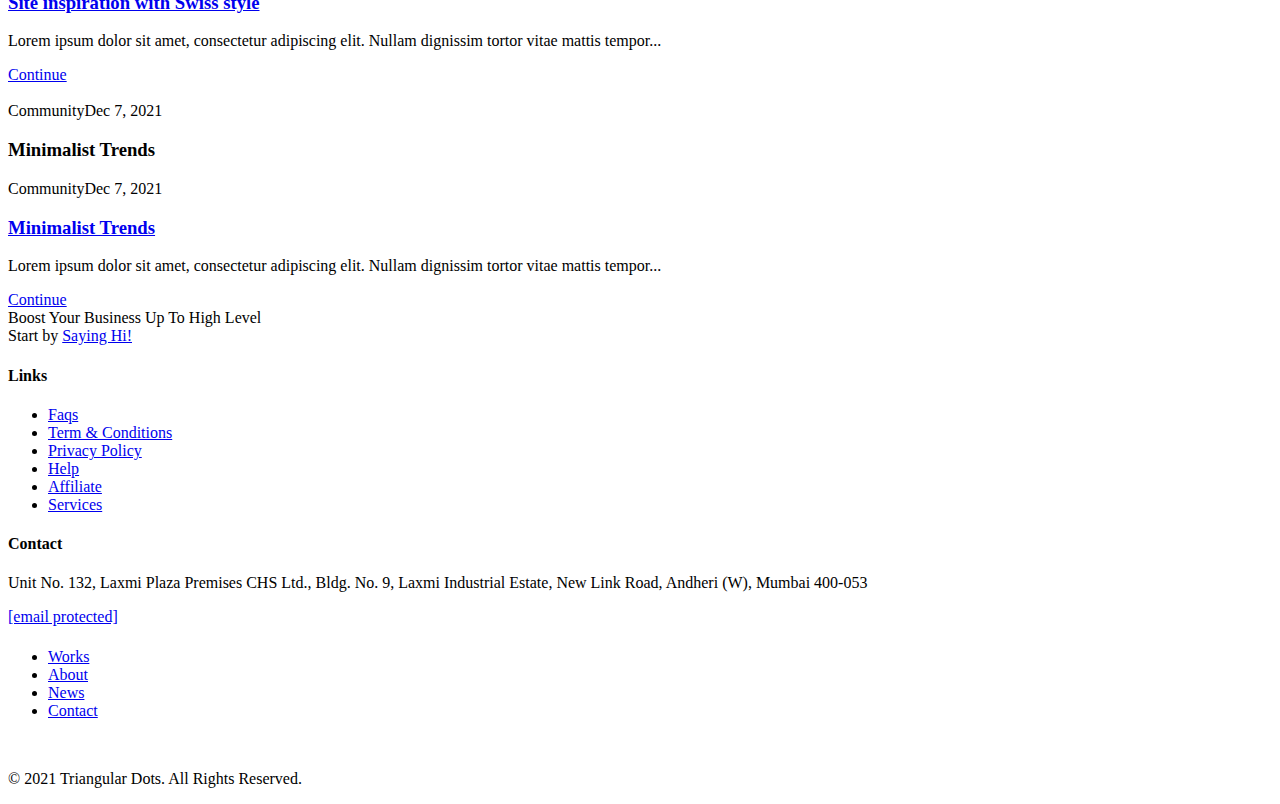
==== commit 9f4f4035: "changes name" ====
--- a/index.html
+++ b/index.html
@@ -377,7 +377,7 @@
                       data-aos-delay="0"
                     >
                       <h1 class="fz-100 fz-90--lg fz-70--md">
-                        Triangular Dots
+                        ridam jain
                       </h1>
                     </div>
 
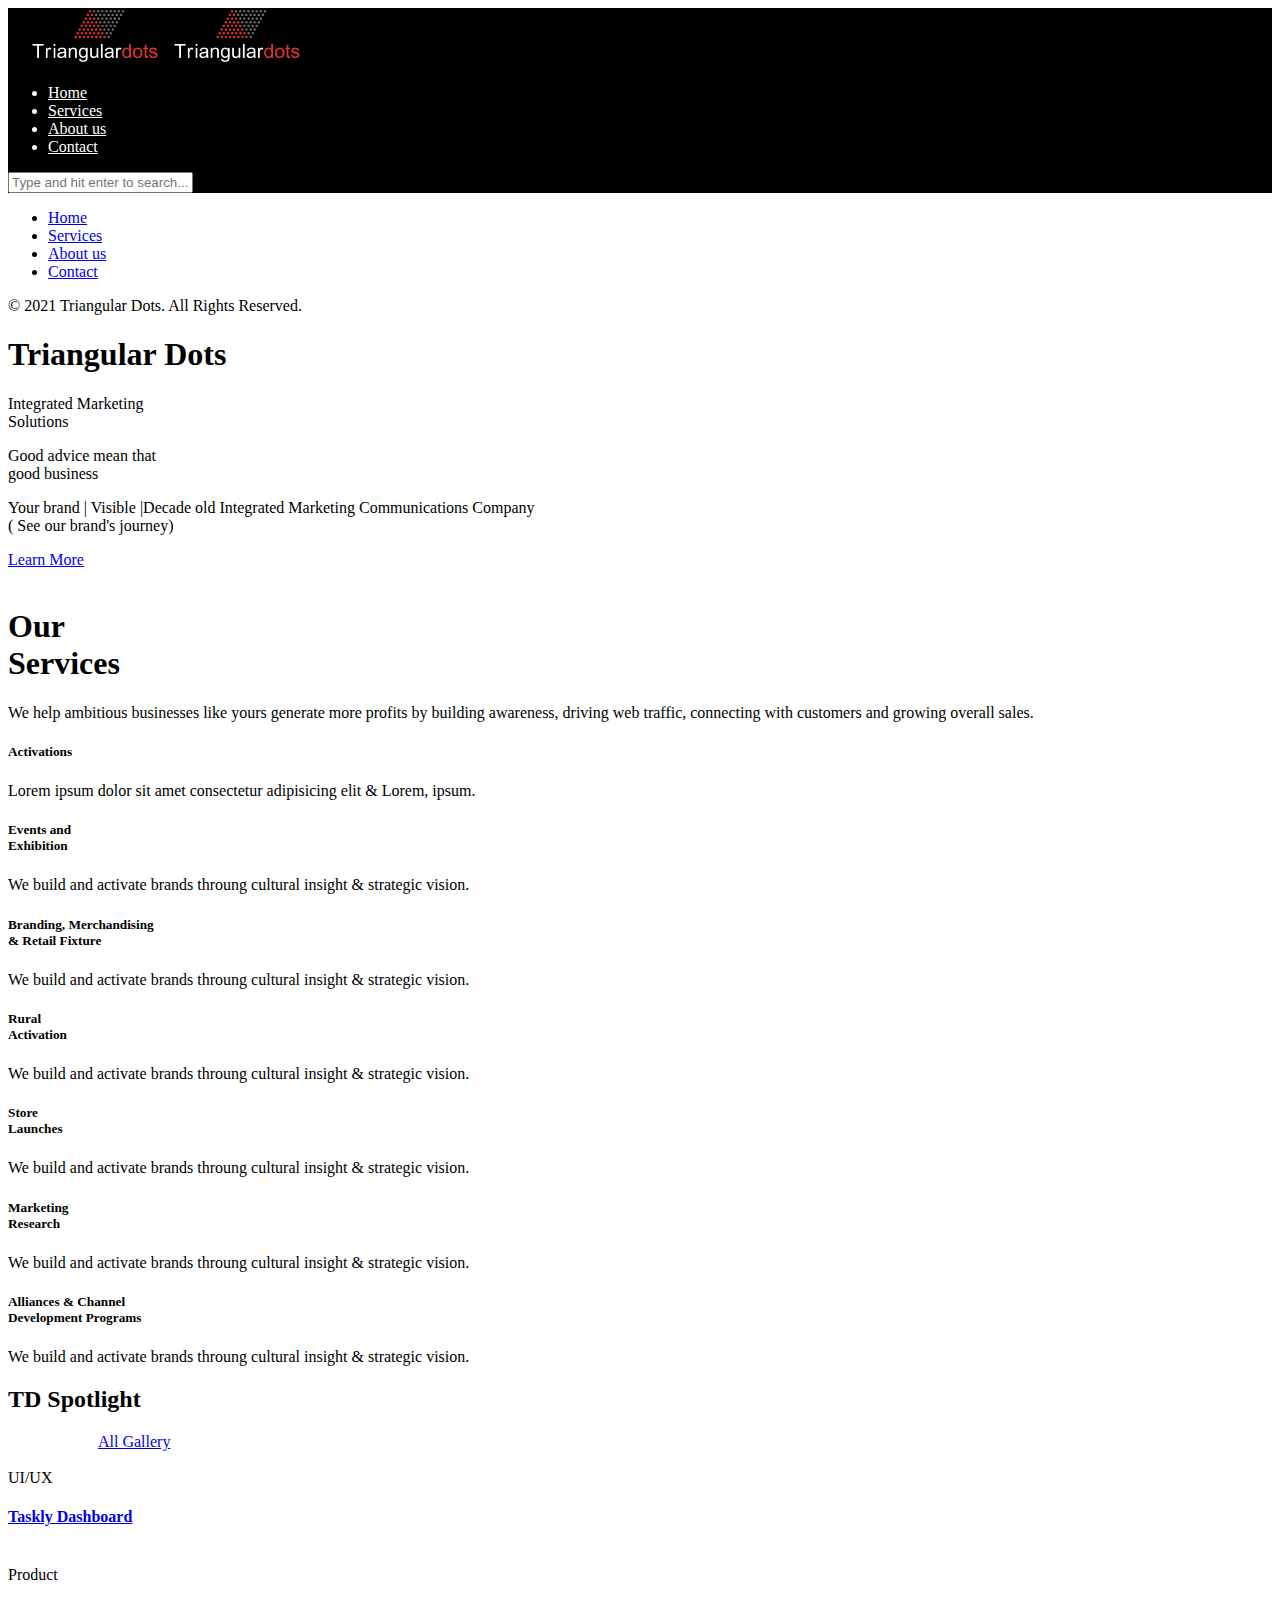
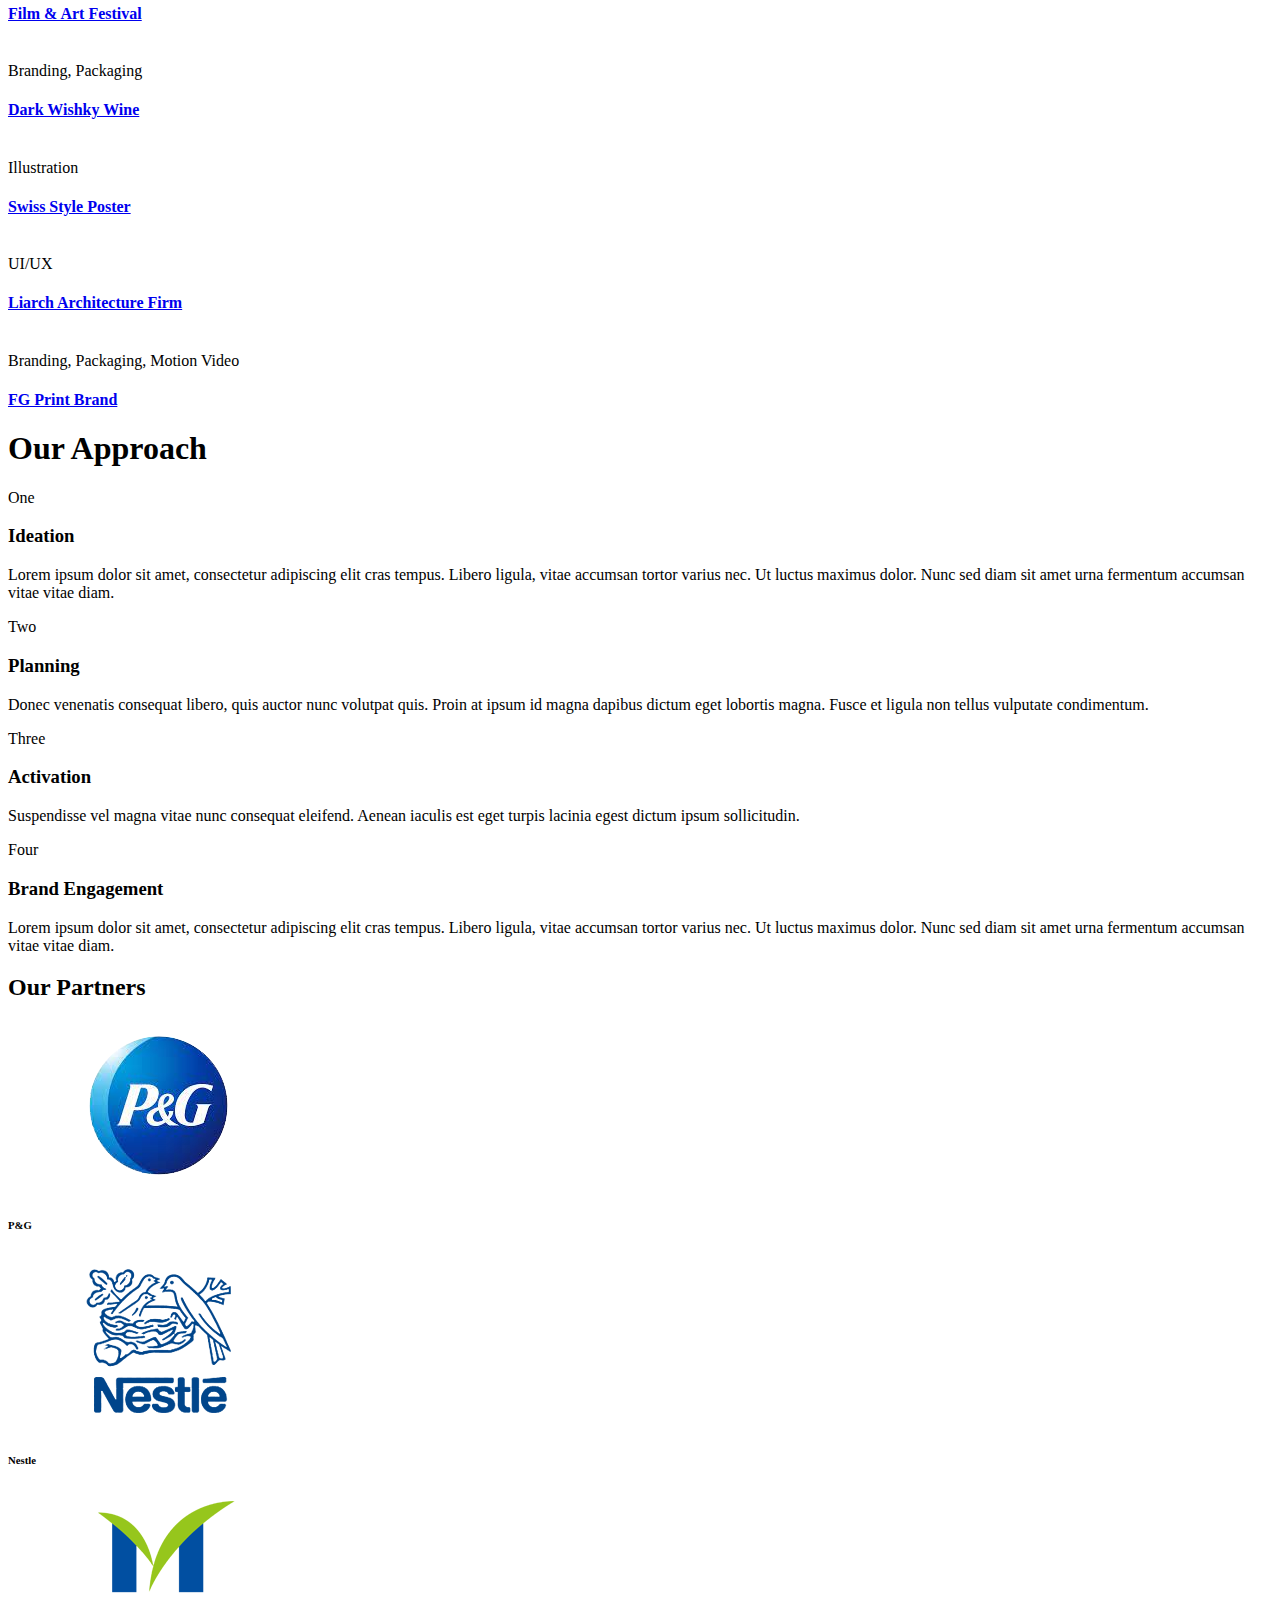
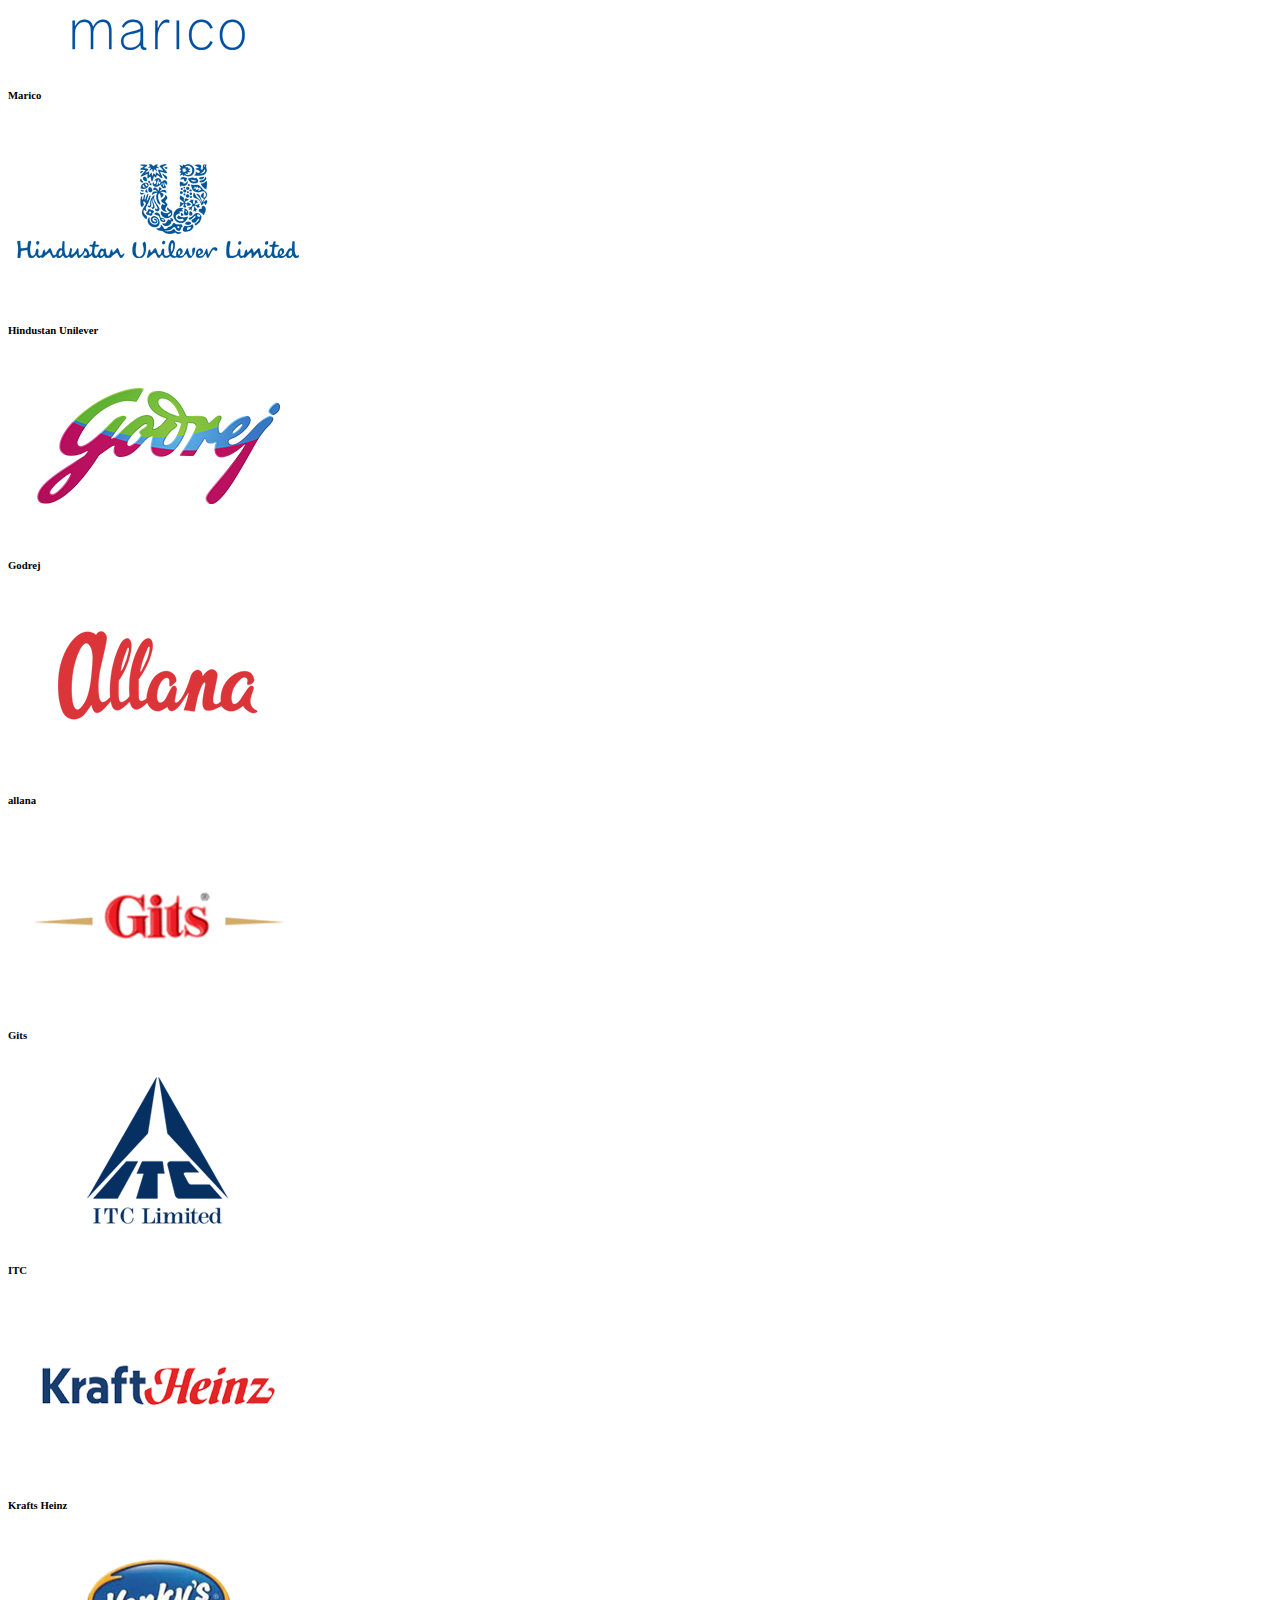
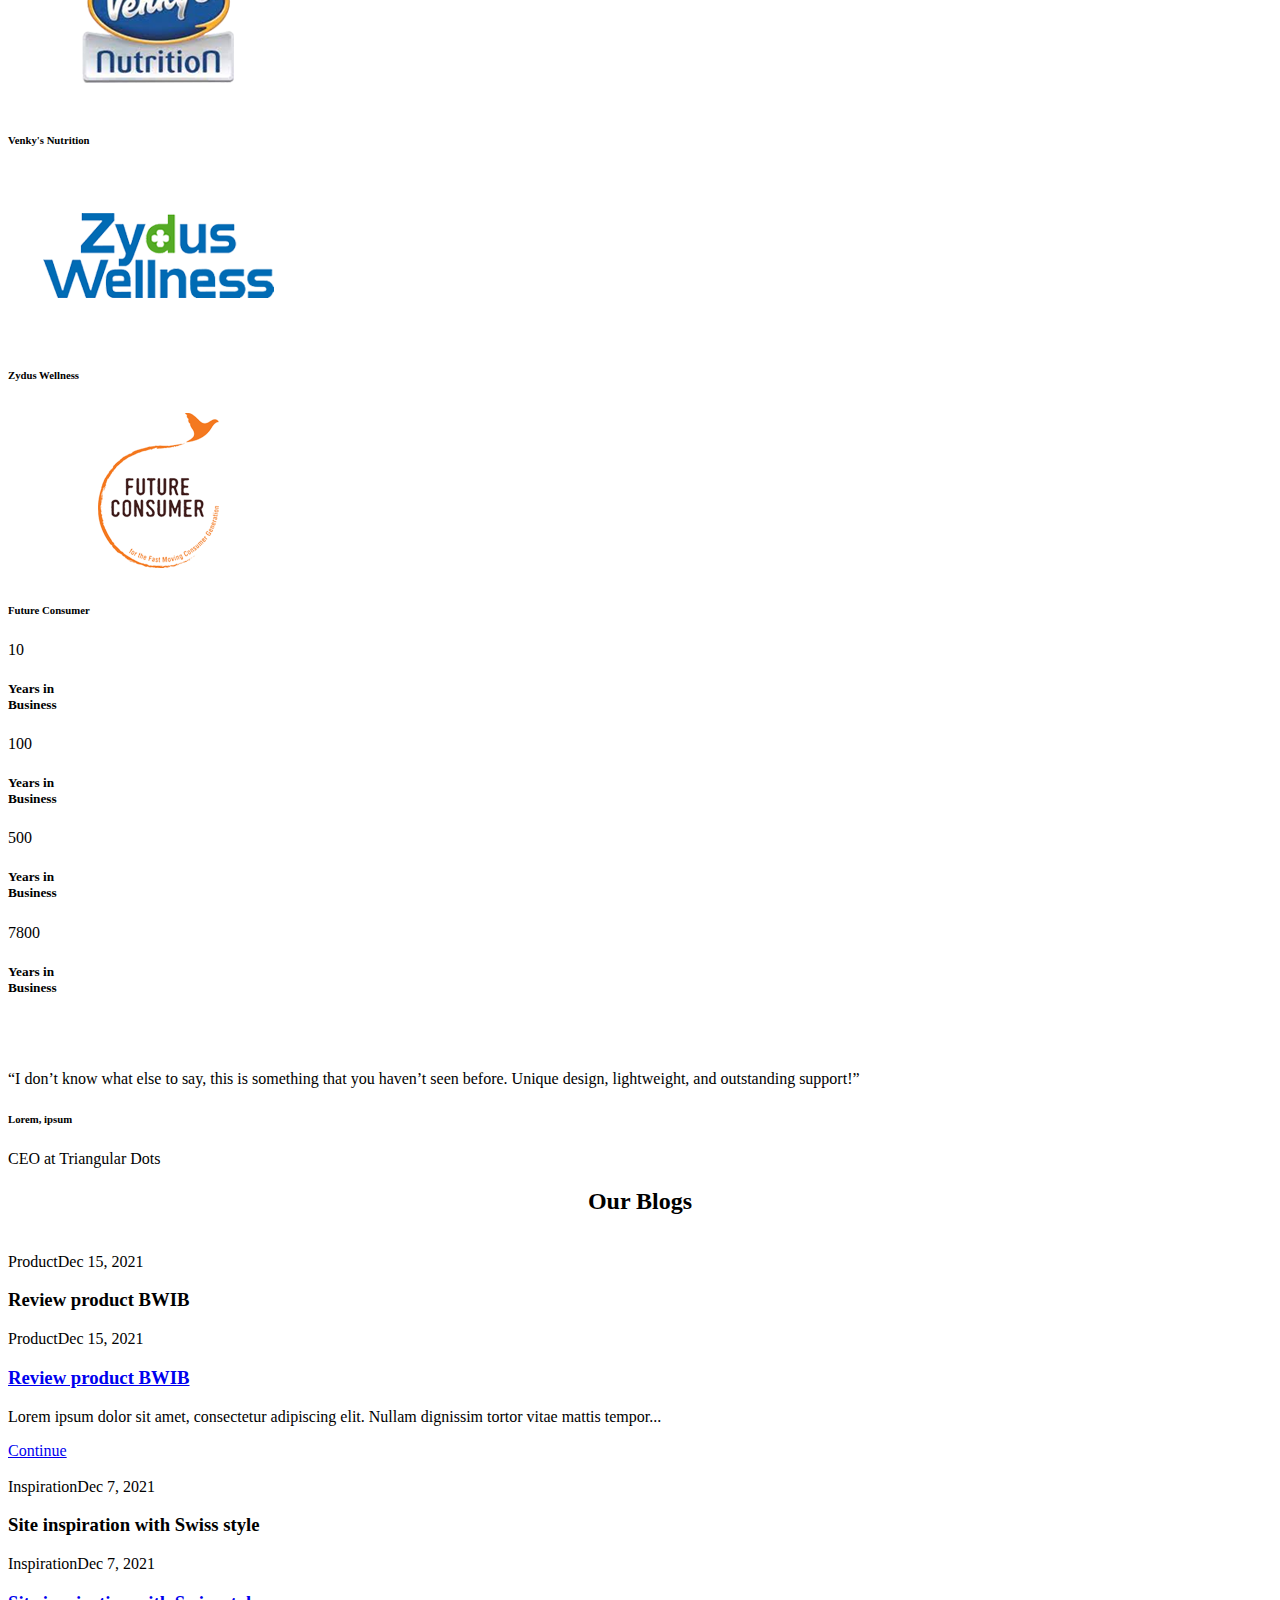
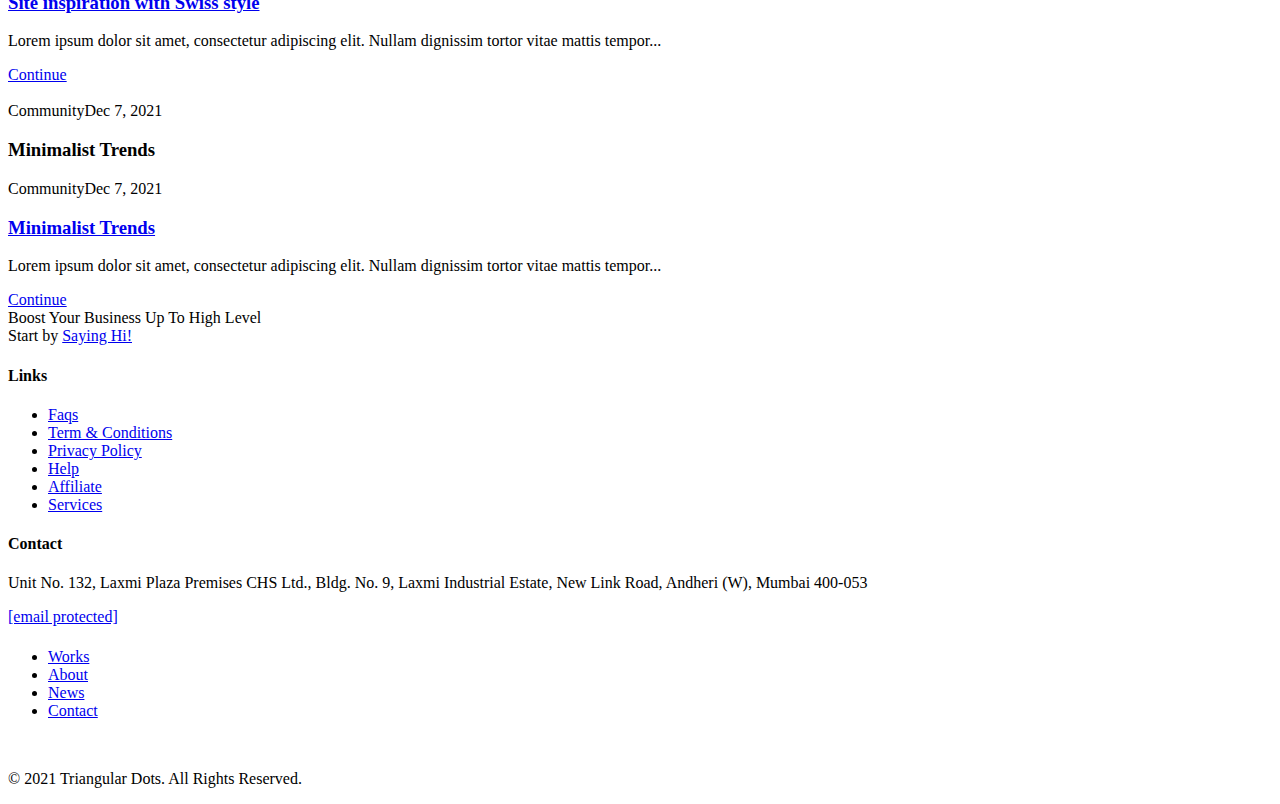
==== commit 474e70fa: "again changes" ====
--- a/index.html
+++ b/index.html
@@ -377,7 +377,7 @@
                       data-aos-delay="0"
                     >
                       <h1 class="fz-100 fz-90--lg fz-70--md">
-                        ridam jain
+                        Triangular Dots
                       </h1>
                     </div>
 
